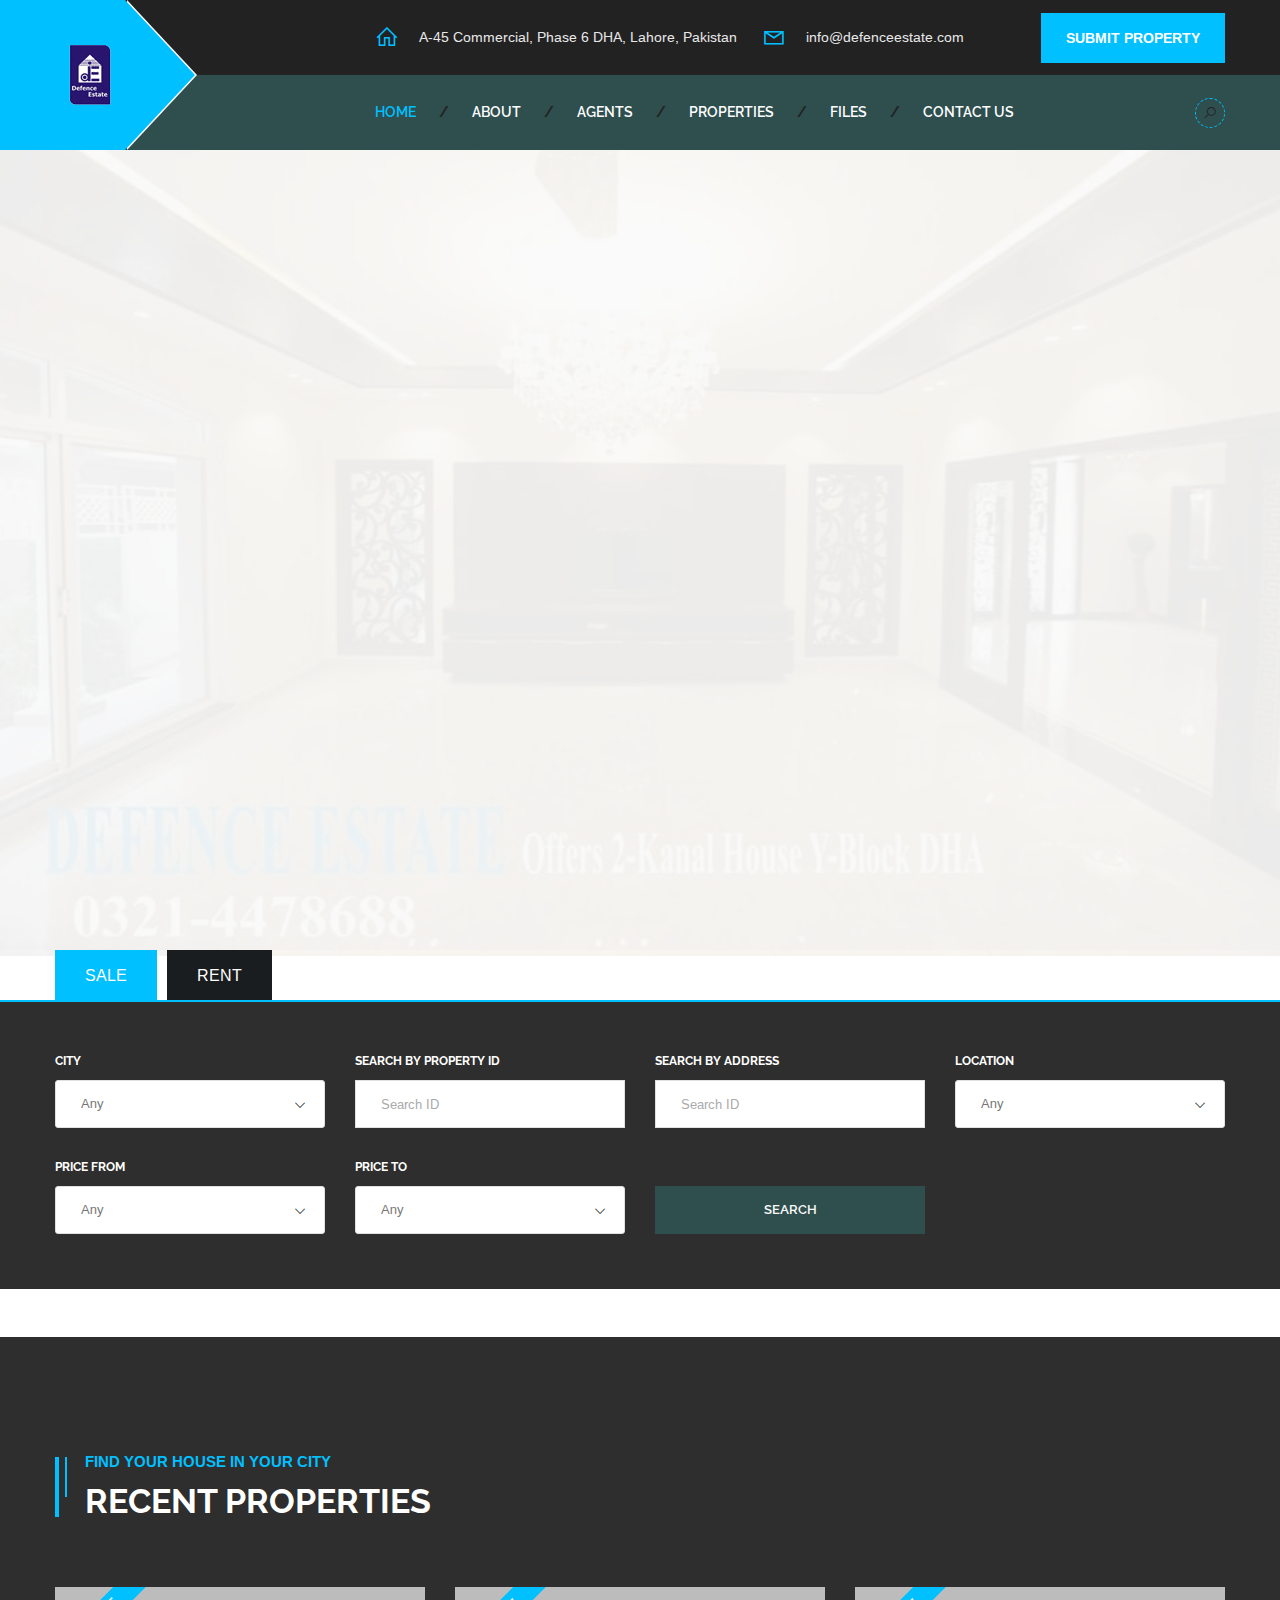
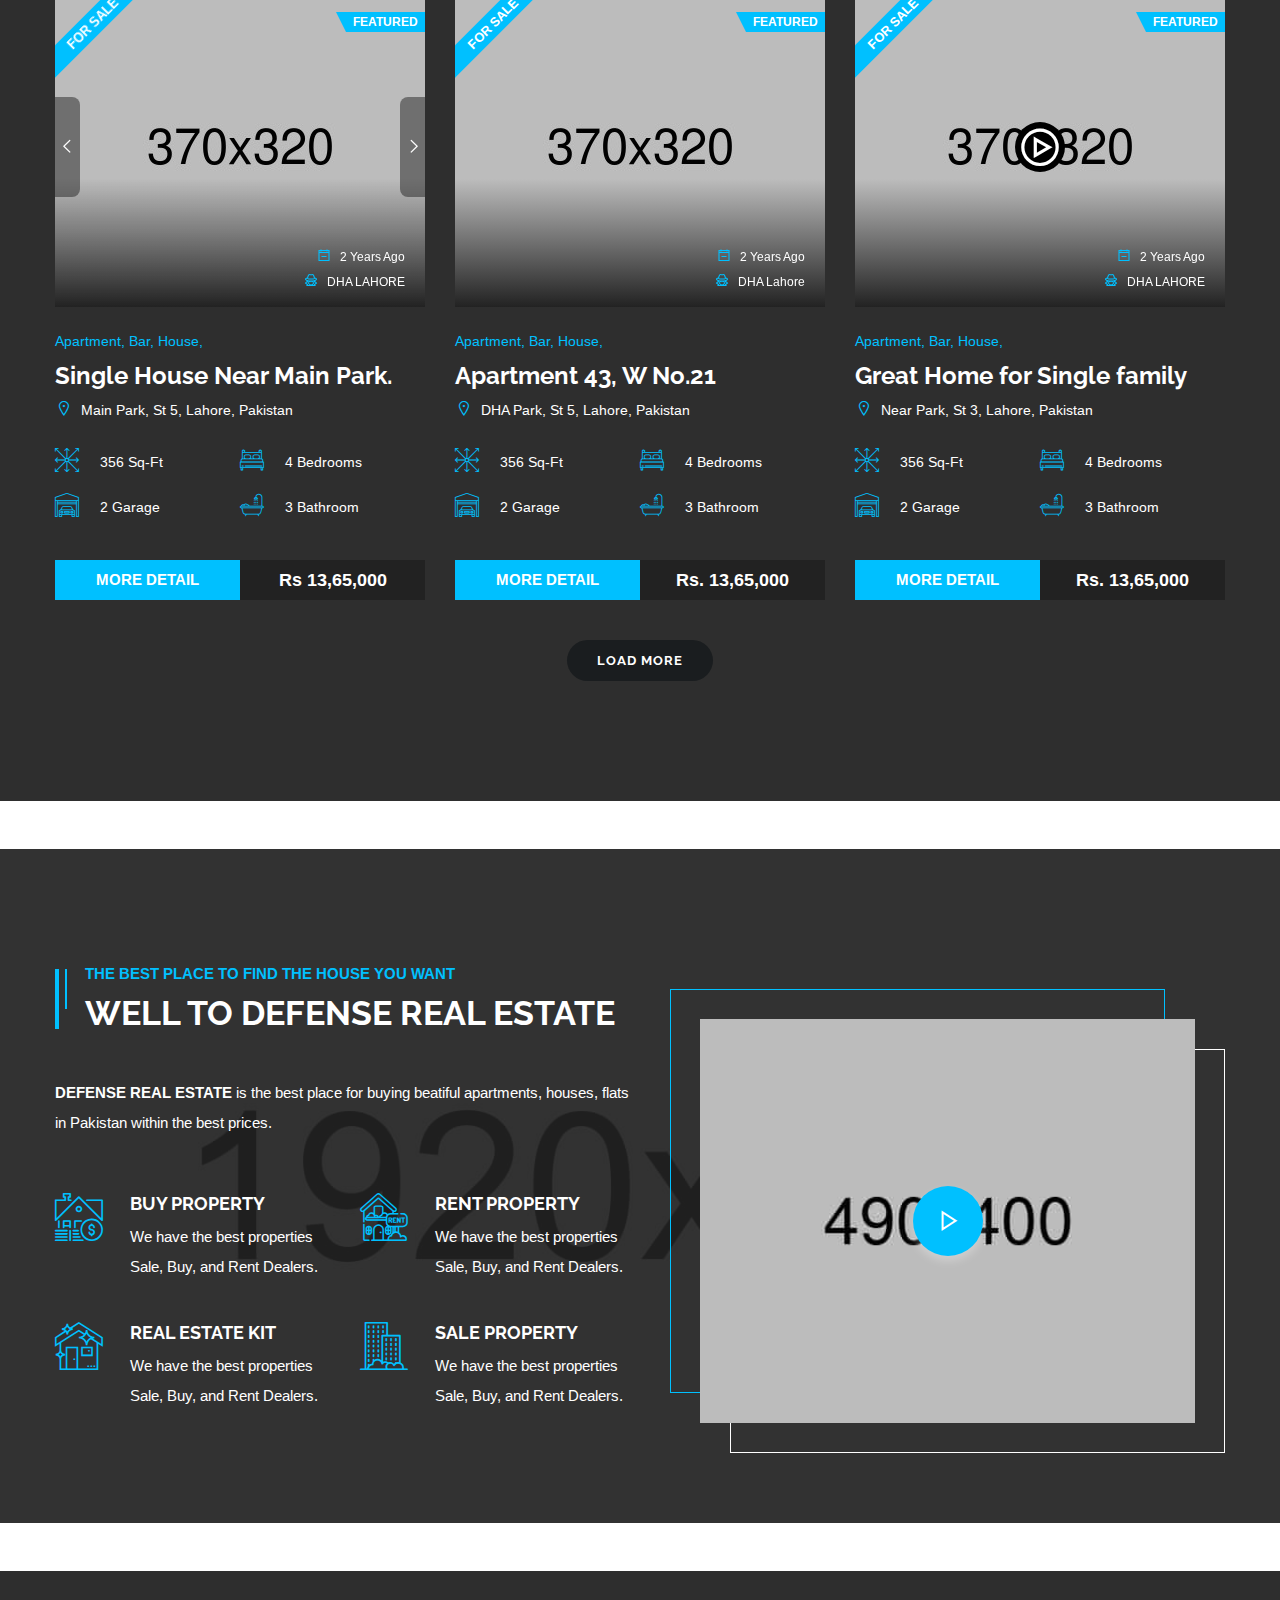
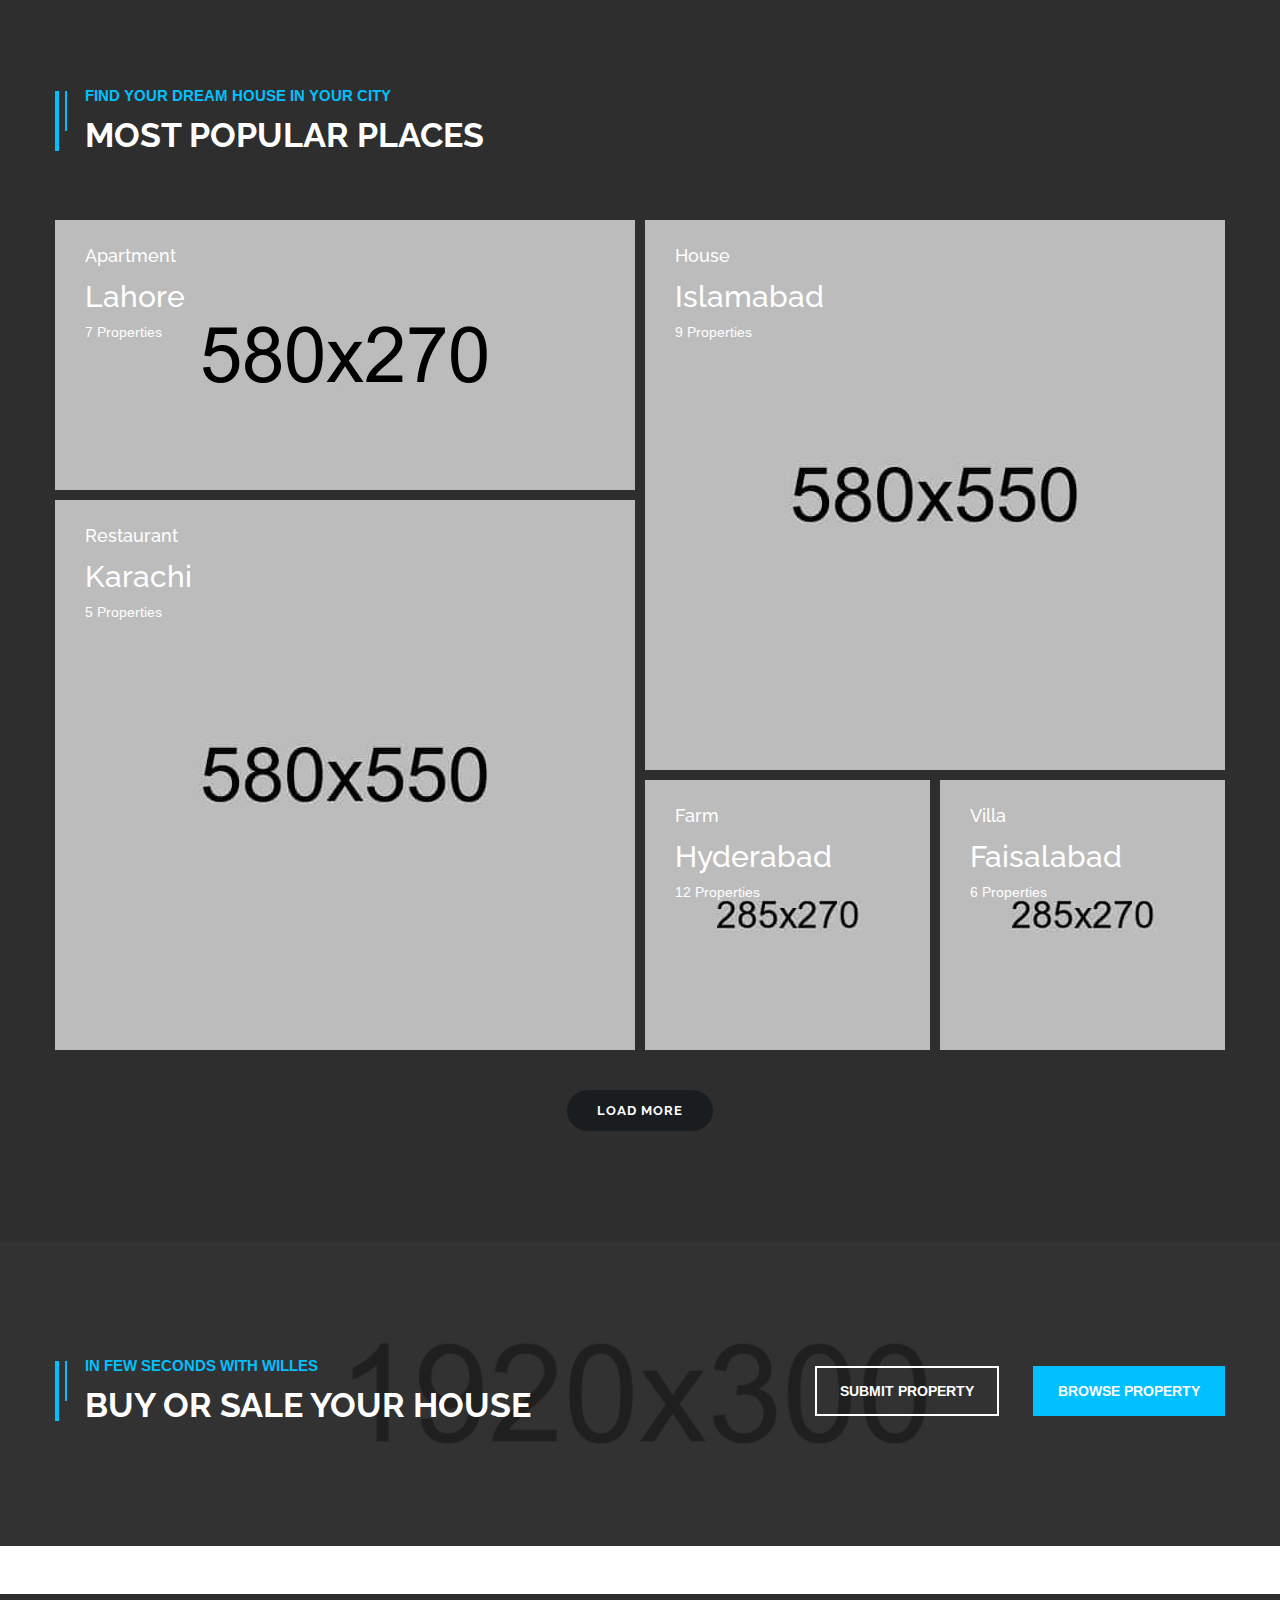
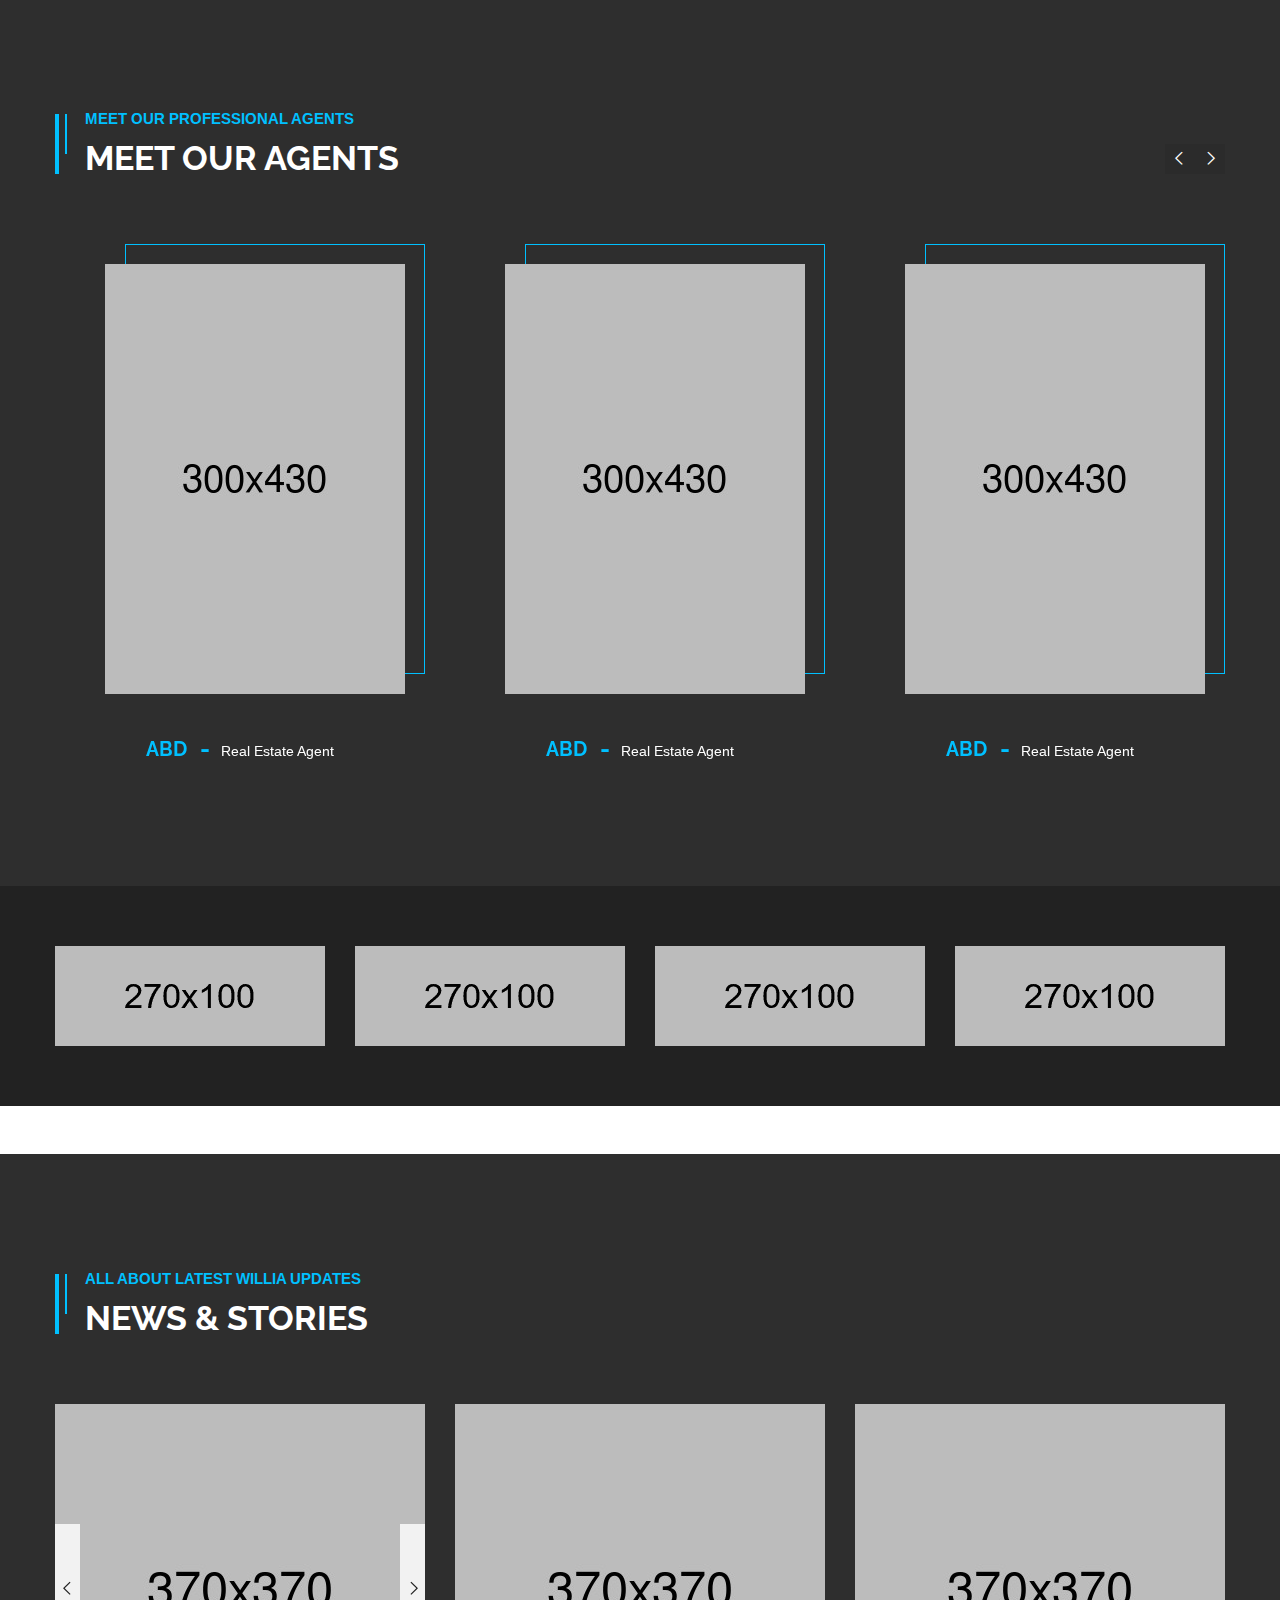
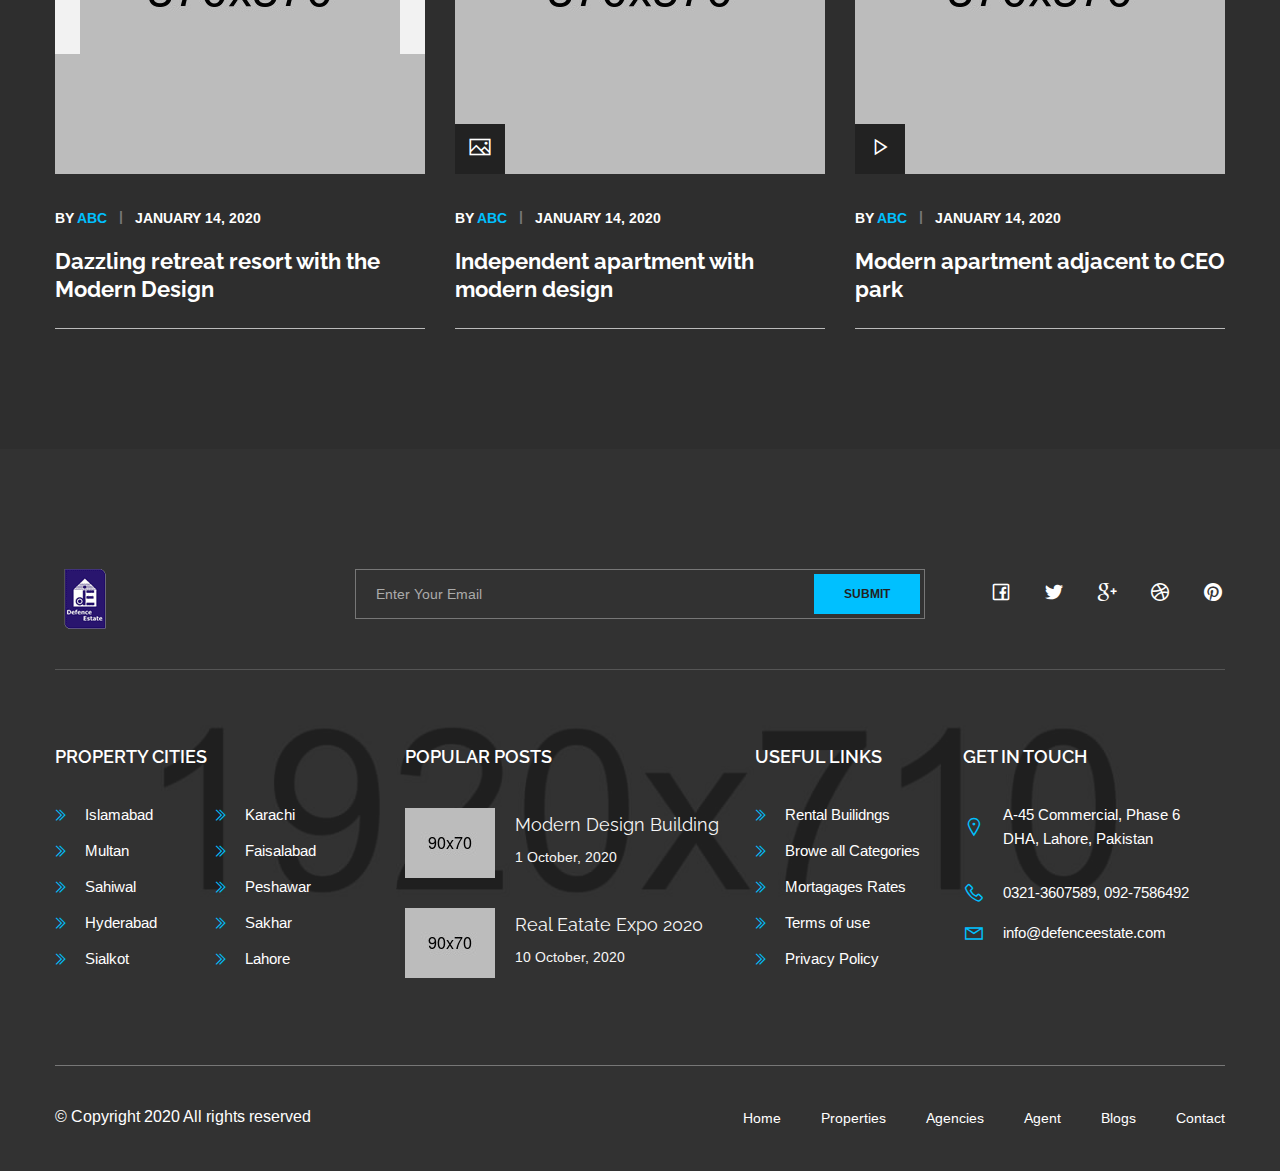
==== index.html @ d402511c "upload files" ====
<!DOCTYPE html>
<html lang="en">

<head>
    <meta charset="utf-8">
    <title>Defense Estate</title>
    <!-- Stylesheets -->
    <link href="css/bootstrap.css" rel="stylesheet">
    <link href="plugins/revolution/css/settings.css" rel="stylesheet" type="text/css">
    <!-- REVOLUTION SETTINGS STYLES -->
    <link href="plugins/revolution/css/layers.css" rel="stylesheet" type="text/css"><!-- REVOLUTION LAYERS STYLES -->
    <link href="plugins/revolution/css/navigation.css" rel="stylesheet" type="text/css">
    <!-- REVOLUTION NAVIGATION STYLES -->
    <link href="css/style.css" rel="stylesheet">
    <link href="css/responsive.css" rel="stylesheet">
    <!--Color Themes-->
    <link id="theme-color-file" href="css/color-themes/default-theme.css" rel="stylesheet">

    <link rel="shortcut icon" href="images/favicon.png" type="image/x-icon">
    <link rel="icon" href="images/favicon.png" type="image/x-icon">
    <!-- Responsive -->
    <meta http-equiv="X-UA-Compatible" content="IE=edge">
    <meta name="viewport" content="width=device-width, initial-scale=1.0, maximum-scale=1.0, user-scalable=0">
    <!--[if lt IE 9]><script src="https://cdnjs.cloudflare.com/ajax/libs/html5shiv/3.7.3/html5shiv.js"></script><![endif]-->
    <!--[if lt IE 9]><script src="js/respond.js"></script><![endif]-->
</head>

<body>

    <div class="page-wrapper">
        <!-- Preloader -->
        <div class="preloader"></div>

        <!-- Main Header-->
        <header class="main-header header-style-one">
            <!--Header Top-->
            <div class="header-top">
                <div class="auto-container">
                    <div class="inner-container clearfix">
                        <div class="top-left">
                            <ul class="contact-list clearfix">
                                <li><i class="la la-home"></i> A-45 Commercial, Phase 6 DHA,
                                    Lahore, Pakistan</li>
                                <li><i class="la la-envelope-o"></i><a href="#">info@defenceestate.com
                                    </a></li>
                            </ul>
                        </div>
                        <div class="top-right">
                            <div class="btn-box"><a href="admin/submit-property.html"
                                    class="theme-btn btn-style-four">Submit Property</a></div>
                        </div>
                    </div>
                </div>
            </div>
            <!-- End Header Top -->

            <!-- Header Lower -->
            <div class="header-lower">
                <div class="main-box" style="background: linear-gradient(to bottom, #2f4f4f 0%,#2f4f4f 100%)">
                    <div class="auto-container">
                        <div class="inner-container clearfix">
                            <div class="logo-box">
                                <div class="logo"><a href="index.html"><img src="images/2.png" alt="" title=""></a>
                                </div>
                            </div>

                            <div class="nav-outer">
                                <!-- Main Menu -->
                                <nav class="main-menu navbar-expand-md navbar-light">
                                    <div class="navbar-header">
                                        <!-- Toggle Button -->
                                        <button class="navbar-toggler" type="button" data-toggle="collapse"
                                            data-target="#navbarSupportedContent" aria-controls="navbarSupportedContent"
                                            aria-expanded="false" aria-label="Toggle navigation">
                                            <span class="icon flaticon-menu"></span>
                                        </button>
                                    </div>

                                    <div class="collapse navbar-collapse clearfix" id="navbarSupportedContent">
                                        <ul class="navigation clearfix">
                                            <li class="current"><a href="index.html">Home</a></li>
                                            <li><a href="#" style="color: #FFFFFF;">About</a></li>
                                            <li><a href="#" style="color: #FFFFFF;">Agents</a></li>
                                            <li><a href="properties.html" style="color: #FFFFFF;">Properties</a></li>
                                            <li class="dropdown"><a href="#" style="color: #FFFFFF;">Files</a>
                                                <ul>
                                                    <li><a href="files.html">All Files</a></li>
                                                    <li><a href="maps.html">Maps</a></li>
                                                    <li><a href="#">Transfer Document</a></li>
                                                </ul>
                                            </li>
                                            <li><a href="#" style="color: #FFFFFF;">Contact Us</a></li>
                                        </ul>
                                    </div>
                                </nav><!-- Main Menu End-->

                                <!-- Main Menu End-->
                                <div class="outer-box clearfix">
                                    <!--Search Box-->
                                    <div class="search-box-outer">
                                        <div class="dropdown">
                                            <button class="search-box-btn dropdown-toggle" type="button"
                                                id="dropdownMenu3" data-toggle="dropdown" aria-haspopup="true"
                                                aria-expanded="false"><span class="la la-search"></span></button>
                                            <ul class="dropdown-menu pull-right search-panel"
                                                aria-labelledby="dropdownMenu3">
                                                <li class="panel-outer">
                                                    <div class="form-container">
                                                        <form method="post" action="blog.html">
                                                            <div class="form-group">
                                                                <input type="search" name="field-name" value=""
                                                                    placeholder="Search Here" required>
                                                                <button type="submit" class="search-btn"><span
                                                                        class="la la-search"></span></button>
                                                            </div>
                                                        </form>
                                                    </div>
                                                </li>
                                            </ul>
                                        </div>
                                    </div>
                                </div>
                            </div>
                        </div>
                    </div>
                </div>
            </div>
            <!--End Header Lower-->

            <!-- Sticky Header  -->
            <div class="sticky-header" style="background: linear-gradient(to bottom, #2e2e2e 0%,#2e2e2e 100%);">
                <div class="auto-container clearfix">
                    <!--Logo-->
                    <div class="logo pull-left">
                        <a href="#" title=""><img src="images/2.png" alt="" title=""></a>
                    </div>
                    <!--Right Col-->
                    <div class="pull-right">
                        <!-- Main Menu -->
                        <nav class="main-menu">
                            <div class="navbar-collapse show collapse clearfix">
                                <ul class="navigation clearfix">
                                    <li class="current"><a href="index.html"
                                            style="background-color: transparent">Home</a></li>
                                    <li><a href="#" style="color: #FFFFFF;background-color: transparent">About</a></li>
                                    <li><a href="#" style="color: #FFFFFF;background-color: transparent">Agents</a></li>
                                    <li><a href="properties.html"
                                            style="color: #FFFFFF;background-color: transparent">Properties</a></li>
                                    <li class="dropdown"><a href="#"
                                            style="color: #FFFFFF;background-color: transparent">Files</a>
                                        <ul>
                                            <li><a href="files.html">All Files</a></li>
                                            <li><a href="maps.html">Maps</a></li>
                                            <li><a href="#">Transfer Document</a></li>
                                        </ul>
                                    </li>
                                    <li><a href="#" style="color: #FFFFFF;background-color: transparent">Contact Us</a>
                                    </li>
                                </ul>
                            </div>
                        </nav><!-- Main Menu End-->
                    </div>
                </div>
            </div><!-- End Sticky Menu -->
        </header>
        <!--End Main Header -->

        <!--Main Slider-->
        <section class="main-slider">
            <div class="rev_slider_wrapper fullwidthbanner-container" id="rev_slider_one_wrapper" data-source="gallery">
                <div class="rev_slider fullwidthabanner" id="rev_slider_one" data-version="5.4.1">
                    <ul>
                        <!-- Slide 1 -->
                        <li data-description="Slide Description" data-easein="default" data-easeout="default"
                            data-fsmasterspeed="1500" data-fsslotamount="7" data-fstransition="fade"
                            data-hideafterloop="0" data-hideslideonmobile="off" data-index="rs-1689"
                            data-masterspeed="default" data-param1="" data-param10="" data-param2="" data-param3=""
                            data-param4="" data-param5="" data-param6="" data-param7="" data-param8="" data-param9=""
                            data-rotate="0" data-saveperformance="off" data-slotamount="default"
                            data-thumb="images/main.jpg" data-title="Slide Title" data-transition="parallaxvertical">

                            <img alt="" class="rev-slidebg" data-bgfit="cover" data-bgparallax="10"
                                data-bgposition="center center" data-bgrepeat="no-repeat" data-kenburns="on"
                                data-duration="10000" data-ease="Linear.easeNone" data-scalestart="100"
                                data-scaleend="120" src="images/main.jpg">

                            <div class="tp-caption" data-paddingbottom="[0,0,0,0]" data-paddingleft="[0,0,0,0]"
                                data-paddingright="[0,0,0,0]" data-paddingtop="[0,0,0,0]" data-responsive_offset="on"
                                data-type="text" data-height="none" data-whitespace="nowrap" data-width="auto"
                                data-text-align="center" data-hoffset="['10','50','0','0']"
                                data-voffset="['0','0','0','0']" data-x="['right','right','center','center']"
                                data-y="['middle','middle','middle','middle']"
                                data-frames='[{"delay":1500,"speed":1000,"frame":"0","from":"x:50px;opacity:0;","to":"o:1;","ease":"Power3.easeInOut"},{"delay":"wait","speed":300,"frame":"999","to":"x:50px;opacity:0;","ease":"Power3.easeInOut"}]'>
                                <div class="content-box">
                                    <div class="inner-box">
                                        <div class="title-box">
                                            <h3>Luxurious Home</h3>
                                            <p>2-Kanals Bungalow Y-Block Phase-3 DHA,Lahore</p>
                                        </div>
                                        <ul class="info-list">
                                            <li><span>2340</span>Area Sq-ft</li>
                                            <li><span>04</span>Bed Room</li>
                                            <li><span>02</span>Kitchen</li>
                                        </ul>
                                        <div class="price">Rs. 4 Crore</div>
                                        <div class="btn-box"><a href="#" class="theme-btn btn-style-one">CONTACT
                                                AGENT</a></div>
                                    </div>
                                </div>
                            </div>
                        </li>

                        <!-- Slide 1 -->
                        <li data-description="Slide Description" data-easein="default" data-easeout="default"
                            data-fsmasterspeed="1500" data-fsslotamount="7" data-fstransition="fade"
                            data-hideafterloop="0" data-hideslideonmobile="off" data-index="rs-1690"
                            data-masterspeed="default" data-param1="" data-param10="" data-param2="" data-param3=""
                            data-param4="" data-param5="" data-param6="" data-param7="" data-param8="" data-param9=""
                            data-rotate="0" data-saveperformance="off" data-slotamount="default"
                            data-thumb="images/main2.jpg" data-title="Slide Title" data-transition="parallaxvertical">

                            <img alt="" class="rev-slidebg" data-bgfit="cover" data-bgparallax="10"
                                data-bgposition="center center" data-bgrepeat="no-repeat" data-kenburns="on"
                                data-duration="10000" data-ease="Linear.easeNone" data-scalestart="100"
                                data-scaleend="120" src="images/main2.jpg">

                            <div class="tp-caption" data-paddingbottom="[0,0,0,0]" data-paddingleft="[0,0,0,0]"
                                data-paddingright="[0,0,0,0]" data-paddingtop="[0,0,0,0]" data-responsive_offset="on"
                                data-type="text" data-height="none" data-whitespace="nowrap" data-width="auto"
                                data-text-align="center" data-hoffset="['10','50','0','0']"
                                data-voffset="['0','0','0','0']" data-x="['right','right','center','center']"
                                data-y="['middle','middle','middle','middle']"
                                data-frames='[{"delay":1500,"speed":1000,"frame":"0","from":"x:50px;opacity:0;","to":"o:1;","ease":"Power3.easeInOut"},{"delay":"wait","speed":300,"frame":"999","to":"x:50px;opacity:0;","ease":"Power3.easeInOut"}]'>
                                <div class="content-box">
                                    <div class="inner-box">
                                        <div class="title-box">
                                            <h3>Luxurious Home</h3>
                                            <p>At Y - Block / DHA - Lahore.</p>
                                        </div>
                                        <ul class="info-list">
                                            <li><span>2340</span>Area Sq-ft</li>
                                            <li><span>04</span>Bed Room</li>
                                            <li><span>02</span>Kitchen</li>
                                        </ul>
                                        <div class="price">Rs. 4 Crore</div>
                                        <div class="btn-box"><a href="#" class="theme-btn btn-style-one">CONTACT
                                                AGENT</a></div>
                                    </div>
                                </div>
                            </div>
                        </li>
                    </ul>
                </div>
            </div>
        </section>
        <!--End Main Slider-->

        <!-- Property Search Section -->
        <section class="property-search-section" style="background: #2e2e2e">
            <div class="auto-container">
                <div class="property-search-tabs tabs-box">
                    <ul class="tab-buttons">
                        <li data-tab="#sale" class="tab-btn active-btn">Sale</li>
                        <li data-tab="#rent" class="tab-btn">Rent</li>
                    </ul>

                    <div class="tabs-content">
                        <!--Tab / Active Tab-->
                        <div class="tab active-tab" id="sale">
                            <div class="property-search-form">
                                <form method="post" action="index.html">
                                    <div class="row">
                                        <!-- Form Group -->
                                        <div class="form-group col-lg-3 col-md-6 col-sm-12">
                                            <label style="color: #FFFFFF">city</label>
                                            <select class="custom-select-box">
                                                <option>Any</option>
                                                <option>Lahore</option>
                                                <option>Islamabad</option>
                                                <option>Multan</option>
                                                <option>Karachi</option>
                                            </select>
                                        </div>

                                        <!-- Form Group -->
                                        <div class="form-group col-lg-3 col-md-6 col-sm-12">
                                            <label style="color: #FFFFFF">search by property id</label>
                                            <input type="text" name="text" placeholder="Search ID" required>
                                        </div>

                                        <!-- Form Group -->
                                        <div class="form-group col-lg-3 col-md-6 col-sm-12">
                                            <label style="color: #FFFFFF">search by Address</label>
                                            <input type="text" name="text" placeholder="Search ID" required>
                                        </div>

                                        <!-- Form Group -->
                                        <div class="form-group col-lg-3 col-md-6 col-sm-12">
                                            <label style="color: #FFFFFF">Location</label>
                                            <select class="custom-select-box">
                                                <option>Any</option>
                                                <option>Lahore</option>
                                                <option>Islamabad</option>
                                                <option>Multan</option>
                                                <option>Karachi</option>
                                            </select>
                                        </div>

                                        <!-- Form Group -->
                                        <!--                                    <div class="form-group col-lg-3 col-md-6 col-sm-12">-->
                                        <!--                                        <label>country</label>-->
                                        <!--                                        <select class="custom-select-box">-->
                                        <!--                                            <option>Any</option>-->
                                        <!--                                            <option>California</option>-->
                                        <!--                                            <option>Florida</option>-->
                                        <!--                                            <option>Georgia</option>-->
                                        <!--                                            <option>New York</option>-->
                                        <!--                                            <option>Texas</option>-->
                                        <!--                                        </select>-->
                                        <!--                                    </div>-->

                                        <!-- Form Group -->
                                        <div class="form-group col-lg-3 col-md-6 col-sm-12">
                                            <label style="color: #FFFFFF">Price from</label>
                                            <select class="custom-select-box">
                                                <option>Any</option>
                                                <option>Rs. 1000000</option>
                                                <option>Rs. 2000000</option>
                                                <option>Rs. 4000000</option>
                                                <option>Rs. 6000000</option>
                                                <option>Rs. 8000000</option>
                                            </select>
                                        </div>

                                        <!-- Form Group -->
                                        <div class="form-group col-lg-3 col-md-6 col-sm-12">
                                            <label style="color: #FFFFFF">Price To</label>
                                            <select class="custom-select-box">
                                                <option>Any</option>
                                                <option>Rs. 2000000</option>
                                                <option>Rs. 3000000</option>
                                                <option>Rs. 5000000</option>
                                                <option>Rs. 7000000</option>
                                                <option>Rs. 9000000</option>
                                            </select>
                                        </div>

                                        <!-- Form Group -->
                                        <div class="form-group col-lg-3 col-md-6 col-sm-12">
                                            <button type="submit" class="theme-btn btn-style-two"
                                                style="background: #2f4f4f">Search</button>
                                        </div>
                                    </div>
                                </form>
                            </div>
                        </div>
                        <!--Tab -->
                        <div class="tab" id="rent">
                            <div class="property-search-form">
                                <form method="post" action="index.html">
                                    <div class="row">
                                        <!-- Form Group -->
                                        <div class="form-group col-lg-3 col-md-6 col-sm-12">
                                            <label style="color: #FFFFFF">city</label>
                                            <select class="custom-select-box">
                                                <option>Any</option>
                                                <option>Lahore</option>
                                                <option>Islamabad</option>
                                                <option>Multan</option>
                                                <option>Karachi</option>
                                            </select>
                                        </div>

                                        <!-- Form Group -->
                                        <div class="form-group col-lg-3 col-md-6 col-sm-12">
                                            <label style="color: #FFFFFF">search by property id</label>
                                            <input type="text" name="text" placeholder="Search ID" required>
                                        </div>

                                        <!-- Form Group -->
                                        <div class="form-group col-lg-3 col-md-6 col-sm-12">
                                            <label style="color: #FFFFFF">search by Address</label>
                                            <input type="text" name="text" placeholder="Search ID" required>
                                        </div>

                                        <!-- Form Group -->
                                        <div class="form-group col-lg-3 col-md-6 col-sm-12">
                                            <label style="color: #FFFFFF">Location</label>
                                            <select class="custom-select-box">
                                                <option>Any</option>
                                                <option>Lahore</option>
                                                <option>Islamabad</option>
                                                <option>Multan</option>
                                                <option>Karachi</option>
                                            </select>
                                        </div>

                                        <!-- Form Group -->
                                        <!--                                    <div class="form-group col-lg-3 col-md-6 col-sm-12">-->
                                        <!--                                        <label>country</label>-->
                                        <!--                                        <select class="custom-select-box">-->
                                        <!--                                            <option>Any</option>-->
                                        <!--                                            <option>California</option>-->
                                        <!--                                            <option>Florida</option>-->
                                        <!--                                            <option>Georgia</option>-->
                                        <!--                                            <option>New York</option>-->
                                        <!--                                            <option>Texas</option>-->
                                        <!--                                        </select>-->
                                        <!--                                    </div>-->

                                        <!-- Form Group -->
                                        <div class="form-group col-lg-3 col-md-6 col-sm-12">
                                            <div class="range-slider-one clearfix">
                                                <label style="color: #FFFFFF">Area</label>
                                                <div class="area-range-slider"></div>
                                                <div class="input" style="color: #FFFFFF"><input type="text"
                                                        class="property-amount" name="field-name" style="color: #FFFFFF"
                                                        readonly></div>
                                                <div class="title" style="color: #FFFFFF">m<sup>2</sup></div>
                                            </div>
                                        </div>

                                        <!-- Form Group -->
                                        <div class="form-group col-lg-3 col-md-6 col-sm-12">
                                            <div class="range-slider-one clearfix">
                                                <label style="color: #FFFFFF">Price Filter</label>
                                                <div class="price-range-slider"></div>
                                                <div class="input" style="color: #FFFFFF"><input type="text"
                                                        class="price-amount" name="field-name readonly"
                                                        style="color: #FFFFFF"></div>
                                                <div class="title" style="color: #FFFFFF">PK Rupees</div>
                                            </div>
                                        </div>

                                        <!-- Form Group -->
                                        <div class="form-group col-lg-3 col-md-6 col-sm-12">
                                            <button type="submit" class="theme-btn btn-style-two"
                                                style="background: #2f4f4f">Search</button>
                                        </div>
                                    </div>
                                </form>
                            </div>
                        </div>
                    </div>
                </div>
            </div>
        </section>
        <!-- End Property Search Section -->

        <!-- Recent Section -->
        <section class="property-section mt-5" style="background: #2e2e2e">
            <div class="auto-container">
                <div class="sec-title">
                    <span class="title">FIND YOUR HOUSE IN YOUR CITY</span>
                    <h2 style="color: #FFFFFF">RECENT PROPERTIES</h2>
                </div>

                <div class="row">
                    <!-- Property Block -->
                    <div class="property-block col-lg-4 col-md-6 col-sm-12">
                        <div class="inner-box">
                            <div class="image-box">
                                <div class="single-item-carousel owl-carousel owl-theme">
                                    <figure class="image"><img src="images/resource/property-1.jpg" alt=""></figure>
                                    <figure class="image"><img src="images/resource/property-2.jpg" alt=""></figure>
                                    <figure class="image"><img src="images/resource/property-3.jpg" alt=""></figure>
                                </div>
                                <span class="for">FOR SALE</span>
                                <span class="featured">FEATURED</span>
                                <ul class="info clearfix">
                                    <li><a href="#"><i class="la la-calendar-minus-o"></i>2 Years Ago</a></li>
                                    <li><a href="#"><i class="la la-user-secret"></i>DHA LAHORE</a></li>
                                </ul>
                            </div>
                            <div class="lower-content">
                                <ul class="tags">
                                    <li><a href="#">Apartment</a>,</li>
                                    <li><a href="#">Bar</a>,</li>
                                    <li><a href="#">House</a>,</li>
                                </ul>
                                <h3><a href="#" style="color: #FFFFFF">Single House Near Main Park.</a></h3>
                                <div class="lucation" style="color: #FFFFFF"><i class="la la-map-marker"></i> Main Park,
                                    St 5, Lahore, Pakistan</div>
                                <ul class="property-info clearfix">
                                    <li style="color: #FFFFFF"><i class="flaticon-dimension"></i> 356 Sq-Ft</li>
                                    <li style="color: #FFFFFF"><i class="flaticon-bed"></i> 4 Bedrooms</li>
                                    <li style="color: #FFFFFF"><i class="flaticon-car"></i> 2 Garage</li>
                                    <li style="color: #FFFFFF"><i class="flaticon-bathtub"></i> 3 Bathroom</li>
                                </ul>
                                <div class="property-price clearfix">
                                    <div class="read-more"><a href="property-detail.html" class="theme-btn">More
                                            Detail</a></div>
                                    <div class="price">Rs 13,65,000</div>
                                </div>
                            </div>
                        </div>
                    </div>

                    <!-- Property Block -->
                    <div class="property-block col-lg-4 col-md-6 col-sm-12">
                        <div class="inner-box">
                            <div class="image-box">
                                <figure class="image"><img src="images/resource/property-2.jpg" alt=""></figure>
                                <span class="for">FOR SALE</span>
                                <span class="featured">FEATURED</span>
                                <ul class="option-box">
                                    <li><a href="images/resource/property-1.jpg" class="lightbox-image"
                                            data-fancybox="property"><i class="la la-camera"></i></a></li>
                                    <li><a href="#"><i class="la la-heart"></i></a></li>
                                    <li><a href="#"><i class="la la-retweet"></i></a></li>
                                </ul>
                                <ul class="info clearfix">
                                    <li><a href="#"><i class="la la-calendar-minus-o"></i>2 Years Ago</a></li>
                                    <li><a href="#"><i class="la la-user-secret"></i>DHA Lahore</a></li>
                                </ul>
                            </div>
                            <div class="lower-content">
                                <ul class="tags">
                                    <li><a href="#">Apartment</a>,</li>
                                    <li><a href="#">Bar</a>,</li>
                                    <li><a href="#">House</a>,</li>
                                </ul>
                                <h3><a href="#" style="color: #FFFFFF">Apartment 43, W No.21</a></h3>
                                <div class="lucation" style="color: #FFFFFF"><i class="la la-map-marker"></i> DHA Park,
                                    St 5, Lahore, Pakistan</div>
                                <ul class="property-info clearfix">
                                    <li style="color: #FFFFFF"><i class="flaticon-dimension"></i> 356 Sq-Ft</li>
                                    <li style="color: #FFFFFF"><i class="flaticon-bed"></i> 4 Bedrooms</li>
                                    <li style="color: #FFFFFF"><i class="flaticon-car"></i> 2 Garage</li>
                                    <li style="color: #FFFFFF"><i class="flaticon-bathtub"></i> 3 Bathroom</li>
                                </ul>
                                <div class="property-price clearfix">
                                    <div class="read-more"><a href="property-detail.html" class="theme-btn">More
                                            Detail</a></div>
                                    <div class="price">Rs. 13,65,000</div>
                                </div>
                            </div>
                        </div>
                    </div>

                    <!-- Property Block -->
                    <div class="property-block col-lg-4 col-md-6 col-sm-12">
                        <div class="inner-box">
                            <div class="image-box">
                                <figure class="image"><img src="images/resource/property-3.jpg" alt=""></figure>
                                <span class="for">FOR SALE</span>
                                <span class="featured">FEATURED</span>
                                <div class="video-link"><a href="https://www.youtube.com/watch?v=Fvae8nxzVz4"
                                        data-fancybox="gallery" data-caption=""><i class="icon la la-play-circle"
                                            aria-hidden="true"></i></a></div>
                                <ul class="info clearfix">
                                    <li><a href="#"><i class="la la-calendar-minus-o"></i>2 Years Ago</a></li>
                                    <li><a href="#"><i class="la la-user-secret"></i>DHA LAHORE</a></li>
                                </ul>
                            </div>
                            <div class="lower-content">
                                <ul class="tags">
                                    <li><a href="#">Apartment</a>,</li>
                                    <li><a href="#">Bar</a>,</li>
                                    <li><a href="#">House</a>,</li>
                                </ul>
                                <h3><a href="#" style="color: #FFFFFF">Great Home for Single family</a></h3>
                                <div class="lucation" style="color: #FFFFFF"><i class="la la-map-marker"></i> Near Park,
                                    St 3, Lahore, Pakistan</div>
                                <ul class="property-info clearfix">
                                    <li style="color: #FFFFFF"><i class="flaticon-dimension"></i> 356 Sq-Ft</li>
                                    <li style="color: #FFFFFF"><i class="flaticon-bed"></i> 4 Bedrooms</li>
                                    <li style="color: #FFFFFF"><i class="flaticon-car"></i> 2 Garage</li>
                                    <li style="color: #FFFFFF"><i class="flaticon-bathtub"></i> 3 Bathroom</li>
                                </ul>
                                <div class="property-price clearfix">
                                    <div class="read-more"><a href="property-detail.html" class="theme-btn">More
                                            Detail</a></div>
                                    <div class="price">Rs. 13,65,000</div>
                                </div>
                            </div>
                        </div>
                    </div>
                </div>

                <div class="load-more-btn text-center">
                    <a href="#" class="theme-btn btn-style-two">Load More</a>
                </div>
            </div>
        </section>
        <!--End Property Section -->

        <!-- About Us -->
        <section class="about-us mt-5" style="background-image: url(images/background/1.jpg);">
            <div class="auto-container">
                <div class="row">
                    <!-- Info Column -->
                    <div class="info-column col-xl-6 col-lg-12 col-md-12 col-sm-12">
                        <div class="inner-column">
                            <div class="sec-title light">
                                <span class="title">THE BEST PLACE TO FIND THE HOUSE YOU WANT</span>
                                <h2>WELL TO DEFENSE REAL ESTATE</h2>
                            </div>

                            <div class="text" style="color: #FFFFFF"><strong>DEFENSE REAL ESTATE</strong> is the best
                                place for buying beatiful apartments, houses, flats in Pakistan within the best prices.
                            </div>

                            <div class="row features">
                                <!-- Feature Block -->
                                <div class="feature-block col-lg-6 col-md-6 col-sm-12">
                                    <div class="inner-box">
                                        <span class="icon flaticon-house-1"></span>
                                        <h4><a href="#">Buy Property</a></h4>
                                        <div class="text" style="color: #FFFFFF">We have the best properties Sale, Buy,
                                            and Rent Dealers.</div>
                                    </div>
                                </div>

                                <!-- Feature Block -->
                                <div class="feature-block col-lg-6 col-md-6 col-sm-12">
                                    <div class="inner-box">
                                        <span class="icon flaticon-rent"></span>
                                        <h4><a href="#">REnt Property</a></h4>
                                        <div class="text" style="color: #FFFFFF">We have the best properties Sale, Buy,
                                            and Rent Dealers.</div>
                                    </div>
                                </div>

                                <!-- Feature Block -->
                                <div class="feature-block col-lg-6 col-md-6 col-sm-12">
                                    <div class="inner-box">
                                        <span class="icon flaticon-house-5"></span>
                                        <h4><a href="#">Real Estate Kit</a></h4>
                                        <div class="text" style="color: #FFFFFF">We have the best properties Sale, Buy,
                                            and Rent Dealers.</div>
                                    </div>
                                </div>

                                <!-- Feature Block -->
                                <div class="feature-block col-lg-6 col-md-6 col-sm-12">
                                    <div class="inner-box">
                                        <span class="icon flaticon-apartment"></span>
                                        <h4><a href="#">Sale Property</a></h4>
                                        <div class="text" style="color: #FFFFFF">We have the best properties Sale, Buy,
                                            and Rent Dealers.</div>
                                    </div>
                                </div>
                            </div>
                        </div>
                    </div>

                    <!-- Video Column -->
                    <div class="video-column col-xl-6 col-lg-7 col-md-12 col-sm-12">
                        <div class="inner-column">
                            <div class="video-box">
                                <figure class="image"><img src="images/resource/image-2.jpg" alt=""></figure>
                                <a href="https://www.youtube.com/watch?v=Fvae8nxzVz4" class="play-now"
                                    data-fancybox="gallery" data-caption=""><i class="icon la la-play"
                                        aria-hidden="true"></i><span class="ripple"></span></a>
                            </div>
                        </div>
                    </div>
                </div>
            </div>
        </section>
        <!-- About Us -->

        <!--Popular Places Section-->
        <section class="popular-places-section mt-5" style="background: #2e2e2e">
            <div class="auto-container">
                <div class="sec-title">
                    <span class="title">FIND YOUR DREAM HOUSE IN YOUR CITY</span>
                    <h2 style="color: #FFFFFF">MOST POPULAR PLACES</h2>
                </div>

                <div class="masonry-items-container clearfix">
                    <!-- Portfolio Item -->
                    <div class="popular-item masonry-item medium-item">
                        <div class="image-box">
                            <figure class="image"><img src="images/gallery/1-1.jpg" alt=""></figure>
                            <div class="info-box">
                                <span class="category">Apartment</span>
                                <h3 class="place"><a href="#">Lahore</a></h3>
                                <div class="properties"><a href="#">7 Properties</a></div>
                                <div class="view-all"><a href="#">View All</a></div>
                            </div>
                        </div>
                    </div>

                    <!-- Portfolio Item -->
                    <div class="popular-item masonry-item medium-item">
                        <div class="image-box">
                            <figure class="image"><img src="images/gallery/1-2.jpg" alt=""></figure>
                            <div class="info-box">
                                <span class="category">House</span>
                                <h3 class="place"><a href="#">Islamabad</a></h3>
                                <div class="properties"><a href="#">9 Properties</a></div>
                                <div class="view-all"><a href="#">View All</a></div>
                            </div>
                        </div>
                    </div>

                    <!-- Portfolio Item -->
                    <div class="popular-item masonry-item medium-item">
                        <div class="image-box">
                            <figure class="image"><img src="images/gallery/1-3.jpg" alt=""></figure>
                            <div class="info-box">
                                <span class="category">Restaurant</span>
                                <h3 class="place"><a href="#">Karachi</a></h3>
                                <div class="properties"><a href="#">5 Properties</a></div>
                                <div class="view-all"><a href="#">View All</a></div>
                            </div>
                        </div>
                    </div>

                    <!-- Portfolio Item -->
                    <div class="popular-item masonry-item small-item">
                        <div class="image-box">
                            <figure class="image"><img src="images/gallery/1-4.jpg" alt=""></figure>
                            <div class="info-box">
                                <span class="category">Farm</span>
                                <h3 class="place"><a href="#">Hyderabad</a></h3>
                                <div class="properties"><a href="#">12 Properties</a></div>
                                <div class="view-all"><a href="#">View All</a></div>
                            </div>
                        </div>
                    </div>


                    <!-- Portfolio Item -->
                    <div class="popular-item masonry-item small-item">
                        <div class="image-box">
                            <figure class="image"><img src="images/gallery/1-5.jpg" alt=""></figure>
                            <div class="info-box">
                                <span class="category">Villa</span>
                                <h3 class="place"><a href="#">Faisalabad</a></h3>
                                <div class="properties"><a href="#">6 Properties</a></div>
                                <div class="view-all"><a href="#">View All</a></div>
                            </div>
                        </div>
                    </div>
                </div>

                <!-- Load More -->
                <div class="load-more-btn text-center">
                    <a href="#" class="theme-btn btn-style-two">Load More</a>
                </div>
            </div>
        </section>
        <!--Portfolio Section-->

        <!-- Call To Action -->
        <section class="call-to-action" style="background-image: url(images/background/2.jpg);">
            <div class="auto-container">
                <div class="clearfix">
                    <!-- Title Column -->
                    <div class="title-column">
                        <div class="sec-title light">
                            <span class="title">IN FEW SECONDS WITH WILLES</span>
                            <h2>BUY OR SALE YOUR HOUSE</h2>
                        </div>
                    </div>

                    <!-- Button Column -->
                    <div class="button-column">
                        <a href="admin/submit-property.html" class="theme-btn btn-style-three">SUBMIT PROPERTY</a>
                        <a href="#" class="theme-btn btn-style-one">BROWSE PROPERTY</a>
                    </div>
                </div>
            </div>
        </section>
        <!--End Call To Action -->

        <!-- Agents Section -->
        <div class="agents-section mt-5" style="background: #2e2e2e">
            <div class="auto-container">
                <div class="sec-title">
                    <span class="title">MEET OUR PROFESSIONAL AGENTS</span>
                    <h2 style="color: #FFFFFF">MEET OUR AGENTS</h2>
                </div>

                <div class="agents-carousel owl-carousel owl-theme">
                    <!-- Agent Block -->
                    <div class="agent-block">
                        <div class="inner-box">
                            <div class="image-box">
                                <figure class="image"><a href="agent-detail.html"><img src="images/resource/agent-1.jpg"
                                            alt=""></a></figure>
                                <ul class="social-links">
                                    <li><a href="#"><i class="la la-facebook-f"></i></a></li>
                                    <li><a href="#"><i class="la la-twitter"></i></a></li>
                                    <li><a href="#"><i class="la la-google-plus"></i></a></li>
                                    <li><a href="#"><i class="la la-dribbble"></i></a></li>
                                    <li><a href="#"><i class="la la-pinterest"></i></a></li>
                                </ul>
                            </div>
                            <div class="info-box">
                                <h4 class="name"><a href="agent-detail.html">ABD</a></h4>
                                <span class="designation" style="color: #FFFFFF">Real Estate Agent</span>
                            </div>
                        </div>
                    </div>

                    <!-- Agent Block -->
                    <div class="agent-block">
                        <div class="inner-box">
                            <div class="image-box">
                                <figure class="image"><a href="agent-detail.html"><img src="images/resource/agent-2.jpg"
                                            alt=""></a></figure>
                                <ul class="social-links">
                                    <li><a href="#"><i class="la la-facebook-f"></i></a></li>
                                    <li><a href="#"><i class="la la-twitter"></i></a></li>
                                    <li><a href="#"><i class="la la-google-plus"></i></a></li>
                                    <li><a href="#"><i class="la la-dribbble"></i></a></li>
                                    <li><a href="#"><i class="la la-pinterest"></i></a></li>
                                </ul>
                            </div>
                            <div class="info-box">
                                <h4 class="name"><a href="agent-detail.html">ABD</a></h4>
                                <span class="designation" style="color: #FFFFFF">Real Estate Agent</span>
                            </div>
                        </div>
                    </div>

                    <!-- Agent Block -->
                    <div class="agent-block">
                        <div class="inner-box">
                            <div class="image-box">
                                <figure class="image"><a href="agent-detail.html"><img src="images/resource/agent-3.jpg"
                                            alt=""></a></figure>
                                <ul class="social-links">
                                    <li><a href="#"><i class="la la-facebook-f"></i></a></li>
                                    <li><a href="#"><i class="la la-twitter"></i></a></li>
                                    <li><a href="#"><i class="la la-google-plus"></i></a></li>
                                    <li><a href="#"><i class="la la-dribbble"></i></a></li>
                                    <li><a href="#"><i class="la la-pinterest"></i></a></li>
                                </ul>
                            </div>
                            <div class="info-box">
                                <h4 class="name"><a href="agent-detail.html">ABD</a></h4>
                                <span class="designation" style="color: #FFFFFF">Real Estate Agent</span>
                            </div>
                        </div>
                    </div>

                    <!-- Agent Block -->
                    <div class="agent-block">
                        <div class="inner-box">
                            <div class="image-box">
                                <figure class="image"><a href="agent-detail.html"><img src="images/resource/agent-1.jpg"
                                            alt=""></a></figure>
                                <ul class="social-links">
                                    <li><a href="#"><i class="la la-facebook-f"></i></a></li>
                                    <li><a href="#"><i class="la la-twitter"></i></a></li>
                                    <li><a href="#"><i class="la la-google-plus"></i></a></li>
                                    <li><a href="#"><i class="la la-dribbble"></i></a></li>
                                    <li><a href="#"><i class="la la-pinterest"></i></a></li>
                                </ul>
                            </div>
                            <div class="info-box">
                                <h4 class="name"><a href="agent-detail.html">ABD</a></h4>
                                <span class="designation" style="color: #FFFFFF">Real Estate Agent</span>
                            </div>
                        </div>
                    </div>

                    <!-- Agent Block -->
                    <div class="agent-block">
                        <div class="inner-box">
                            <div class="image-box">
                                <figure class="image"><a href="agent-detail.html"><img src="images/resource/agent-2.jpg"
                                            alt=""></a></figure>
                                <ul class="social-links">
                                    <li><a href="#"><i class="la la-facebook-f"></i></a></li>
                                    <li><a href="#"><i class="la la-twitter"></i></a></li>
                                    <li><a href="#"><i class="la la-google-plus"></i></a></li>
                                    <li><a href="#"><i class="la la-dribbble"></i></a></li>
                                    <li><a href="#"><i class="la la-pinterest"></i></a></li>
                                </ul>
                            </div>
                            <div class="info-box">
                                <h4 class="name"><a href="agent-detail.html">ABD</a></h4>
                                <span class="designation" style="color: #FFFFFF">Real Estate Agent</span>
                            </div>
                        </div>
                    </div>

                    <!-- Agent Block -->
                    <div class="agent-block">
                        <div class="inner-box">
                            <div class="image-box">
                                <figure class="image"><a href="agent-detail.html"><img src="images/resource/agent-3.jpg"
                                            alt=""></a></figure>
                                <ul class="social-links">
                                    <li><a href="#"><i class="la la-facebook-f"></i></a></li>
                                    <li><a href="#"><i class="la la-twitter"></i></a></li>
                                    <li><a href="#"><i class="la la-google-plus"></i></a></li>
                                    <li><a href="#"><i class="la la-dribbble"></i></a></li>
                                    <li><a href="#"><i class="la la-pinterest"></i></a></li>
                                </ul>
                            </div>
                            <div class="info-box">
                                <h4 class="name"><a href="#" style="color: #FFFFFF">ABD</a></h4>
                                <span class="designation" style="color: #FFFFFF">Real Estate Agent</span>
                            </div>
                        </div>
                    </div>
                </div>
            </div>
        </div>
        <!-- End Agents Section -->

        <!--Clients Section-->
        <section class="clients-section">
            <div class="auto-container">
                <div class="sponsors-outer">
                    <!--Sponsors Carousel-->
                    <ul class="sponsors-carousel owl-carousel owl-theme">
                        <li class="slide-item">
                            <figure class="image-box"><a href="#"><img src="images/clients/1-1.png" alt=""></a></figure>
                        </li>
                        <li class="slide-item">
                            <figure class="image-box"><a href="#"><img src="images/clients/1-2.png" alt=""></a></figure>
                        </li>
                        <li class="slide-item">
                            <figure class="image-box"><a href="#"><img src="images/clients/1-3.png" alt=""></a></figure>
                        </li>
                        <li class="slide-item">
                            <figure class="image-box"><a href="#"><img src="images/clients/1-4.png" alt=""></a></figure>
                        </li>
                        <li class="slide-item">
                            <figure class="image-box"><a href="#"><img src="images/clients/1-1.png" alt=""></a></figure>
                        </li>
                        <li class="slide-item">
                            <figure class="image-box"><a href="#"><img src="images/clients/1-2.png" alt=""></a></figure>
                        </li>
                        <li class="slide-item">
                            <figure class="image-box"><a href="#"><img src="images/clients/1-3.png" alt=""></a></figure>
                        </li>
                        <li class="slide-item">
                            <figure class="image-box"><a href="#"><img src="images/clients/1-4.png" alt=""></a></figure>
                        </li>
                    </ul>
                </div>
            </div>
        </section>
        <!--End Clients Section-->

        <!-- News Section -->
        <section class="news-section mt-5" style="background: #2e2e2e">
            <div class="auto-container">
                <div class="sec-title">
                    <span class="title">ALL ABOUT LATEST WILLIA UPDATES</span>
                    <h2 style="color: #FFFFFF">NEWS & STORIES</h2>
                </div>

                <div class="row">
                    <!-- News Block -->
                    <div class="news-block col-lg-4 col-md-6 col-sm-12">
                        <div class="inner-box">
                            <div class="image-box">
                                <div class="single-item-carousel owl-carousel owl-theme">
                                    <figure class="image"><a href="blog-detail.html"><img
                                                src="images/resource/news-1.jpg" alt=""></a></figure>
                                    <figure class="image"><a href="blog-detail.html"><img
                                                src="images/resource/news-2.jpg" alt=""></a></figure>
                                    <figure class="image"><a href="blog-detail.html"><img
                                                src="images/resource/news-3.jpg" alt=""></a></figure>
                                </div>
                            </div>
                            <div class="lower-content">
                                <ul class="info">
                                    <li style="color: #FFFFFF">by <span>ABC</span></li>
                                    <li style="color: #FFFFFF">JANUARY 14, 2020</li>
                                </ul>
                                <h3><a href="#" style="color: #FFFFFF">Dazzling retreat resort with the Modern
                                        Design</a></h3>
                            </div>
                        </div>
                    </div>

                    <!-- News Block -->
                    <div class="news-block col-lg-4 col-md-6 col-sm-12">
                        <div class="inner-box">
                            <div class="image-box">
                                <figure class="image"><a href="images/resource/news-2.jpg" class="lightbox-image"
                                        data-fancybox="images"><img src="images/resource/news-2.jpg" alt=""></a>
                                </figure>
                                <div class="icon-box"><span class="icon la la-photo"></span></div>
                            </div>
                            <div class="lower-content">
                                <ul class="info">
                                    <li style="color: #FFFFFF">by <span>Abc</span></li>
                                    <li style="color: #FFFFFF">JANUARY 14, 2020</li>
                                </ul>
                                <h3><a href="#" style="color: #FFFFFF">Independent apartment with modern design</a></h3>
                            </div>
                        </div>
                    </div>

                    <!-- News Block -->
                    <div class="news-block col-lg-4 col-md-6 col-sm-12">
                        <div class="inner-box">
                            <div class="image-box">
                                <figure class="image"><a href="https://www.youtube.com/watch?v=oYN4RStp_t0"
                                        class="lightbox-image" data-fancybox="video"><img
                                            src="images/resource/news-3.jpg" alt=""></a></figure>
                                <div class="icon-box"><span class="icon la la-play"></span></div>
                            </div>
                            <div class="lower-content">
                                <ul class="info">
                                    <li style="color: #FFFFFF">by <span>Abc</span></li>
                                    <li style="color: #FFFFFF">JANUARY 14, 2020</li>
                                </ul>
                                <h3><a href="#" style="color: #FFFFFF">Modern apartment adjacent to CEO park</a></h3>
                            </div>
                        </div>
                    </div>
                </div>
            </div>
        </section>
        <!--End News Section -->

        <!-- Main Footer -->
        <footer class="main-footer" style="background-image: url(images/background/3.jpg);">
            <div class="auto-container">
                <div class="upper-box">
                    <div class="row">
                        <!-- Upper column -->
                        <div class="upper-column col-lg-3 col-md-12 col-sm-12">
                            <div class="footer-logo">
                                <figure class="image"><a href="#"><img src="images/2.png" alt=""></a></figure>
                            </div>
                        </div>

                        <!-- Upper column -->
                        <div class="upper-column col-lg-6 col-md-12 col-sm-12">
                            <div class="subscribe-form">
                                <form method="post" action="#">
                                    <div class="form-group">
                                        <input type="email" name="email" value="" placeholder="Enter Your Email"
                                            required="">
                                        <button type="submit" class="theme-btn btn-style-four">Submit</button>
                                    </div>
                                </form>
                            </div>
                        </div>

                        <!-- Upper column -->
                        <div class="upper-column col-lg-3 col-md-12 col-sm-12">
                            <div class="social-links">
                                <ul class="social-icon-two">
                                    <li><a href="#"><i class="la la-facebook"></i></a></li>
                                    <li><a href="#"><i class="la la-twitter"></i></a></li>
                                    <li><a href="#"><i class="la la-google-plus"></i></a></li>
                                    <li><a href="#"><i class="la la-dribbble"></i></a></li>
                                    <li><a href="#"><i class="la la-pinterest-p"></i></a></li>
                                </ul>
                            </div>
                        </div>
                    </div>
                </div>

                <!--Widgets Section-->
                <div class="widgets-section">
                    <div class="row">
                        <!--Big Column-->
                        <div class="big-column col-xl-7 col-lg-12 col-md-12 col-sm-12">
                            <div class="row">


                                <!--Footer Column-->
                                <div class="footer-column col-xl-6 col-lg-6 col-md-6 col-sm-12">
                                    <div class="footer-widget cities-widget">
                                        <h2 class="widget-title">PROPERTY CITIES</h2>
                                        <div class="widget-content">
                                            <ul class="list clearfix">
                                                <li><a href="properties.html">Islamabad</a></li>
                                                <li><a href="properties.html">Karachi</a></li>
                                                <li><a href="properties.html">Multan</a></li>
                                                <li><a href="properties.html">Faisalabad</a></li>
                                                <li><a href="properties.html">Sahiwal</a></li>
                                                <li><a href="properties.html">Peshawar</a></li>
                                                <li><a href="properties.html">Hyderabad</a></li>
                                                <li><a href="properties.html">Sakhar</a></li>
                                                <li><a href="properties.html">Sialkot</a></li>
                                                <li><a href="properties.html">Lahore</a></li>
                                            </ul>
                                        </div>
                                    </div>
                                </div>

                                <div class="footer-column col-xl-6 col-lg-6 col-md-6 col-sm-12">
                                    <!--Footer Column-->
                                    <div class="footer-widget popular-posts">
                                        <h2 class="widget-title">Popular Posts</h2>
                                        <!--Footer Column-->
                                        <div class="widget-content">
                                            <div class="post">
                                                <div class="thumb"><a href="blog-detail.html"><img
                                                            src="images/resource/post-thumb-1.jpg" alt=""></a></div>
                                                <h4><a href="blog-detail.html">Modern Design Building </a></h4>
                                                <span class="date">1 October, 2020</span>
                                            </div>

                                            <div class="post">
                                                <div class="thumb"><a href="blog-detail.html"><img
                                                            src="images/resource/post-thumb-2.jpg" alt=""></a></div>
                                                <h4><a href="blog-detail.html">Real Eatate Expo 2020</a></h4>
                                                <span class="date">10 October, 2020</span>
                                            </div>
                                        </div>
                                    </div>
                                </div>
                            </div>
                        </div>

                        <!--Big Column-->
                        <div class="big-column col-xl-5 col-lg-12 col-md-12 col-sm-12">
                            <div class="row clearfix">


                                <!--Footer Column-->
                                <div class="footer-column col-xl-5 col-lg-6 col-md-6 col-sm-12">
                                    <div class="footer-widget links-widget">
                                        <h2 class="widget-title">USEFUL LINKS</h2>
                                        <div class="widget-content">
                                            <ul class="list clearfix">
                                                <li><a href="properties.html">Rental Builidngs</a></li>
                                                <li><a href="properties.html">Browe all Categories</a></li>
                                                <li><a href="properties.html">Mortagages Rates</a></li>
                                                <li><a href="properties.html">Terms of use</a></li>
                                                <li><a href="properties.html">Privacy Policy</a></li>
                                            </ul>
                                        </div>
                                    </div>
                                </div>

                                <!--Footer Column-->
                                <div class="footer-column col-xl-7 col-lg-6 col-md-6 col-sm-12">
                                    <div class="footer-widget contact-widget">
                                        <h2 class="widget-title">Get in Touch</h2>
                                        <div class="widget-content">
                                            <ul class="contact-list">
                                                <li><span class="la la-map-marker"></span> A-45 Commercial, Phase
                                                    6<br>DHA, Lahore, Pakistan</li>
                                                <li><span class="la la-phone"></span>0321-3607589, 092-7586492</li>
                                                <li><span class="la la-envelope"></span><a
                                                        href="#">info@defenceestate.com</a></li>
                                            </ul>
                                        </div>
                                    </div>
                                </div>
                            </div>
                        </div>
                    </div>
                </div>
            </div>

            <!--Footer Bottom-->
            <div class="footer-bottom">
                <div class="auto-container">
                    <!--Scroll to top-->
                    <div class="scroll-to-top scroll-to-target" data-target="html"><span
                            class="la la-angle-double-up"></span></div>

                    <div class="inner-container clearfix">
                        <div class="footer-nav">
                            <ul class="clearfix">
                                <li><a href="#">Home</a></li>
                                <li><a href="#">Properties</a></li>
                                <li><a href="#">Agencies</a></li>
                                <li><a href="#">Agent</a></li>
                                <li><a href="#">Blogs</a></li>
                                <li><a href="#">Contact</a></li>
                            </ul>
                        </div>

                        <div class="copyright-text">
                            <p>© Copyright 2020 All rights reserved</p>
                        </div>
                    </div>
                </div>
            </div>
        </footer>
        <!-- End Main Footer -->
    </div>
    <!--End pagewrapper-->


    <script src="js/jquery.js"></script>
    <script src="js/popper.min.js"></script>
    <script src="js/bootstrap.min.js"></script>
    <!--Revolution Slider-->
    <script src="plugins/revolution/js/jquery.themepunch.revolution.min.js"></script>
    <script src="plugins/revolution/js/jquery.themepunch.tools.min.js"></script>
    <script src="plugins/revolution/js/extensions/revolution.extension.actions.min.js"></script>
    <script src="plugins/revolution/js/extensions/revolution.extension.carousel.min.js"></script>
    <script src="plugins/revolution/js/extensions/revolution.extension.kenburn.min.js"></script>
    <script src="plugins/revolution/js/extensions/revolution.extension.layeranimation.min.js"></script>
    <script src="plugins/revolution/js/extensions/revolution.extension.migration.min.js"></script>
    <script src="plugins/revolution/js/extensions/revolution.extension.navigation.min.js"></script>
    <script src="plugins/revolution/js/extensions/revolution.extension.parallax.min.js"></script>
    <script src="plugins/revolution/js/extensions/revolution.extension.slideanims.min.js"></script>
    <script src="plugins/revolution/js/extensions/revolution.extension.video.min.js"></script>
    <script src="js/main-slider-script.js"></script>
    <!--End Revolution Slider-->
    <script src="js/jquery-ui.js"></script>
    <script src="js/jquery.fancybox.js"></script>
    <script src="js/owl.js"></script>
    <script src="js/wow.js"></script>
    <script src="js/isotope.js"></script>
    <script src="js/appear.js"></script>
    <script src="js/script.js"></script>
    <!-- Color Setting -->
    <script src="js/color-settings.js"></script>
</body>

</html>
---- plugins/revolution/css/settings.css ----
/*-----------------------------------------------------------------------------

-	Revolution Slider 5.0 Default Style Settings -

Screen Stylesheet

version:   	5.4.5
date:      	15/05/17
author:		themepunch
email:     	info@themepunch.com
website:   	http://www.themepunch.com
-----------------------------------------------------------------------------*/
#debungcontrolls,.debugtimeline{width:100%;box-sizing:border-box}.rev_column,.rev_column .tp-parallax-wrap,.tp-svg-layer svg{vertical-align:top}#debungcontrolls{z-index:100000;position:fixed;bottom:0;height:auto;background:rgba(0,0,0,.6);padding:10px}.debugtimeline{height:10px;position:relative;margin-bottom:3px;display:none;white-space:nowrap}.debugtimeline:hover{height:15px}.the_timeline_tester{background:#e74c3c;position:absolute;top:0;left:0;height:100%;width:0}.rs-go-fullscreen{position:fixed!important;width:100%!important;height:100%!important;top:0!important;left:0!important;z-index:9999999!important;background:#fff!important}.debugtimeline.tl_slide .the_timeline_tester{background:#f39c12}.debugtimeline.tl_frame .the_timeline_tester{background:#3498db}.debugtimline_txt{color:#fff;font-weight:400;font-size:7px;position:absolute;left:10px;top:0;white-space:nowrap;line-height:10px}.rtl{direction:rtl}@font-face{font-family:revicons;src:url(../fonts/revicons/revicons.eot?5510888);src:url(../fonts/revicons/revicons.eot?5510888#iefix) format('embedded-opentype'),url(../fonts/revicons/revicons.woff?5510888) format('woff'),url(../fonts/revicons/revicons.ttf?5510888) format('truetype'),url(../fonts/revicons/revicons.svg?5510888#revicons) format('svg');font-weight:400;font-style:normal}[class*=" revicon-"]:before,[class^=revicon-]:before{font-family:revicons;font-style:normal;font-weight:400;speak:none;display:inline-block;text-decoration:inherit;width:1em;margin-right:.2em;text-align:center;font-variant:normal;text-transform:none;line-height:1em;margin-left:.2em}.revicon-search-1:before{content:'\e802'}.revicon-pencil-1:before{content:'\e831'}.revicon-picture-1:before{content:'\e803'}.revicon-cancel:before{content:'\e80a'}.revicon-info-circled:before{content:'\e80f'}.revicon-trash:before{content:'\e801'}.revicon-left-dir:before{content:'\e817'}.revicon-right-dir:before{content:'\e818'}.revicon-down-open:before{content:'\e83b'}.revicon-left-open:before{content:'\e819'}.revicon-right-open:before{content:'\e81a'}.revicon-angle-left:before{content:'\e820'}.revicon-angle-right:before{content:'\e81d'}.revicon-left-big:before{content:'\e81f'}.revicon-right-big:before{content:'\e81e'}.revicon-magic:before{content:'\e807'}.revicon-picture:before{content:'\e800'}.revicon-export:before{content:'\e80b'}.revicon-cog:before{content:'\e832'}.revicon-login:before{content:'\e833'}.revicon-logout:before{content:'\e834'}.revicon-video:before{content:'\e805'}.revicon-arrow-combo:before{content:'\e827'}.revicon-left-open-1:before{content:'\e82a'}.revicon-right-open-1:before{content:'\e82b'}.revicon-left-open-mini:before{content:'\e822'}.revicon-right-open-mini:before{content:'\e823'}.revicon-left-open-big:before{content:'\e824'}.revicon-right-open-big:before{content:'\e825'}.revicon-left:before{content:'\e836'}.revicon-right:before{content:'\e826'}.revicon-ccw:before{content:'\e808'}.revicon-arrows-ccw:before{content:'\e806'}.revicon-palette:before{content:'\e829'}.revicon-list-add:before{content:'\e80c'}.revicon-doc:before{content:'\e809'}.revicon-left-open-outline:before{content:'\e82e'}.revicon-left-open-2:before{content:'\e82c'}.revicon-right-open-outline:before{content:'\e82f'}.revicon-right-open-2:before{content:'\e82d'}.revicon-equalizer:before{content:'\e83a'}.revicon-layers-alt:before{content:'\e804'}.revicon-popup:before{content:'\e828'}.rev_slider_wrapper{position:relative;z-index:0;width:100%}.rev_slider{position:relative;overflow:visible}.entry-content .rev_slider a,.rev_slider a{box-shadow:none}.tp-overflow-hidden{overflow:hidden!important}.group_ov_hidden{overflow:hidden}.rev_slider img,.tp-simpleresponsive img{max-width:none!important;transition:none;margin:0;padding:0;border:none}.rev_slider .no-slides-text{font-weight:700;text-align:center;padding-top:80px}.rev_slider>ul,.rev_slider>ul>li,.rev_slider>ul>li:before,.rev_slider_wrapper>ul,.tp-revslider-mainul>li,.tp-revslider-mainul>li:before,.tp-simpleresponsive>ul,.tp-simpleresponsive>ul>li,.tp-simpleresponsive>ul>li:before{list-style:none!important;position:absolute;margin:0!important;padding:0!important;overflow-x:visible;overflow-y:visible;background-image:none;background-position:0 0;text-indent:0;top:0;left:0}.rev_slider>ul>li,.rev_slider>ul>li:before,.tp-revslider-mainul>li,.tp-revslider-mainul>li:before,.tp-simpleresponsive>ul>li,.tp-simpleresponsive>ul>li:before{visibility:hidden}.tp-revslider-mainul,.tp-revslider-slidesli{padding:0!important;margin:0!important;list-style:none!important}.fullscreen-container,.fullwidthbanner-container{padding:0;position:relative}.rev_slider li.tp-revslider-slidesli{position:absolute!important}.tp-caption .rs-untoggled-content{display:block}.tp-caption .rs-toggled-content{display:none}.rs-toggle-content-active.tp-caption .rs-toggled-content{display:block}.rs-toggle-content-active.tp-caption .rs-untoggled-content{display:none}.rev_slider .caption,.rev_slider .tp-caption{position:relative;visibility:hidden;white-space:nowrap;display:block;-webkit-font-smoothing:antialiased!important;z-index:1}.rev_slider .caption,.rev_slider .tp-caption,.tp-simpleresponsive img{-moz-user-select:none;-khtml-user-select:none;-webkit-user-select:none;-o-user-select:none}.rev_slider .tp-mask-wrap .tp-caption,.rev_slider .tp-mask-wrap :last-child,.wpb_text_column .rev_slider .tp-mask-wrap .tp-caption,.wpb_text_column .rev_slider .tp-mask-wrap :last-child{margin-bottom:0}.tp-svg-layer svg{width:100%;height:100%;position:relative}.tp-carousel-wrapper{cursor:url(openhand.cur),move}.tp-carousel-wrapper.dragged{cursor:url(closedhand.cur),move}.tp_inner_padding{box-sizing:border-box;max-height:none!important}.tp-caption.tp-layer-selectable{-moz-user-select:all;-khtml-user-select:all;-webkit-user-select:all;-o-user-select:all}.tp-caption.tp-hidden-caption,.tp-forcenotvisible,.tp-hide-revslider,.tp-parallax-wrap.tp-hidden-caption{visibility:hidden!important;display:none!important}.rev_slider audio,.rev_slider embed,.rev_slider iframe,.rev_slider object,.rev_slider video{max-width:none!important}.tp-element-background{position:absolute;top:0;left:0;width:100%;height:100%;z-index:0}.tp-blockmask,.tp-blockmask_in,.tp-blockmask_out{position:absolute;top:0;left:0;width:100%;height:100%;background:#fff;z-index:1000;transform:scaleX(0) scaleY(0)}.tp-parallax-wrap{transform-style:preserve-3d}.rev_row_zone{position:absolute;width:100%;left:0;box-sizing:border-box;min-height:50px;font-size:0}.rev_column_inner,.rev_slider .tp-caption.rev_row{position:relative;width:100%!important;box-sizing:border-box}.rev_row_zone_top{top:0}.rev_row_zone_middle{top:50%;transform:translateY(-50%)}.rev_row_zone_bottom{bottom:0}.rev_slider .tp-caption.rev_row{display:table;table-layout:fixed;vertical-align:top;height:auto!important;font-size:0}.rev_column{display:table-cell;position:relative;height:auto;box-sizing:border-box;font-size:0}.rev_column_inner{display:block;height:auto!important;white-space:normal!important}.rev_column_bg{width:100%;height:100%;position:absolute;top:0;left:0;z-index:0;box-sizing:border-box;background-clip:content-box;border:0 solid transparent}.tp-caption .backcorner,.tp-caption .backcornertop,.tp-caption .frontcorner,.tp-caption .frontcornertop{height:0;top:0;width:0;position:absolute}.rev_column_inner .tp-loop-wrap,.rev_column_inner .tp-mask-wrap,.rev_column_inner .tp-parallax-wrap{text-align:inherit}.rev_column_inner .tp-mask-wrap{display:inline-block}.rev_column_inner .tp-parallax-wrap,.rev_column_inner .tp-parallax-wrap .tp-loop-wrap,.rev_column_inner .tp-parallax-wrap .tp-mask-wrap{position:relative!important;left:auto!important;top:auto!important;line-height:0}.tp-video-play-button,.tp-video-play-button i{line-height:50px!important;vertical-align:top;text-align:center}.rev_column_inner .rev_layer_in_column,.rev_column_inner .tp-parallax-wrap,.rev_column_inner .tp-parallax-wrap .tp-loop-wrap,.rev_column_inner .tp-parallax-wrap .tp-mask-wrap{vertical-align:top}.rev_break_columns{display:block!important}.rev_break_columns .tp-parallax-wrap.rev_column{display:block!important;width:100%!important}.fullwidthbanner-container{overflow:hidden}.fullwidthbanner-container .fullwidthabanner{width:100%;position:relative}.tp-static-layers{position:absolute;z-index:101;top:0;left:0}.tp-caption .frontcorner{border-left:40px solid transparent;border-right:0 solid transparent;border-top:40px solid #00A8FF;left:-40px}.tp-caption .backcorner{border-left:0 solid transparent;border-right:40px solid transparent;border-bottom:40px solid #00A8FF;right:0}.tp-caption .frontcornertop{border-left:40px solid transparent;border-right:0 solid transparent;border-bottom:40px solid #00A8FF;left:-40px}.tp-caption .backcornertop{border-left:0 solid transparent;border-right:40px solid transparent;border-top:40px solid #00A8FF;right:0}.tp-layer-inner-rotation{position:relative!important}img.tp-slider-alternative-image{width:100%;height:auto}.caption.fullscreenvideo,.rs-background-video-layer,.tp-caption.coverscreenvideo,.tp-caption.fullscreenvideo{width:100%;height:100%;top:0;left:0;position:absolute}.noFilterClass{filter:none!important}.rs-background-video-layer{visibility:hidden;z-index:0}.caption.fullscreenvideo audio,.caption.fullscreenvideo iframe,.caption.fullscreenvideo video,.tp-caption.fullscreenvideo iframe,.tp-caption.fullscreenvideo iframe audio,.tp-caption.fullscreenvideo iframe video{width:100%!important;height:100%!important;display:none}.fullcoveredvideo audio,.fullscreenvideo audio .fullcoveredvideo video,.fullscreenvideo video{background:#000}.fullcoveredvideo .tp-poster{background-position:center center;background-size:cover;width:100%;height:100%;top:0;left:0}.videoisplaying .html5vid .tp-poster{display:none}.tp-video-play-button{background:#000;background:rgba(0,0,0,.3);border-radius:5px;position:absolute;top:50%;left:50%;color:#FFF;margin-top:-25px;margin-left:-25px;cursor:pointer;width:50px;height:50px;box-sizing:border-box;display:inline-block;z-index:4;opacity:0;transition:opacity .3s ease-out!important}.tp-audio-html5 .tp-video-play-button,.tp-hiddenaudio{display:none!important}.tp-caption .html5vid{width:100%!important;height:100%!important}.tp-video-play-button i{width:50px;height:50px;display:inline-block;font-size:40px!important}.rs-fullvideo-cover,.tp-dottedoverlay,.tp-shadowcover{height:100%;top:0;left:0;position:absolute}.tp-caption:hover .tp-video-play-button{opacity:1;display:block}.tp-caption .tp-revstop{display:none;border-left:5px solid #fff!important;border-right:5px solid #fff!important;margin-top:15px!important;line-height:20px!important;vertical-align:top;font-size:25px!important}.tp-seek-bar,.tp-video-button,.tp-volume-bar{outline:0;line-height:12px;margin:0;cursor:pointer}.videoisplaying .revicon-right-dir{display:none}.videoisplaying .tp-revstop{display:inline-block}.videoisplaying .tp-video-play-button{display:none}.fullcoveredvideo .tp-video-play-button{display:none!important}.fullscreenvideo .fullscreenvideo audio,.fullscreenvideo .fullscreenvideo video{object-fit:contain!important}.fullscreenvideo .fullcoveredvideo audio,.fullscreenvideo .fullcoveredvideo video{object-fit:cover!important}.tp-video-controls{position:absolute;bottom:0;left:0;right:0;padding:5px;opacity:0;transition:opacity .3s;background-image:linear-gradient(to bottom,#000 13%,#323232 100%);display:table;max-width:100%;overflow:hidden;box-sizing:border-box}.rev-btn.rev-hiddenicon i,.rev-btn.rev-withicon i{transition:all .2s ease-out!important;font-size:15px}.tp-caption:hover .tp-video-controls{opacity:.9}.tp-video-button{background:rgba(0,0,0,.5);border:0;border-radius:3px;font-size:12px;color:#fff;padding:0}.tp-video-button:hover{cursor:pointer}.tp-video-button-wrap,.tp-video-seek-bar-wrap,.tp-video-vol-bar-wrap{padding:0 5px;display:table-cell;vertical-align:middle}.tp-video-seek-bar-wrap{width:80%}.tp-video-vol-bar-wrap{width:20%}.tp-seek-bar,.tp-volume-bar{width:100%;padding:0}.rs-fullvideo-cover{width:100%;background:0 0;z-index:5}.disabled_lc .tp-video-play-button,.rs-background-video-layer audio::-webkit-media-controls,.rs-background-video-layer video::-webkit-media-controls,.rs-background-video-layer video::-webkit-media-controls-start-playback-button{display:none!important}.tp-audio-html5 .tp-video-controls{opacity:1!important;visibility:visible!important}.tp-dottedoverlay{background-repeat:repeat;width:100%;z-index:3}.tp-dottedoverlay.twoxtwo{background:url(../assets/gridtile.png)}.tp-dottedoverlay.twoxtwowhite{background:url(../assets/gridtile_white.png)}.tp-dottedoverlay.threexthree{background:url(../assets/gridtile_3x3.png)}.tp-dottedoverlay.threexthreewhite{background:url(../assets/gridtile_3x3_white.png)}.tp-shadowcover{width:100%;background:#fff;z-index:-1}.tp-shadow1{box-shadow:0 10px 6px -6px rgba(0,0,0,.8)}.tp-shadow2:after,.tp-shadow2:before,.tp-shadow3:before,.tp-shadow4:after{z-index:-2;position:absolute;content:"";bottom:10px;left:10px;width:50%;top:85%;max-width:300px;background:0 0;box-shadow:0 15px 10px rgba(0,0,0,.8);transform:rotate(-3deg)}.tp-shadow2:after,.tp-shadow4:after{transform:rotate(3deg);right:10px;left:auto}.tp-shadow5{position:relative;box-shadow:0 1px 4px rgba(0,0,0,.3),0 0 40px rgba(0,0,0,.1) inset}.tp-shadow5:after,.tp-shadow5:before{content:"";position:absolute;z-index:-2;box-shadow:0 0 25px 0 rgba(0,0,0,.6);top:30%;bottom:0;left:20px;right:20px;border-radius:100px/20px}.tp-button{padding:6px 13px 5px;border-radius:3px;height:30px;cursor:pointer;color:#fff!important;text-shadow:0 1px 1px rgba(0,0,0,.6)!important;font-size:15px;line-height:45px!important;font-family:arial,sans-serif;font-weight:700;letter-spacing:-1px;text-decoration:none}.tp-button.big{color:#fff;text-shadow:0 1px 1px rgba(0,0,0,.6);font-weight:700;padding:9px 20px;font-size:19px;line-height:57px!important}.purchase:hover,.tp-button.big:hover,.tp-button:hover{background-position:bottom,15px 11px}.purchase.green,.purchase:hover.green,.tp-button.green,.tp-button:hover.green{background-color:#21a117;box-shadow:0 3px 0 0 #104d0b}.purchase.blue,.purchase:hover.blue,.tp-button.blue,.tp-button:hover.blue{background-color:#1d78cb;box-shadow:0 3px 0 0 #0f3e68}.purchase.red,.purchase:hover.red,.tp-button.red,.tp-button:hover.red{background-color:#cb1d1d;box-shadow:0 3px 0 0 #7c1212}.purchase.orange,.purchase:hover.orange,.tp-button.orange,.tp-button:hover.orange{background-color:#f70;box-shadow:0 3px 0 0 #a34c00}.purchase.darkgrey,.purchase:hover.darkgrey,.tp-button.darkgrey,.tp-button.grey,.tp-button:hover.darkgrey,.tp-button:hover.grey{background-color:#555;box-shadow:0 3px 0 0 #222}.purchase.lightgrey,.purchase:hover.lightgrey,.tp-button.lightgrey,.tp-button:hover.lightgrey{background-color:#888;box-shadow:0 3px 0 0 #555}.rev-btn,.rev-btn:visited{outline:0!important;box-shadow:none!important;text-decoration:none!important;line-height:44px;font-size:17px;font-weight:500;padding:12px 35px;box-sizing:border-box;font-family:Roboto,sans-serif;cursor:pointer}.rev-btn.rev-uppercase,.rev-btn.rev-uppercase:visited{text-transform:uppercase;letter-spacing:1px;font-size:15px;font-weight:900}.rev-btn.rev-withicon i{font-weight:400;position:relative;top:0;margin-left:10px!important}.rev-btn.rev-hiddenicon i{font-weight:400;position:relative;top:0;opacity:0;margin-left:0!important;width:0!important}.rev-btn.rev-hiddenicon:hover i{opacity:1!important;margin-left:10px!important;width:auto!important}.rev-btn.rev-medium,.rev-btn.rev-medium:visited{line-height:36px;font-size:14px;padding:10px 30px}.rev-btn.rev-medium.rev-hiddenicon i,.rev-btn.rev-medium.rev-withicon i{font-size:14px;top:0}.rev-btn.rev-small,.rev-btn.rev-small:visited{line-height:28px;font-size:12px;padding:7px 20px}.rev-btn.rev-small.rev-hiddenicon i,.rev-btn.rev-small.rev-withicon i{font-size:12px;top:0}.rev-maxround{border-radius:30px}.rev-minround{border-radius:3px}.rev-burger{position:relative;width:60px;height:60px;box-sizing:border-box;padding:22px 0 0 14px;border-radius:50%;border:1px solid rgba(51,51,51,.25);-webkit-tap-highlight-color:transparent;cursor:pointer}.rev-burger span{display:block;width:30px;height:3px;background:#333;transition:.7s;pointer-events:none;transform-style:flat!important}.rev-burger.revb-white span,.rev-burger.revb-whitenoborder span{background:#fff}.rev-burger span:nth-child(2){margin:3px 0}#dialog_addbutton .rev-burger:hover :first-child,.open .rev-burger :first-child,.open.rev-burger :first-child{transform:translateY(6px) rotate(-45deg)}#dialog_addbutton .rev-burger:hover :nth-child(2),.open .rev-burger :nth-child(2),.open.rev-burger :nth-child(2){transform:rotate(-45deg);opacity:0}#dialog_addbutton .rev-burger:hover :last-child,.open .rev-burger :last-child,.open.rev-burger :last-child{transform:translateY(-6px) rotate(-135deg)}.rev-burger.revb-white{border:2px solid rgba(255,255,255,.2)}.rev-burger.revb-darknoborder,.rev-burger.revb-whitenoborder{border:0}.rev-burger.revb-darknoborder span{background:#333}.rev-burger.revb-whitefull{background:#fff;border:none}.rev-burger.revb-whitefull span{background:#333}.rev-burger.revb-darkfull{background:#333;border:none}.rev-burger.revb-darkfull span,.rev-scroll-btn.revs-fullwhite{background:#fff}@keyframes rev-ani-mouse{0%{opacity:1;top:29%}15%{opacity:1;top:50%}50%{opacity:0;top:50%}100%{opacity:0;top:29%}}.rev-scroll-btn{display:inline-block;position:relative;left:0;right:0;text-align:center;cursor:pointer;width:35px;height:55px;box-sizing:border-box;border:3px solid #fff;border-radius:23px}.rev-scroll-btn>*{display:inline-block;line-height:18px;font-size:13px;font-weight:400;color:#fff;font-family:proxima-nova,"Helvetica Neue",Helvetica,Arial,sans-serif;letter-spacing:2px}.rev-scroll-btn>.active,.rev-scroll-btn>:focus,.rev-scroll-btn>:hover{color:#fff}.rev-scroll-btn>.active,.rev-scroll-btn>:active,.rev-scroll-btn>:focus,.rev-scroll-btn>:hover{opacity:.8}.rev-scroll-btn.revs-fullwhite span{background:#333}.rev-scroll-btn.revs-fulldark{background:#333;border:none}.rev-scroll-btn.revs-fulldark span,.tp-bullet{background:#fff}.rev-scroll-btn span{position:absolute;display:block;top:29%;left:50%;width:8px;height:8px;margin:-4px 0 0 -4px;background:#fff;border-radius:50%;animation:rev-ani-mouse 2.5s linear infinite}.rev-scroll-btn.revs-dark{border-color:#333}.rev-scroll-btn.revs-dark span{background:#333}.rev-control-btn{position:relative;display:inline-block;z-index:5;color:#FFF;font-size:20px;line-height:60px;font-weight:400;font-style:normal;font-family:Raleway;text-decoration:none;text-align:center;background-color:#000;border-radius:50px;text-shadow:none;background-color:rgba(0,0,0,.5);width:60px;height:60px;box-sizing:border-box;cursor:pointer}.rev-cbutton-dark-sr,.rev-cbutton-light-sr{border-radius:3px}.rev-cbutton-light,.rev-cbutton-light-sr{color:#333;background-color:rgba(255,255,255,.75)}.rev-sbutton{line-height:37px;width:37px;height:37px}.rev-sbutton-blue{background-color:#3B5998}.rev-sbutton-lightblue{background-color:#00A0D1}.rev-sbutton-red{background-color:#DD4B39}.tp-bannertimer{visibility:hidden;width:100%;height:5px;background:#000;background:rgba(0,0,0,.15);position:absolute;z-index:200;top:0}.tp-bannertimer.tp-bottom{visibility: hidden!important;top:auto;bottom:0!important;height:5px}.tp-caption img{background:0 0;-ms-filter:"progid:DXImageTransform.Microsoft.gradient(startColorstr=#00FFFFFF,endColorstr=#00FFFFFF)";filter:progid:DXImageTransform.Microsoft.gradient(startColorstr=#00FFFFFF, endColorstr=#00FFFFFF);zoom:1}.caption.slidelink a div,.tp-caption.slidelink a div{width:3000px;height:1500px;background:url(../assets/coloredbg.png)}.tp-caption.slidelink a span{background:url(../assets/coloredbg.png)}.tp-loader.spinner0,.tp-loader.spinner5{background-image:url(../assets/loader.gif);background-repeat:no-repeat}.tp-shape{width:100%;height:100%}.tp-caption .rs-starring{display:inline-block}.tp-caption .rs-starring .star-rating{float:none;display:inline-block;vertical-align:top;color:#FFC321!important}.tp-caption .rs-starring .star-rating,.tp-caption .rs-starring-page .star-rating{position:relative;height:1em;width:5.4em;font-family:star;font-size:1em!important}.tp-loader.spinner0,.tp-loader.spinner1{width:40px;height:40px;margin-top:-20px;margin-left:-20px;animation:tp-rotateplane 1.2s infinite ease-in-out;background-color:#fff;border-radius:3px;box-shadow:0 0 20px 0 rgba(0,0,0,.15)}.tp-caption .rs-starring .star-rating:before,.tp-caption .rs-starring-page .star-rating:before{content:"\73\73\73\73\73";color:#E0DADF;float:left;top:0;left:0;position:absolute}.tp-caption .rs-starring .star-rating span{overflow:hidden;float:left;top:0;left:0;position:absolute;padding-top:1.5em;font-size:1em!important}.tp-caption .rs-starring .star-rating span:before{content:"\53\53\53\53\53";top:0;position:absolute;left:0}.tp-loader{top:50%;left:50%;z-index:10000;position:absolute}.tp-loader.spinner0{background-position:center center}.tp-loader.spinner5{background-position:10px 10px;background-color:#fff;margin:-22px;width:44px;height:44px;border-radius:3px}@keyframes tp-rotateplane{0%{transform:perspective(120px) rotateX(0) rotateY(0)}50%{transform:perspective(120px) rotateX(-180.1deg) rotateY(0)}100%{transform:perspective(120px) rotateX(-180deg) rotateY(-179.9deg)}}.tp-loader.spinner2{width:40px;height:40px;margin-top:-20px;margin-left:-20px;background-color:red;box-shadow:0 0 20px 0 rgba(0,0,0,.15);border-radius:100%;animation:tp-scaleout 1s infinite ease-in-out}@keyframes tp-scaleout{0%{transform:scale(0)}100%{transform:scale(1);opacity:0}}.tp-loader.spinner3{margin:-9px 0 0 -35px;width:70px;text-align:center}.tp-loader.spinner3 .bounce1,.tp-loader.spinner3 .bounce2,.tp-loader.spinner3 .bounce3{width:18px;height:18px;background-color:#fff;box-shadow:0 0 20px 0 rgba(0,0,0,.15);border-radius:100%;display:inline-block;animation:tp-bouncedelay 1.4s infinite ease-in-out;animation-fill-mode:both}.tp-loader.spinner3 .bounce1{animation-delay:-.32s}.tp-loader.spinner3 .bounce2{animation-delay:-.16s}@keyframes tp-bouncedelay{0%,100%,80%{transform:scale(0)}40%{transform:scale(1)}}.tp-loader.spinner4{margin:-20px 0 0 -20px;width:40px;height:40px;text-align:center;animation:tp-rotate 2s infinite linear}.tp-loader.spinner4 .dot1,.tp-loader.spinner4 .dot2{width:60%;height:60%;display:inline-block;position:absolute;top:0;background-color:#fff;border-radius:100%;animation:tp-bounce 2s infinite ease-in-out;box-shadow:0 0 20px 0 rgba(0,0,0,.15)}.tp-loader.spinner4 .dot2{top:auto;bottom:0;animation-delay:-1s}@keyframes tp-rotate{100%{transform:rotate(360deg)}}@keyframes tp-bounce{0%,100%{transform:scale(0)}50%{transform:scale(1)}}.tp-bullets.navbar,.tp-tabs.navbar,.tp-thumbs.navbar{border:none;min-height:0;margin:0;border-radius:0}.tp-bullets,.tp-tabs,.tp-thumbs{position:absolute;display:block;z-index:1000;top:0;left:0}.tp-tab,.tp-thumb{cursor:pointer;position:absolute;opacity:.5;box-sizing:border-box}.tp-arr-imgholder,.tp-tab-image,.tp-thumb-image,.tp-videoposter{background-position:center center;background-size:cover;width:100%;height:100%;display:block;position:absolute;top:0;left:0}.tp-tab.selected,.tp-tab:hover,.tp-thumb.selected,.tp-thumb:hover{opacity:1}.tp-tab-mask,.tp-thumb-mask{box-sizing:border-box!important}.tp-tabs,.tp-thumbs{box-sizing:content-box!important}.tp-bullet{width:15px;height:15px;position:absolute;background:rgba(255,255,255,.3);cursor:pointer}.tp-bullet.selected,.tp-bullet:hover{background:#fff}.tparrows{cursor:pointer;background:#000;background:rgba(0,0,0,.5);width:40px;height:40px;position:absolute;display:block;z-index:1000}.tparrows:hover{background:#000}.tparrows:before{font-family:revicons;font-size:15px;color:#fff;display:block;line-height:40px;text-align:center}.hginfo,.hglayerinfo{font-size:12px;font-weight:600}.tparrows.tp-leftarrow:before{content:'\e824'}.tparrows.tp-rightarrow:before{content:'\e825'}body.rtl .tp-kbimg{left:0!important}.dddwrappershadow{box-shadow:0 45px 100px rgba(0,0,0,.4)}.hglayerinfo{position:fixed;bottom:0;left:0;color:#FFF;line-height:20px;background:rgba(0,0,0,.75);padding:5px 10px;z-index:2000;white-space:normal}.helpgrid,.hginfo{position:absolute}.hginfo{top:-2px;left:-2px;color:#e74c3c;background:#000;padding:2px 5px}.indebugmode .tp-caption:hover{border:1px dashed #c0392b!important}.helpgrid{border:2px dashed #c0392b;top:0;left:0;z-index:0}#revsliderlogloglog{padding:15px;color:#fff;position:fixed;top:0;left:0;width:200px;height:150px;background:rgba(0,0,0,.7);z-index:100000;font-size:10px;overflow:scroll}.aden{filter:hue-rotate(-20deg) contrast(.9) saturate(.85) brightness(1.2)}.aden::after{background:linear-gradient(to right,rgba(66,10,14,.2),transparent);mix-blend-mode:darken}.perpetua::after,.reyes::after{mix-blend-mode:soft-light;opacity:.5}.inkwell{filter:sepia(.3) contrast(1.1) brightness(1.1) grayscale(1)}.perpetua::after{background:linear-gradient(to bottom,#005b9a,#e6c13d)}.reyes{filter:sepia(.22) brightness(1.1) contrast(.85) saturate(.75)}.reyes::after{background:#efcdad}.gingham{filter:brightness(1.05) hue-rotate(-10deg)}.gingham::after{background:linear-gradient(to right,rgba(66,10,14,.2),transparent);mix-blend-mode:darken}.toaster{filter:contrast(1.5) brightness(.9)}.toaster::after{background:radial-gradient(circle,#804e0f,#3b003b);mix-blend-mode:screen}.walden{filter:brightness(1.1) hue-rotate(-10deg) sepia(.3) saturate(1.6)}.walden::after{background:#04c;mix-blend-mode:screen;opacity:.3}.hudson{filter:brightness(1.2) contrast(.9) saturate(1.1)}.hudson::after{background:radial-gradient(circle,#a6b1ff 50%,#342134);mix-blend-mode:multiply;opacity:.5}.earlybird{filter:contrast(.9) sepia(.2)}.earlybird::after{background:radial-gradient(circle,#d0ba8e 20%,#360309 85%,#1d0210 100%);mix-blend-mode:overlay}.mayfair{filter:contrast(1.1) saturate(1.1)}.mayfair::after{background:radial-gradient(circle at 40% 40%,rgba(255,255,255,.8),rgba(255,200,200,.6),#111 60%);mix-blend-mode:overlay;opacity:.4}.lofi{filter:saturate(1.1) contrast(1.5)}.lofi::after{background:radial-gradient(circle,transparent 70%,#222 150%);mix-blend-mode:multiply}._1977{filter:contrast(1.1) brightness(1.1) saturate(1.3)}._1977:after{background:rgba(243,106,188,.3);mix-blend-mode:screen}.brooklyn{filter:contrast(.9) brightness(1.1)}.brooklyn::after{background:radial-gradient(circle,rgba(168,223,193,.4) 70%,#c4b7c8);mix-blend-mode:overlay}.xpro2{filter:sepia(.3)}.xpro2::after{background:radial-gradient(circle,#e6e7e0 40%,rgba(43,42,161,.6) 110%);mix-blend-mode:color-burn}.nashville{filter:sepia(.2) contrast(1.2) brightness(1.05) saturate(1.2)}.nashville::after{background:rgba(0,70,150,.4);mix-blend-mode:lighten}.nashville::before{background:rgba(247,176,153,.56);mix-blend-mode:darken}.lark{filter:contrast(.9)}.lark::after{background:rgba(242,242,242,.8);mix-blend-mode:darken}.lark::before{background:#22253f;mix-blend-mode:color-dodge}.moon{filter:grayscale(1) contrast(1.1) brightness(1.1)}.moon::before{background:#a0a0a0;mix-blend-mode:soft-light}.moon::after{background:#383838;mix-blend-mode:lighten}.clarendon{filter:contrast(1.2) saturate(1.35)}.clarendon:before{background:rgba(127,187,227,.2);mix-blend-mode:overlay}.willow{filter:grayscale(.5) contrast(.95) brightness(.9)}.willow::before{background-color:radial-gradient(40%,circle,#d4a9af 55%,#000 150%);mix-blend-mode:overlay}.willow::after{background-color:#d8cdcb;mix-blend-mode:color}.rise{filter:brightness(1.05) sepia(.2) contrast(.9) saturate(.9)}.rise::after{background:radial-gradient(circle,rgba(232,197,152,.8),transparent 90%);mix-blend-mode:overlay;opacity:.6}.rise::before{background:radial-gradient(circle,rgba(236,205,169,.15) 55%,rgba(50,30,7,.4));mix-blend-mode:multiply}._1977:after,._1977:before,.aden:after,.aden:before,.brooklyn:after,.brooklyn:before,.clarendon:after,.clarendon:before,.earlybird:after,.earlybird:before,.gingham:after,.gingham:before,.hudson:after,.hudson:before,.inkwell:after,.inkwell:before,.lark:after,.lark:before,.lofi:after,.lofi:before,.mayfair:after,.mayfair:before,.moon:after,.moon:before,.nashville:after,.nashville:before,.perpetua:after,.perpetua:before,.reyes:after,.reyes:before,.rise:after,.rise:before,.slumber:after,.slumber:before,.toaster:after,.toaster:before,.walden:after,.walden:before,.willow:after,.willow:before,.xpro2:after,.xpro2:before{content:'';display:block;height:100%;width:100%;top:0;left:0;position:absolute;pointer-events:none}._1977,.aden,.brooklyn,.clarendon,.earlybird,.gingham,.hudson,.inkwell,.lark,.lofi,.mayfair,.moon,.nashville,.perpetua,.reyes,.rise,.slumber,.toaster,.walden,.willow,.xpro2{position:relative}._1977 img,.aden img,.brooklyn img,.clarendon img,.earlybird img,.gingham img,.hudson img,.inkwell img,.lark img,.lofi img,.mayfair img,.moon img,.nashville img,.perpetua img,.reyes img,.rise img,.slumber img,.toaster img,.walden img,.willow img,.xpro2 img{width:100%;z-index:1}._1977:before,.aden:before,.brooklyn:before,.clarendon:before,.earlybird:before,.gingham:before,.hudson:before,.inkwell:before,.lark:before,.lofi:before,.mayfair:before,.moon:before,.nashville:before,.perpetua:before,.reyes:before,.rise:before,.slumber:before,.toaster:before,.walden:before,.willow:before,.xpro2:before{z-index:2}._1977:after,.aden:after,.brooklyn:after,.clarendon:after,.earlybird:after,.gingham:after,.hudson:after,.inkwell:after,.lark:after,.lofi:after,.mayfair:after,.moon:after,.nashville:after,.perpetua:after,.reyes:after,.rise:after,.slumber:after,.toaster:after,.walden:after,.willow:after,.xpro2:after{z-index:3}.slumber{filter:saturate(.66) brightness(1.05)}.slumber::after{background:rgba(125,105,24,.5);mix-blend-mode:soft-light}.slumber::before{background:rgba(69,41,12,.4);mix-blend-mode:lighten}.tp-kbimg-wrap:after,.tp-kbimg-wrap:before{height:500%;width:500%}
---- plugins/revolution/css/layers.css ----
/*-----------------------------------------------------------------------------

-	Revolution Slider 5.0 Layer Style Settings -

Screen Stylesheet

version:   	5.0.0
date:      	18/03/15
author:		themepunch
email:     	info@themepunch.com
website:   	http://www.themepunch.com
-----------------------------------------------------------------------------*/

* {
    -webkit-box-sizing: border-box;
    -moz-box-sizing: border-box;
    box-sizing: border-box;
}

.tp-caption.Twitter-Content a,.tp-caption.Twitter-Content a:visited
{
	color:#0084B4!important;
}

.tp-caption.Twitter-Content a:hover
{
	color:#0084B4!important;
	text-decoration:underline!important;
}

.tp-caption.medium_grey,.medium_grey
{
	background-color:#888;
	border-style:none;
	border-width:0;
	color:#fff;
	font-family:Arial;
	font-size:20px;
	font-weight:700;
	line-height:20px;
	margin:0;
	padding:2px 4px;
	position:absolute;
	text-shadow:0 2px 5px rgba(0,0,0,0.5);
	white-space:nowrap;
}

.tp-caption.small_text,.small_text
{
	border-style:none;
	border-width:0;
	color:#fff;
	font-family:Arial;
	font-size:14px;
	font-weight:700;
	line-height:20px;
	margin:0;
	position:absolute;
	text-shadow:0 2px 5px rgba(0,0,0,0.5);
	white-space:nowrap;
}

.tp-caption.medium_text,.medium_text
{
	border-style:none;
	border-width:0;
	color:#fff;
	font-family:Arial;
	font-size:20px;
	font-weight:700;
	line-height:20px;
	margin:0;
	position:absolute;
	text-shadow:0 2px 5px rgba(0,0,0,0.5);
	white-space:nowrap;
}

.tp-caption.large_text,.large_text
{
	border-style:none;
	border-width:0;
	color:#fff;
	font-family:Arial;
	font-size:40px;
	font-weight:700;
	line-height:40px;
	margin:0;
	position:absolute;
	text-shadow:0 2px 5px rgba(0,0,0,0.5);
	white-space:nowrap;
}

.tp-caption.very_large_text,.very_large_text
{
	border-style:none;
	border-width:0;
	color:#fff;
	font-family:Arial;
	font-size:60px;
	font-weight:700;
	letter-spacing:-2px;
	line-height:60px;
	margin:0;
	position:absolute;
	text-shadow:0 2px 5px rgba(0,0,0,0.5);
	white-space:nowrap;
}

.tp-caption.very_big_white,.very_big_white
{
	background-color:#000;
	border-style:none;
	border-width:0;
	color:#fff;
	font-family:Arial;
	font-size:60px;
	font-weight:800;
	line-height:60px;
	margin:0;
	padding:1px 4px 0;
	position:absolute;
	text-shadow:none;
	white-space:nowrap;
}

.tp-caption.very_big_black,.very_big_black
{
	background-color:#fff;
	border-style:none;
	border-width:0;
	color:#000;
	font-family:Arial;
	font-size:60px;
	font-weight:700;
	line-height:60px;
	margin:0;
	padding:1px 4px 0;
	position:absolute;
	text-shadow:none;
	white-space:nowrap;
}

.tp-caption.modern_medium_fat,.modern_medium_fat
{
	border-style:none;
	border-width:0;
	color:#000;
	font-family:"Open Sans", sans-serif;
	font-size:24px;
	font-weight:800;
	line-height:20px;
	margin:0;
	position:absolute;
	text-shadow:none;
	white-space:nowrap;
}

.tp-caption.modern_medium_fat_white,.modern_medium_fat_white
{
	border-style:none;
	border-width:0;
	color:#fff;
	font-family:"Open Sans", sans-serif;
	font-size:24px;
	font-weight:800;
	line-height:20px;
	margin:0;
	position:absolute;
	text-shadow:none;
	white-space:nowrap;
}

.tp-caption.modern_medium_light,.modern_medium_light
{
	border-style:none;
	border-width:0;
	color:#000;
	font-family:"Open Sans", sans-serif;
	font-size:24px;
	font-weight:300;
	line-height:20px;
	margin:0;
	position:absolute;
	text-shadow:none;
	white-space:nowrap;
}

.tp-caption.modern_big_bluebg,.modern_big_bluebg
{
	background-color:#4e5b6c;
	border-style:none;
	border-width:0;
	color:#fff;
	font-family:"Open Sans", sans-serif;
	font-size:30px;
	font-weight:800;
	letter-spacing:0;
	line-height:36px;
	margin:0;
	padding:3px 10px;
	position:absolute;
	text-shadow:none;
}

.tp-caption.modern_big_redbg,.modern_big_redbg
{
	background-color:#de543e;
	border-style:none;
	border-width:0;
	color:#fff;
	font-family:"Open Sans", sans-serif;
	font-size:30px;
	font-weight:300;
	letter-spacing:0;
	line-height:36px;
	margin:0;
	padding:1px 10px 3px;
	position:absolute;
	text-shadow:none;
}

.tp-caption.modern_small_text_dark,.modern_small_text_dark
{
	border-style:none;
	border-width:0;
	color:#555;
	font-family:Arial;
	font-size:14px;
	line-height:22px;
	margin:0;
	position:absolute;
	text-shadow:none;
	white-space:nowrap;
}

.tp-caption.boxshadow,.boxshadow
{		
	box-shadow:0 0 20px rgba(0,0,0,0.5);
}

.tp-caption.black,.black
{
	color:#000;
	text-shadow:none;
}

.tp-caption.noshadow,.noshadow
{
	text-shadow:none;
}

.tp-caption.thinheadline_dark,.thinheadline_dark
{
	background-color:transparent;
	color:rgba(0,0,0,0.85);
	font-family:"Open Sans";
	font-size:30px;
	font-weight:300;
	line-height:30px;
	position:absolute;
	text-shadow:none;
}

.tp-caption.thintext_dark,.thintext_dark
{
	background-color:transparent;
	color:rgba(0,0,0,0.85);
	font-family:"Open Sans";
	font-size:16px;
	font-weight:300;
	line-height:26px;
	position:absolute;
	text-shadow:none;
}

.tp-caption.largeblackbg,.largeblackbg
{
	
	
	background-color:#000;
	border-radius:0;
	color:#fff;
	font-family:"Open Sans";
	font-size:50px;
	font-weight:300;
	line-height:70px;
	padding:0 20px;
	position:absolute;
	text-shadow:none;
}

.tp-caption.largepinkbg,.largepinkbg
{
	
	
	background-color:#db4360;
	border-radius:0;
	color:#fff;
	font-family:"Open Sans";
	font-size:50px;
	font-weight:300;
	line-height:70px;
	padding:0 20px;
	position:absolute;
	text-shadow:none;
}

.tp-caption.largewhitebg,.largewhitebg
{
	
	
	background-color:#fff;
	border-radius:0;
	color:#000;
	font-family:"Open Sans";
	font-size:50px;
	font-weight:300;
	line-height:70px;
	padding:0 20px;
	position:absolute;
	text-shadow:none;
}

.tp-caption.largegreenbg,.largegreenbg
{
	
	
	background-color:#67ae73;
	border-radius:0;
	color:#fff;
	font-family:"Open Sans";
	font-size:50px;
	font-weight:300;
	line-height:70px;
	padding:0 20px;
	position:absolute;
	text-shadow:none;
}

.tp-caption.excerpt,.excerpt
{
	background-color:rgba(0,0,0,1);
	border-color:#fff;
	border-style:none;
	border-width:0;
	color:#fff;
	font-family:Arial;
	font-size:36px;
	font-weight:700;
	height:auto;
	letter-spacing:-1.5px;
	line-height:36px;
	margin:0;
	padding:1px 4px 0;
	text-decoration:none;
	text-shadow:none;
	white-space:normal!important;
	width:150px;
}

.tp-caption.large_bold_grey,.large_bold_grey
{
	background-color:transparent;
	border-color:#ffd658;
	border-style:none;
	border-width:0;
	color:#666;
	font-family:"Open Sans";
	font-size:60px;
	font-weight:800;
	line-height:60px;
	margin:0;
	padding:1px 4px 0;
	text-decoration:none;
	text-shadow:none;
}

.tp-caption.medium_thin_grey,.medium_thin_grey
{
	background-color:transparent;
	border-color:#ffd658;
	border-style:none;
	border-width:0;
	color:#666;
	font-family:"Open Sans";
	font-size:34px;
	font-weight:300;
	line-height:30px;
	margin:0;
	padding:1px 4px 0;
	text-decoration:none;
	text-shadow:none;
}

.tp-caption.small_thin_grey,.small_thin_grey
{
	background-color:transparent;
	border-color:#ffd658;
	border-style:none;
	border-width:0;
	color:#757575;
	font-family:"Open Sans";
	font-size:18px;
	font-weight:300;
	line-height:26px;
	margin:0;
	padding:1px 4px 0;
	text-decoration:none;
	text-shadow:none;
}

.tp-caption.lightgrey_divider,.lightgrey_divider
{
	background-color:rgba(235,235,235,1);
	background-position:initial;
	background-repeat:initial;
	border-color:#222;
	border-style:none;
	border-width:0;
	height:3px;
	text-decoration:none;
	width:370px;
}

.tp-caption.large_bold_darkblue,.large_bold_darkblue
{
	background-color:transparent;
	border-color:#ffd658;
	border-style:none;
	border-width:0;
	color:#34495e;
	font-family:"Open Sans";
	font-size:58px;
	font-weight:800;
	line-height:60px;
	text-decoration:none;
}

.tp-caption.medium_bg_darkblue,.medium_bg_darkblue
{
	background-color:#34495e;
	border-color:#ffd658;
	border-style:none;
	border-width:0;
	color:#fff;
	font-family:"Open Sans";
	font-size:20px;
	font-weight:800;
	line-height:20px;
	padding:10px;
	text-decoration:none;
}

.tp-caption.medium_bold_red,.medium_bold_red
{
	background-color:transparent;
	border-color:#ffd658;
	border-style:none;
	border-width:0;
	color:#e33a0c;
	font-family:"Open Sans";
	font-size:24px;
	font-weight:800;
	line-height:30px;
	padding:0;
	text-decoration:none;
}

.tp-caption.medium_light_red,.medium_light_red
{
	background-color:transparent;
	border-color:#ffd658;
	border-style:none;
	border-width:0;
	color:#e33a0c;
	font-family:"Open Sans";
	font-size:21px;
	font-weight:300;
	line-height:26px;
	padding:0;
	text-decoration:none;
}

.tp-caption.medium_bg_red,.medium_bg_red
{
	background-color:#e33a0c;
	border-color:#ffd658;
	border-style:none;
	border-width:0;
	color:#fff;
	font-family:"Open Sans";
	font-size:20px;
	font-weight:800;
	line-height:20px;
	padding:10px;
	text-decoration:none;
}

.tp-caption.medium_bold_orange,.medium_bold_orange
{
	background-color:transparent;
	border-color:#ffd658;
	border-style:none;
	border-width:0;
	color:#f39c12;
	font-family:"Open Sans";
	font-size:24px;
	font-weight:800;
	line-height:30px;
	text-decoration:none;
}

.tp-caption.medium_bg_orange,.medium_bg_orange
{
	background-color:#f39c12;
	border-color:#ffd658;
	border-style:none;
	border-width:0;
	color:#fff;
	font-family:"Open Sans";
	font-size:20px;
	font-weight:800;
	line-height:20px;
	padding:10px;
	text-decoration:none;
}

.tp-caption.grassfloor,.grassfloor
{
	background-color:rgba(160,179,151,1);
	border-color:#222;
	border-style:none;
	border-width:0;
	height:150px;
	text-decoration:none;
	width:4000px;
}

.tp-caption.large_bold_white,.large_bold_white
{
	background-color:transparent;
	border-color:#ffd658;
	border-style:none;
	border-width:0;
	color:#fff;
	font-family:"Open Sans";
	font-size:58px;
	font-weight:800;
	line-height:60px;
	text-decoration:none;
}

.tp-caption.medium_light_white,.medium_light_white
{
	background-color:transparent;
	border-color:#ffd658;
	border-style:none;
	border-width:0;
	color:#fff;
	font-family:"Open Sans";
	font-size:30px;
	font-weight:300;
	line-height:36px;
	padding:0;
	text-decoration:none;
}

.tp-caption.mediumlarge_light_white,.mediumlarge_light_white
{
	background-color:transparent;
	border-color:#ffd658;
	border-style:none;
	border-width:0;
	color:#fff;
	font-family:"Open Sans";
	font-size:34px;
	font-weight:300;
	line-height:40px;
	padding:0;
	text-decoration:none;
}

.tp-caption.mediumlarge_light_white_center,.mediumlarge_light_white_center
{
	background-color:transparent;
	border-color:#ffd658;
	border-style:none;
	border-width:0;
	color:#fff;
	font-family:"Open Sans";
	font-size:34px;
	font-weight:300;
	line-height:40px;
	padding:0;
	text-align:center;
	text-decoration:none;
}

.tp-caption.medium_bg_asbestos,.medium_bg_asbestos
{
	background-color:#7f8c8d;
	border-color:#ffd658;
	border-style:none;
	border-width:0;
	color:#fff;
	font-family:"Open Sans";
	font-size:20px;
	font-weight:800;
	line-height:20px;
	padding:10px;
	text-decoration:none;
}

.tp-caption.medium_light_black,.medium_light_black
{
	background-color:transparent;
	border-color:#ffd658;
	border-style:none;
	border-width:0;
	color:#000;
	font-family:"Open Sans";
	font-size:30px;
	font-weight:300;
	line-height:36px;
	padding:0;
	text-decoration:none;
}

.tp-caption.large_bold_black,.large_bold_black
{
	background-color:transparent;
	border-color:#ffd658;
	border-style:none;
	border-width:0;
	color:#000;
	font-family:"Open Sans";
	font-size:58px;
	font-weight:800;
	line-height:60px;
	text-decoration:none;
}

.tp-caption.mediumlarge_light_darkblue,.mediumlarge_light_darkblue
{
	background-color:transparent;
	border-color:#ffd658;
	border-style:none;
	border-width:0;
	color:#34495e;
	font-family:"Open Sans";
	font-size:34px;
	font-weight:300;
	line-height:40px;
	padding:0;
	text-decoration:none;
}

.tp-caption.small_light_white,.small_light_white
{
	background-color:transparent;
	border-color:#ffd658;
	border-style:none;
	border-width:0;
	color:#fff;
	font-family:"Open Sans";
	font-size:17px;
	font-weight:300;
	line-height:28px;
	padding:0;
	text-decoration:none;
}

.tp-caption.roundedimage,.roundedimage
{
	border-color:#222;
	border-style:none;
	border-width:0;
}

.tp-caption.large_bg_black,.large_bg_black
{
	background-color:#000;
	border-color:#ffd658;
	border-style:none;
	border-width:0;
	color:#fff;
	font-family:"Open Sans";
	font-size:40px;
	font-weight:800;
	line-height:40px;
	padding:10px 20px 15px;
	text-decoration:none;
}

.tp-caption.mediumwhitebg,.mediumwhitebg
{
	background-color:#fff;
	border-color:#000;
	border-style:none;
	border-width:0;
	color:#000;
	font-family:"Open Sans";
	font-size:30px;
	font-weight:300;
	line-height:30px;
	padding:5px 15px 10px;
	text-decoration:none;
	text-shadow:none;
}

.tp-caption.maincaption,.maincaption
{
	background-color:transparent;
	border-color:#000;
	border-style:none;
	border-width:0;
	color:#212a40;
	font-family:roboto;
	font-size:33px;
	font-weight:500;
	line-height:43px;
	text-decoration:none;
	text-shadow:none;
}

.tp-caption.miami_title_60px,.miami_title_60px
{
	background-color:transparent;
	border-color:#000;
	border-style:none;
	border-width:0;
	color:#fff;
	font-family:"Source Sans Pro";
	font-size:60px;
	font-weight:700;
	letter-spacing:1px;
	line-height:60px;
	text-decoration:none;
	text-shadow:none;
}

.tp-caption.miami_subtitle,.miami_subtitle
{
	background-color:transparent;
	border-color:#000;
	border-style:none;
	border-width:0;
	color:rgba(255,255,255,0.65);
	font-family:"Source Sans Pro";
	font-size:17px;
	font-weight:400;
	letter-spacing:2px;
	line-height:24px;
	text-decoration:none;
	text-shadow:none;
}

.tp-caption.divideline30px,.divideline30px
{
	background:#fff;
	background-color:#fff;
	border-color:#222;
	border-style:none;
	border-width:0;
	height:2px;
	min-width:30px;
	text-decoration:none;
}

.tp-caption.Miami_nostyle,.Miami_nostyle
{
	border-color:#222;
	border-style:none;
	border-width:0;
}

.tp-caption.miami_content_light,.miami_content_light
{
	background-color:transparent;
	border-color:#000;
	border-style:none;
	border-width:0;
	color:#fff;
	font-family:"Source Sans Pro";
	font-size:22px;
	font-weight:400;
	letter-spacing:0;
	line-height:28px;
	text-decoration:none;
	text-shadow:none;
}

.tp-caption.miami_title_60px_dark,.miami_title_60px_dark
{
	background-color:transparent;
	border-color:#000;
	border-style:none;
	border-width:0;
	color:#333;
	font-family:"Source Sans Pro";
	font-size:60px;
	font-weight:700;
	letter-spacing:1px;
	line-height:60px;
	text-decoration:none;
	text-shadow:none;
}

.tp-caption.miami_content_dark,.miami_content_dark
{
	background-color:transparent;
	border-color:#000;
	border-style:none;
	border-width:0;
	color:#666;
	font-family:"Source Sans Pro";
	font-size:22px;
	font-weight:400;
	letter-spacing:0;
	line-height:28px;
	text-decoration:none;
	text-shadow:none;
}

.tp-caption.divideline30px_dark,.divideline30px_dark
{
	background-color:#333;
	border-color:#222;
	border-style:none;
	border-width:0;
	height:2px;
	min-width:30px;
	text-decoration:none;
}

.tp-caption.ellipse70px,.ellipse70px
{
	background-color:rgba(0,0,0,0.14902);
	border-color:#222;
	border-radius:50px 50px 50px 50px;
	border-style:none;
	border-width:0;
	cursor:pointer;
	line-height:1px;
	min-height:70px;
	min-width:70px;
	text-decoration:none;
}

.tp-caption.arrowicon,.arrowicon
{
	border-color:#222;
	border-style:none;
	border-width:0;
	line-height:1px;
}

.tp-caption.MarkerDisplay,.MarkerDisplay
{
	background-color:transparent;
	border-color:#000;
	border-radius:0 0 0 0;
	border-style:none;
	border-width:0;
	font-family:"Permanent Marker";
	font-style:normal;
	padding:0;
	text-decoration:none;
	text-shadow:none;
}

.tp-caption.Restaurant-Display,.Restaurant-Display
{
	background-color:transparent;
	border-color:transparent;
	border-radius:0 0 0 0;
	border-style:none;
	border-width:0;
	color:#fff;
	font-family:Roboto;
	font-size:120px;
	font-style:normal;
	font-weight:700;
	line-height:120px;
	padding:0;
	text-decoration:none;
}

.tp-caption.Restaurant-Cursive,.Restaurant-Cursive
{
	background-color:transparent;
	border-color:transparent;
	border-radius:0 0 0 0;
	border-style:none;
	border-width:0;
	color:#fff;
	font-family:"Nothing you could do";
	font-size:30px;
	font-style:normal;
	font-weight:400;
	letter-spacing:2px;
	line-height:30px;
	padding:0;
	text-decoration:none;
}

.tp-caption.Restaurant-ScrollDownText,.Restaurant-ScrollDownText
{
	background-color:transparent;
	border-color:transparent;
	border-radius:0 0 0 0;
	border-style:none;
	border-width:0;
	color:#fff;
	font-family:Roboto;
	font-size:17px;
	font-style:normal;
	font-weight:400;
	letter-spacing:2px;
	line-height:17px;
	padding:0;
	text-decoration:none;
}

.tp-caption.Restaurant-Description,.Restaurant-Description
{
	background-color:transparent;
	border-color:transparent;
	border-radius:0 0 0 0;
	border-style:none;
	border-width:0;
	color:#fff;
	font-family:Roboto;
	font-size:20px;
	font-style:normal;
	font-weight:300;
	letter-spacing:3px;
	line-height:30px;
	padding:0;
	text-decoration:none;
}

.tp-caption.Restaurant-Price,.Restaurant-Price
{
	background-color:transparent;
	border-color:transparent;
	border-radius:0 0 0 0;
	border-style:none;
	border-width:0;
	color:#fff;
	font-family:Roboto;
	font-size:30px;
	font-style:normal;
	font-weight:300;
	letter-spacing:3px;
	line-height:30px;
	padding:0;
	text-decoration:none;
}

.tp-caption.Restaurant-Menuitem,.Restaurant-Menuitem
{
	background-color:rgba(0,0,0,1.00);
	border-color:transparent;
	border-radius:0 0 0 0;
	border-style:none;
	border-width:0;
	color:rgba(255,255,255,1.00);
	font-family:Roboto;
	font-size:17px;
	font-style:normal;
	font-weight:400;
	letter-spacing:2px;
	line-height:17px;
	padding:10px 30px;
	text-align:left;
	text-decoration:none;
}

.tp-caption.Furniture-LogoText,.Furniture-LogoText
{
	background-color:transparent;
	border-color:transparent;
	border-radius:0 0 0 0;
	border-style:none;
	border-width:0;
	color:rgba(230,207,163,1.00);
	font-family:Raleway;
	font-size:160px;
	font-style:normal;
	font-weight:300;
	line-height:150px;
	padding:0;
	text-decoration:none;
	text-shadow:none;
}

.tp-caption.Furniture-Plus,.Furniture-Plus
{
	background-color:rgba(255,255,255,1.00);
	border-color:transparent;
	border-radius:30px 30px 30px 30px;
	border-style:none;
	border-width:0;
	box-shadow:rgba(0,0,0,0.1) 0 1px 3px;
	color:rgba(230,207,163,1.00);
	font-family:Raleway;
	font-size:20px;
	font-style:normal;
	font-weight:400;
	line-height:20px;
	padding:6px 7px 4px;
	text-decoration:none;
	text-shadow:none;
}

.tp-caption.Furniture-Title,.Furniture-Title
{
	background-color:transparent;
	border-color:transparent;
	border-radius:0 0 0 0;
	border-style:none;
	border-width:0;
	color:rgba(0,0,0,1.00);
	font-family:Raleway;
	font-size:20px;
	font-style:normal;
	font-weight:700;
	letter-spacing:3px;
	line-height:20px;
	padding:0;
	text-decoration:none;
	text-shadow:none;
}

.tp-caption.Furniture-Subtitle,.Furniture-Subtitle
{
	background-color:transparent;
	border-color:transparent;
	border-radius:0 0 0 0;
	border-style:none;
	border-width:0;
	color:rgba(0,0,0,1.00);
	font-family:Raleway;
	font-size:17px;
	font-style:normal;
	font-weight:300;
	line-height:20px;
	padding:0;
	text-decoration:none;
	text-shadow:none;
}

.tp-caption.Gym-Display,.Gym-Display
{
	background-color:transparent;
	border-color:transparent;
	border-radius:0 0 0 0;
	border-style:none;
	border-width:0;
	color:rgba(255,255,255,1.00);
	font-family:Raleway;
	font-size:80px;
	font-style:normal;
	font-weight:900;
	line-height:70px;
	padding:0;
	text-decoration:none;
}

.tp-caption.Gym-Subline,.Gym-Subline
{
	background-color:transparent;
	border-color:transparent;
	border-radius:0 0 0 0;
	border-style:none;
	border-width:0;
	color:rgba(255,255,255,1.00);
	font-family:Raleway;
	font-size:30px;
	font-style:normal;
	font-weight:100;
	letter-spacing:5px;
	line-height:30px;
	padding:0;
	text-decoration:none;
}

.tp-caption.Gym-SmallText,.Gym-SmallText
{
	background-color:transparent;
	border-color:transparent;
	border-radius:0 0 0 0;
	border-style:none;
	border-width:0;
	color:rgba(255,255,255,1.00);
	font-family:Raleway;
	font-size:17px;
	font-style:normal;
	font-weight:300;
	line-height:22;
	padding:0;
	text-decoration:none;
	text-shadow:none;
}

.tp-caption.Fashion-SmallText,.Fashion-SmallText
{
	background-color:transparent;
	border-color:transparent;
	border-radius:0 0 0 0;
	border-style:none;
	border-width:0;
	color:rgba(255,255,255,1.00);
	font-family:Raleway;
	font-size:12px;
	font-style:normal;
	font-weight:600;
	letter-spacing:2px;
	line-height:20px;
	padding:0;
	text-decoration:none;
}

.tp-caption.Fashion-BigDisplay,.Fashion-BigDisplay
{
	background-color:transparent;
	border-color:transparent;
	border-radius:0 0 0 0;
	border-style:none;
	border-width:0;
	color:rgba(0,0,0,1.00);
	font-family:Raleway;
	font-size:60px;
	font-style:normal;
	font-weight:900;
	letter-spacing:2px;
	line-height:60px;
	padding:0;
	text-decoration:none;
}

.tp-caption.Fashion-TextBlock,.Fashion-TextBlock
{
	background-color:transparent;
	border-color:transparent;
	border-radius:0 0 0 0;
	border-style:none;
	border-width:0;
	color:rgba(0,0,0,1.00);
	font-family:Raleway;
	font-size:20px;
	font-style:normal;
	font-weight:400;
	letter-spacing:2px;
	line-height:40px;
	padding:0;
	text-decoration:none;
}

.tp-caption.Sports-Display,.Sports-Display
{
	background-color:transparent;
	border-color:transparent;
	border-radius:0 0 0 0;
	border-style:none;
	border-width:0;
	color:rgba(255,255,255,1.00);
	font-family:Raleway;
	font-size:130px;
	font-style:normal;
	font-weight:100;
	letter-spacing:13px;
	line-height:130px;
	padding:0;
	text-decoration:none;
}

.tp-caption.Sports-DisplayFat,.Sports-DisplayFat
{
	background-color:transparent;
	border-color:transparent;
	border-radius:0 0 0 0;
	border-style:none;
	border-width:0;
	color:rgba(255,255,255,1.00);
	font-family:Raleway;
	font-size:130px;
	font-style:normal;
	font-weight:900;
	line-height:130px;
	padding:0;
	text-decoration:none;
}

.tp-caption.Sports-Subline,.Sports-Subline
{
	background-color:transparent;
	border-color:transparent;
	border-radius:0 0 0 0;
	border-style:none;
	border-width:0;
	color:rgba(0,0,0,1.00);
	font-family:Raleway;
	font-size:32px;
	font-style:normal;
	font-weight:400;
	letter-spacing:4px;
	line-height:32px;
	padding:0;
	text-decoration:none;
}

.tp-caption.Instagram-Caption,.Instagram-Caption
{
	background-color:transparent;
	border-color:transparent;
	border-radius:0 0 0 0;
	border-style:none;
	border-width:0;
	color:rgba(255,255,255,1.00);
	font-family:Roboto;
	font-size:20px;
	font-style:normal;
	font-weight:900;
	line-height:20px;
	padding:0;
	text-decoration:none;
}

.tp-caption.News-Title,.News-Title
{
	background-color:transparent;
	border-color:transparent;
	border-radius:0 0 0 0;
	border-style:none;
	border-width:0;
	color:rgba(255,255,255,1.00);
	font-family:"Roboto Slab";
	font-size:70px;
	font-style:normal;
	font-weight:400;
	line-height:60px;
	padding:0;
	text-decoration:none;
}

.tp-caption.News-Subtitle,.News-Subtitle
{
	background-color:rgba(255,255,255,0);
	border-color:transparent;
	border-radius:0 0 0 0;
	border-style:none;
	border-width:0;
	color:rgba(255,255,255,1.00);
	font-family:"Roboto Slab";
	font-size:15px;
	font-style:normal;
	font-weight:300;
	line-height:24px;
	padding:0;
	text-decoration:none;
}

.tp-caption.News-Subtitle:hover,.News-Subtitle:hover
{
	background-color:rgba(255,255,255,0);
	border-color:transparent;
	border-radius:0 0 0 0;
	border-style:solid;
	border-width:0;
	color:rgba(255,255,255,0.65);
	text-decoration:none;
}

.tp-caption.Photography-Display,.Photography-Display
{
	background-color:transparent;
	border-color:transparent;
	border-radius:0 0 0 0;
	border-style:none;
	border-width:0;
	color:rgba(255,255,255,1.00);
	font-family:Raleway;
	font-size:80px;
	font-style:normal;
	font-weight:100;
	letter-spacing:5px;
	line-height:70px;
	padding:0;
	text-decoration:none;
}

.tp-caption.Photography-Subline,.Photography-Subline
{
	background-color:transparent;
	border-color:transparent;
	border-radius:0 0 0 0;
	border-style:none;
	border-width:0;
	color:rgba(119,119,119,1.00);
	font-family:Raleway;
	font-size:20px;
	font-style:normal;
	font-weight:300;
	letter-spacing:3px;
	line-height:30px;
	padding:0;
	text-decoration:none;
}

.tp-caption.Photography-ImageHover,.Photography-ImageHover
{
	background-color:transparent;
	border-color:rgba(255,255,255,0);
	border-radius:0 0 0 0;
	border-style:none;
	border-width:0;
	color:rgba(255,255,255,1.00);
	font-size:20px;
	font-style:normal;
	font-weight:400;
	line-height:22;
	padding:0;
	text-decoration:none;
}

.tp-caption.Photography-ImageHover:hover,.Photography-ImageHover:hover
{
	background-color:transparent;
	border-color:transparent;
	border-radius:0 0 0 0;
	border-style:none;
	border-width:0;
	color:rgba(255,255,255,1.00);
	text-decoration:none;
}

.tp-caption.Photography-Menuitem,.Photography-Menuitem
{
	background-color:rgba(0,0,0,0.65);
	border-color:transparent;
	border-radius:0 0 0 0;
	border-style:none;
	border-width:0;
	color:rgba(255,255,255,1.00);
	font-family:Raleway;
	font-size:20px;
	font-style:normal;
	font-weight:300;
	letter-spacing:2px;
	line-height:20px;
	padding:3px 5px 3px 8px;
	text-decoration:none;
}

.tp-caption.Photography-Menuitem:hover,.Photography-Menuitem:hover
{
	background-color:rgba(0,255,222,0.65);
	border-color:transparent;
	border-radius:0 0 0 0;
	border-style:none;
	border-width:0;
	color:rgba(255,255,255,1.00);
	text-decoration:none;
}

.tp-caption.Photography-Textblock,.Photography-Textblock
{
	background-color:transparent;
	border-color:transparent;
	border-radius:0 0 0 0;
	border-style:none;
	border-width:0;
	color:rgba(255,255,255,1.00);
	font-family:Raleway;
	font-size:17px;
	font-style:normal;
	font-weight:300;
	letter-spacing:2px;
	line-height:30px;
	padding:0;
	text-decoration:none;
}

.tp-caption.Photography-Subline-2,.Photography-Subline-2
{
	background-color:transparent;
	border-color:transparent;
	border-radius:0 0 0 0;
	border-style:none;
	border-width:0;
	color:rgba(255,255,255,0.35);
	font-family:Raleway;
	font-size:20px;
	font-style:normal;
	font-weight:300;
	letter-spacing:3px;
	line-height:30px;
	padding:0;
	text-decoration:none;
}

.tp-caption.Photography-ImageHover2,.Photography-ImageHover2
{
	background-color:transparent;
	border-color:rgba(255,255,255,0);
	border-radius:0 0 0 0;
	border-style:none;
	border-width:0;
	color:rgba(255,255,255,1.00);
	font-family:Arial;
	font-size:20px;
	font-style:normal;
	font-weight:400;
	line-height:22;
	padding:0;
	text-decoration:none;
}

.tp-caption.Photography-ImageHover2:hover,.Photography-ImageHover2:hover
{
	background-color:transparent;
	border-color:transparent;
	border-radius:0 0 0 0;
	border-style:none;
	border-width:0;
	color:rgba(255,255,255,1.00);
	text-decoration:none;
}

.tp-caption.WebProduct-Title,.WebProduct-Title
{
	background-color:transparent;
	border-color:transparent;
	border-radius:0 0 0 0;
	border-style:none;
	border-width:0;
	color:rgba(51,51,51,1.00);
	font-family:Raleway;
	font-size:90px;
	font-style:normal;
	font-weight:100;
	line-height:90px;
	padding:0;
	text-decoration:none;
}

.tp-caption.WebProduct-SubTitle,.WebProduct-SubTitle
{
	background-color:transparent;
	border-color:transparent;
	border-radius:0 0 0 0;
	border-style:none;
	border-width:0;
	color:rgba(153,153,153,1.00);
	font-family:Raleway;
	font-size:15px;
	font-style:normal;
	font-weight:400;
	line-height:20px;
	padding:0;
	text-decoration:none;
}

.tp-caption.WebProduct-Content,.WebProduct-Content
{
	background-color:transparent;
	border-color:transparent;
	border-radius:0 0 0 0;
	border-style:none;
	border-width:0;
	color:rgba(153,153,153,1.00);
	font-family:Raleway;
	font-size:16px;
	font-style:normal;
	font-weight:600;
	line-height:24px;
	padding:0;
	text-decoration:none;
}

.tp-caption.WebProduct-Menuitem,.WebProduct-Menuitem
{
	background-color:rgba(51,51,51,1.00);
	border-color:transparent;
	border-radius:0 0 0 0;
	border-style:none;
	border-width:0;
	color:rgba(255,255,255,1.00);
	font-family:Raleway;
	font-size:15px;
	font-style:normal;
	font-weight:500;
	letter-spacing:2px;
	line-height:20px;
	padding:3px 5px 3px 8px;
	text-align:left;
	text-decoration:none;
}

.tp-caption.WebProduct-Menuitem:hover,.WebProduct-Menuitem:hover
{
	background-color:rgba(255,255,255,1.00);
	border-color:transparent;
	border-radius:0 0 0 0;
	border-style:none;
	border-width:0;
	color:rgba(153,153,153,1.00);
	text-decoration:none;
}

.tp-caption.WebProduct-Title-Light,.WebProduct-Title-Light
{
	background-color:transparent;
	border-color:transparent;
	border-radius:0 0 0 0;
	border-style:none;
	border-width:0;
	color:rgba(255,255,255,1.00);
	font-family:Raleway;
	font-size:90px;
	font-style:normal;
	font-weight:100;
	line-height:90px;
	padding:0;
	text-align:left;
	text-decoration:none;
}

.tp-caption.WebProduct-SubTitle-Light,.WebProduct-SubTitle-Light
{
	background-color:transparent;
	border-color:transparent;
	border-radius:0 0 0 0;
	border-style:none;
	border-width:0;
	color:rgba(255,255,255,0.35);
	font-family:Raleway;
	font-size:15px;
	font-style:normal;
	font-weight:400;
	line-height:20px;
	padding:0;
	text-align:left;
	text-decoration:none;
}

.tp-caption.WebProduct-Content-Light,.WebProduct-Content-Light
{
	background-color:transparent;
	border-color:transparent;
	border-radius:0 0 0 0;
	border-style:none;
	border-width:0;
	color:rgba(255,255,255,0.65);
	font-family:Raleway;
	font-size:16px;
	font-style:normal;
	font-weight:600;
	line-height:24px;
	padding:0;
	text-align:left;
	text-decoration:none;
}

.tp-caption.FatRounded,.FatRounded
{
	background-color:rgba(0,0,0,0.50);
	border-color:rgba(211,211,211,1.00);
	border-radius:50px 50px 50px 50px;
	border-style:none;
	border-width:0;
	color:rgba(255,255,255,1.00);
	font-family:Raleway;
	font-size:30px;
	font-style:normal;
	font-weight:900;
	line-height:30px;
	padding:20px 22px 20px 25px;
	text-align:left;
	text-decoration:none;
	text-shadow:none;
}

.tp-caption.FatRounded:hover,.FatRounded:hover
{
	background-color:rgba(0,0,0,1.00);
	border-color:rgba(211,211,211,1.00);
	border-radius:50px 50px 50px 50px;
	border-style:none;
	border-width:0;
	color:rgba(255,255,255,1.00);
	text-decoration:none;
}

.tp-caption.NotGeneric-Title,.NotGeneric-Title
{
	background-color:transparent;
	border-color:transparent;
	border-radius:0 0 0 0;
	border-style:none;
	border-width:0;
	color:rgba(255,255,255,1.00);
	font-family:Raleway;
	font-size:70px;
	font-style:normal;
	font-weight:800;
	line-height:70px;
	padding:10px 0;
	text-decoration:none;
}

.tp-caption.NotGeneric-SubTitle,.NotGeneric-SubTitle
{
	background-color:transparent;
	border-color:transparent;
	border-radius:0 0 0 0;
	border-style:none;
	border-width:0;
	color:rgba(255,255,255,1.00);
	font-family:Raleway;
	font-size:13px;
	font-style:normal;
	font-weight:500;
	letter-spacing:4px;
	line-height:20px;
	padding:0;
	text-align:left;
	text-decoration:none;
}

.tp-caption.NotGeneric-CallToAction,.NotGeneric-CallToAction
{
	background-color:rgba(0,0,0,0);
	border-color:rgba(255,255,255,0.50);
	border-radius:0 0 0 0;
	border-style:solid;
	border-width:1px;
	color:rgba(255,255,255,1.00);
	font-family:Raleway;
	font-size:14px;
	font-style:normal;
	font-weight:500;
	letter-spacing:3px;
	line-height:14px;
	padding:10px 30px;
	text-align:left;
	text-decoration:none;
}

.tp-caption.NotGeneric-CallToAction:hover,.NotGeneric-CallToAction:hover
{
	background-color:transparent;
	border-color:rgba(255,255,255,1.00);
	border-radius:0 0 0 0;
	border-style:solid;
	border-width:1px;
	color:rgba(255,255,255,1.00);
	text-decoration:none;
}

.tp-caption.NotGeneric-Icon,.NotGeneric-Icon
{
	background-color:rgba(0,0,0,0);
	border-color:rgba(255,255,255,0);
	border-radius:0 0 0 0;
	border-style:solid;
	border-width:0;
	color:rgba(255,255,255,1.00);
	font-family:Raleway;
	font-size:30px;
	font-style:normal;
	font-weight:400;
	letter-spacing:3px;
	line-height:30px;
	padding:0;
	text-align:left;
	text-decoration:none;
}

.tp-caption.NotGeneric-Menuitem,.NotGeneric-Menuitem
{
	background-color:rgba(0,0,0,0);
	border-color:rgba(255,255,255,0.15);
	border-radius:0 0 0 0;
	border-style:solid;
	border-width:1px;
	color:rgba(255,255,255,1.00);
	font-family:Raleway;
	font-size:14px;
	font-style:normal;
	font-weight:500;
	letter-spacing:3px;
	line-height:14px;
	padding:27px 30px;
	text-align:left;
	text-decoration:none;
}

.tp-caption.NotGeneric-Menuitem:hover,.NotGeneric-Menuitem:hover
{
	background-color:rgba(0,0,0,0);
	border-color:rgba(255,255,255,1.00);
	border-radius:0 0 0 0;
	border-style:solid;
	border-width:1px;
	color:rgba(255,255,255,1.00);
	text-decoration:none;
}

.tp-caption.MarkerStyle,.MarkerStyle
{
	background-color:transparent;
	border-color:transparent;
	border-radius:0 0 0 0;
	border-style:none;
	border-width:0;
	color:rgba(255,255,255,1.00);
	font-family:"Permanent Marker";
	font-size:17px;
	font-style:normal;
	font-weight:100;
	line-height:30px;
	padding:0;
	text-align:left;
	text-decoration:none;
}

.tp-caption.Gym-Menuitem,.Gym-Menuitem
{
	background-color:rgba(0,0,0,1.00);
	border-color:rgba(255,255,255,0);
	border-radius:3px 3px 3px 3px;
	border-style:solid;
	border-width:2px;
	color:rgba(255,255,255,1.00);
	font-family:Raleway;
	font-size:20px;
	font-style:normal;
	font-weight:300;
	letter-spacing:2px;
	line-height:20px;
	padding:3px 5px 3px 8px;
	text-align:left;
	text-decoration:none;
}

.tp-caption.Gym-Menuitem:hover,.Gym-Menuitem:hover
{
	background-color:rgba(0,0,0,1.00);
	border-color:rgba(255,255,255,0.25);
	border-radius:3px 3px 3px 3px;
	border-style:solid;
	border-width:2px;
	color:rgba(255,255,255,1.00);
	text-decoration:none;
}

.tp-caption.Newspaper-Button,.Newspaper-Button
{
	background-color:rgba(255,255,255,0);
	border-color:rgba(255,255,255,0.25);
	border-radius:0 0 0 0;
	border-style:solid;
	border-width:1px;
	color:rgba(255,255,255,1.00);
	font-family:Roboto;
	font-size:13px;
	font-style:normal;
	font-weight:700;
	letter-spacing:2px;
	line-height:17px;
	padding:12px 35px;
	text-align:left;
	text-decoration:none;
}

.tp-caption.Newspaper-Button:hover,.Newspaper-Button:hover
{
	background-color:rgba(255,255,255,1.00);
	border-color:rgba(255,255,255,1.00);
	border-radius:0 0 0 0;
	border-style:solid;
	border-width:1px;
	color:rgba(0,0,0,1.00);
	text-decoration:none;
}

.tp-caption.Newspaper-Subtitle,.Newspaper-Subtitle
{
	background-color:transparent;
	border-color:transparent;
	border-radius:0 0 0 0;
	border-style:none;
	border-width:0;
	color:rgba(168,216,238,1.00);
	font-family:Roboto;
	font-size:15px;
	font-style:normal;
	font-weight:900;
	line-height:20px;
	padding:0;
	text-align:left;
	text-decoration:none;
}

.tp-caption.Newspaper-Title,.Newspaper-Title
{
	background-color:transparent;
	border-color:transparent;
	border-radius:0 0 0 0;
	border-style:none;
	border-width:0;
	color:rgba(255,255,255,1.00);
	font-family:"Roboto Slab";
	font-size:50px;
	font-style:normal;
	font-weight:400;
	line-height:55px;
	padding:0 0 10px;
	text-align:left;
	text-decoration:none;
}

.tp-caption.Newspaper-Title-Centered,.Newspaper-Title-Centered
{
	background-color:transparent;
	border-color:transparent;
	border-radius:0 0 0 0;
	border-style:none;
	border-width:0;
	color:rgba(255,255,255,1.00);
	font-family:"Roboto Slab";
	font-size:50px;
	font-style:normal;
	font-weight:400;
	line-height:55px;
	padding:0 0 10px;
	text-align:center;
	text-decoration:none;
}

.tp-caption.Hero-Button,.Hero-Button
{
	background-color:rgba(0,0,0,0);
	border-color:rgba(255,255,255,0.50);
	border-radius:0 0 0 0;
	border-style:solid;
	border-width:1px;
	color:rgba(255,255,255,1.00);
	font-family:Raleway;
	font-size:14px;
	font-style:normal;
	font-weight:500;
	letter-spacing:3px;
	line-height:14px;
	padding:10px 30px;
	text-align:left;
	text-decoration:none;
}

.tp-caption.Hero-Button:hover,.Hero-Button:hover
{
	background-color:rgba(255,255,255,1.00);
	border-color:rgba(255,255,255,1.00);
	border-radius:0 0 0 0;
	border-style:solid;
	border-width:1px;
	color:rgba(0,0,0,1.00);
	text-decoration:none;
}

.tp-caption.Video-Title,.Video-Title
{
	background-color:rgba(0,0,0,1.00);
	border-color:transparent;
	border-radius:0 0 0 0;
	border-style:none;
	border-width:0;
	color:rgba(255,255,255,1.00);
	font-family:Raleway;
	font-size:30px;
	font-style:normal;
	font-weight:900;
	line-height:30px;
	padding:5px;
	text-align:left;
	text-decoration:none;
}

.tp-caption.Video-SubTitle,.Video-SubTitle
{
	background-color:rgba(0,0,0,0.35);
	border-color:transparent;
	border-radius:0 0 0 0;
	border-style:none;
	border-width:0;
	color:rgba(255,255,255,1.00);
	font-family:Raleway;
	font-size:12px;
	font-style:normal;
	font-weight:600;
	letter-spacing:2px;
	line-height:12px;
	padding:5px;
	text-align:left;
	text-decoration:none;
}

.tp-caption.NotGeneric-Button,.NotGeneric-Button
{
	background-color:rgba(0,0,0,0);
	border-color:rgba(255,255,255,0.50);
	border-radius:0 0 0 0;
	border-style:solid;
	border-width:1px;
	color:rgba(255,255,255,1.00);
	font-family:Raleway;
	font-size:14px;
	font-style:normal;
	font-weight:500;
	letter-spacing:3px;
	line-height:14px;
	padding:10px 30px;
	text-align:left;
	text-decoration:none;
}

.tp-caption.NotGeneric-Button:hover,.NotGeneric-Button:hover
{
	background-color:transparent;
	border-color:rgba(255,255,255,1.00);
	border-radius:0 0 0 0;
	border-style:solid;
	border-width:1px;
	color:rgba(255,255,255,1.00);
	text-decoration:none;
}

.tp-caption.NotGeneric-BigButton,.NotGeneric-BigButton
{
	background-color:rgba(0,0,0,0);
	border-color:rgba(255,255,255,0.15);
	border-radius:0 0 0 0;
	border-style:solid;
	border-width:1px;
	color:rgba(255,255,255,1.00);
	font-family:Raleway;
	font-size:14px;
	font-style:normal;
	font-weight:500;
	letter-spacing:3px;
	line-height:14px;
	padding:27px 30px;
	text-align:left;
	text-decoration:none;
}

.tp-caption.NotGeneric-BigButton:hover,.NotGeneric-BigButton:hover
{
	background-color:rgba(0,0,0,0);
	border-color:rgba(255,255,255,1.00);
	border-radius:0 0 0 0;
	border-style:solid;
	border-width:1px;
	color:rgba(255,255,255,1.00);
	text-decoration:none;
}

.tp-caption.WebProduct-Button,.WebProduct-Button
{
	background-color:rgba(51,51,51,1.00);
	border-color:rgba(0,0,0,1.00);
	border-radius:0 0 0 0;
	border-style:none;
	border-width:2px;
	color:rgba(255,255,255,1.00);
	font-family:Raleway;
	font-size:16px;
	font-style:normal;
	font-weight:600;
	letter-spacing:1px;
	line-height:48px;
	padding:0 40px;
	text-align:left;
	text-decoration:none;
}

.tp-caption.WebProduct-Button:hover,.WebProduct-Button:hover
{
	background-color:rgba(255,255,255,1.00);
	border-color:rgba(0,0,0,1.00);
	border-radius:0 0 0 0;
	border-style:none;
	border-width:2px;
	color:rgba(51,51,51,1.00);
	text-decoration:none;
}

.tp-caption.Restaurant-Button,.Restaurant-Button
{
	background-color:rgba(10,10,10,0);
	border-color:rgba(255,255,255,0.50);
	border-radius:0 0 0 0;
	border-style:solid;
	border-width:2px;
	color:rgba(255,255,255,1.00);
	font-family:Roboto;
	font-size:17px;
	font-style:normal;
	font-weight:500;
	letter-spacing:3px;
	line-height:17px;
	padding:12px 35px;
	text-align:left;
	text-decoration:none;
}

.tp-caption.Restaurant-Button:hover,.Restaurant-Button:hover
{
	background-color:rgba(0,0,0,0);
	border-color:rgba(255,224,129,1.00);
	border-radius:0 0 0 0;
	border-style:solid;
	border-width:2px;
	color:rgba(255,255,255,1.00);
	text-decoration:none;
}

.tp-caption.Gym-Button,.Gym-Button
{
	background-color:rgba(139,192,39,1.00);
	border-color:rgba(0,0,0,0);
	border-radius:30px 30px 30px 30px;
	border-style:solid;
	border-width:0;
	color:rgba(255,255,255,1.00);
	font-family:Raleway;
	font-size:15px;
	font-style:normal;
	font-weight:600;
	letter-spacing:1px;
	line-height:15px;
	padding:13px 35px;
	text-align:left;
	text-decoration:none;
}

.tp-caption.Gym-Button:hover,.Gym-Button:hover
{
	background-color:rgba(114,168,0,1.00);
	border-color:rgba(0,0,0,0);
	border-radius:30px 30px 30px 30px;
	border-style:solid;
	border-width:0;
	color:rgba(255,255,255,1.00);
	text-decoration:none;
}

.tp-caption.Gym-Button-Light,.Gym-Button-Light
{
	background-color:transparent;
	border-color:rgba(255,255,255,0.25);
	border-radius:30px 30px 30px 30px;
	border-style:solid;
	border-width:2px;
	color:rgba(255,255,255,1.00);
	font-family:Raleway;
	font-size:15px;
	font-style:normal;
	font-weight:600;
	line-height:15px;
	padding:12px 35px;
	text-align:left;
	text-decoration:none;
}

.tp-caption.Gym-Button-Light:hover,.Gym-Button-Light:hover
{
	background-color:rgba(114,168,0,0);
	border-color:rgba(139,192,39,1.00);
	border-radius:30px 30px 30px 30px;
	border-style:solid;
	border-width:2px;
	color:rgba(255,255,255,1.00);
	text-decoration:none;
}

.tp-caption.Sports-Button-Light,.Sports-Button-Light
{
	background-color:rgba(0,0,0,0);
	border-color:rgba(255,255,255,0.50);
	border-radius:0 0 0 0;
	border-style:solid;
	border-width:2px;
	color:rgba(255,255,255,1.00);
	font-family:Raleway;
	font-size:17px;
	font-style:normal;
	font-weight:600;
	letter-spacing:2px;
	line-height:17px;
	padding:12px 35px;
	text-align:left;
	text-decoration:none;
}

.tp-caption.Sports-Button-Light:hover,.Sports-Button-Light:hover
{
	background-color:rgba(0,0,0,0);
	border-color:rgba(255,255,255,1.00);
	border-radius:0 0 0 0;
	border-style:solid;
	border-width:2px;
	color:rgba(255,255,255,1.00);
	text-decoration:none;
}

.tp-caption.Sports-Button-Red,.Sports-Button-Red
{
	background-color:rgba(219,28,34,1.00);
	border-color:rgba(219,28,34,0);
	border-radius:0 0 0 0;
	border-style:solid;
	border-width:2px;
	color:rgba(255,255,255,1.00);
	font-family:Raleway;
	font-size:17px;
	font-style:normal;
	font-weight:600;
	letter-spacing:2px;
	line-height:17px;
	padding:12px 35px;
	text-align:left;
	text-decoration:none;
}

.tp-caption.Sports-Button-Red:hover,.Sports-Button-Red:hover
{
	background-color:rgba(0,0,0,1.00);
	border-color:rgba(0,0,0,1.00);
	border-radius:0 0 0 0;
	border-style:solid;
	border-width:2px;
	color:rgba(255,255,255,1.00);
	text-decoration:none;
}

.tp-caption.Photography-Button,.Photography-Button
{
	background-color:rgba(0,0,0,0);
	border-color:rgba(255,255,255,0.25);
	border-radius:30px 30px 30px 30px;
	border-style:solid;
	border-width:1px;
	color:rgba(255,255,255,1.00);
	font-family:Raleway;
	font-size:15px;
	font-style:normal;
	font-weight:600;
	letter-spacing:1px;
	line-height:15px;
	padding:13px 35px;
	text-align:left;
	text-decoration:none;
}

.tp-caption.Photography-Button:hover,.Photography-Button:hover
{
	background-color:rgba(0,0,0,0);
	border-color:rgba(255,255,255,1.00);
	border-radius:30px 30px 30px 30px;
	border-style:solid;
	border-width:1px;
	color:rgba(255,255,255,1.00);
	text-decoration:none;
}

.tp-caption.Newspaper-Button-2,.Newspaper-Button-2
{
	background-color:rgba(0,0,0,0);
	border-color:rgba(255,255,255,0.50);
	border-radius:3px 3px 3px 3px;
	border-style:solid;
	border-width:2px;
	color:rgba(255,255,255,1.00);
	font-family:Roboto;
	font-size:15px;
	font-style:normal;
	font-weight:900;
	line-height:15px;
	padding:10px 30px;
	text-align:left;
	text-decoration:none;
}

.tp-caption.Newspaper-Button-2:hover,.Newspaper-Button-2:hover
{
	background-color:rgba(0,0,0,0);
	border-color:rgba(255,255,255,1.00);
	border-radius:3px 3px 3px 3px;
	border-style:solid;
	border-width:2px;
	color:rgba(255,255,255,1.00);
	text-decoration:none;
}

.tp-caption.Feature-Tour,.Feature-Tour
{
	background-color:rgba(139,192,39,1.00);
	border-color:rgba(0,0,0,0);
	border-radius:30px 30px 30px 30px;
	border-style:solid;
	border-width:0;
	color:rgba(255,255,255,1.00);
	font-family:Roboto;
	font-size:17px;
	font-style:normal;
	font-weight:700;
	line-height:17px;
	padding:17px 35px;
	text-align:left;
	text-decoration:none;
}

.tp-caption.Feature-Tour:hover,.Feature-Tour:hover
{
	background-color:rgba(114,168,0,1.00);
	border-color:rgba(0,0,0,0);
	border-radius:30px 30px 30px 30px;
	border-style:solid;
	border-width:0;
	color:rgba(255,255,255,1.00);
	text-decoration:none;
}

.tp-caption.Feature-Examples,.Feature-Examples
{
	background-color:transparent;
	border-color:rgba(33,42,64,0.15);
	border-radius:30px 30px 30px 30px;
	border-style:solid;
	border-width:2px;
	color:rgba(33,42,64,0.50);
	font-family:Roboto;
	font-size:17px;
	font-style:normal;
	font-weight:700;
	line-height:17px;
	padding:15px 35px;
	text-align:left;
	text-decoration:none;
}

.tp-caption.Feature-Examples:hover,.Feature-Examples:hover
{
	background-color:transparent;
	border-color:rgba(139,192,39,1.00);
	border-radius:30px 30px 30px 30px;
	border-style:solid;
	border-width:2px;
	color:rgba(139,192,39,1.00);
	text-decoration:none;
}

.tp-caption.subcaption,.subcaption
{
	background-color:transparent;
	border-color:rgba(0,0,0,1.00);
	border-radius:0 0 0 0;
	border-style:none;
	border-width:0;
	color:rgba(111,124,130,1.00);
	font-family:roboto;
	font-size:19px;
	font-style:normal;
	font-weight:400;
	line-height:24px;
	padding:0;
	text-align:left;
	text-decoration:none;
	text-shadow:none;
}

.tp-caption.menutab,.menutab
{
	background-color:transparent;
	border-color:rgba(0,0,0,1.00);
	border-radius:0 0 0 0;
	border-style:none;
	border-width:0;
	color:rgba(41,46,49,1.00);
	font-family:roboto;
	font-size:25px;
	font-style:normal;
	font-weight:300;
	line-height:30px;
	padding:0;
	text-align:left;
	text-decoration:none;
	text-shadow:none;
}

.tp-caption.menutab:hover,.menutab:hover
{
	background-color:transparent;
	border-color:transparent;
	border-radius:0 0 0 0;
	border-style:none;
	border-width:0;
	color:rgba(213,0,0,1.00);
	text-decoration:none;
}

.tp-caption.maincontent,.maincontent
{
	background-color:transparent;
	border-color:rgba(0,0,0,1.00);
	border-radius:0 0 0 0;
	border-style:none;
	border-width:0;
	color:rgba(41,46,49,1.00);
	font-family:roboto;
	font-size:21px;
	font-style:normal;
	font-weight:300;
	line-height:26px;
	padding:0;
	text-align:left;
	text-decoration:none;
	text-shadow:none;
}

.tp-caption.minitext,.minitext
{
	background-color:transparent;
	border-color:rgba(0,0,0,1.00);
	border-radius:0 0 0 0;
	border-style:none;
	border-width:0;
	color:rgba(185,186,187,1.00);
	font-family:roboto;
	font-size:15px;
	font-style:normal;
	font-weight:400;
	line-height:20px;
	padding:0;
	text-align:left;
	text-decoration:none;
	text-shadow:none;
}

.tp-caption.Feature-Buy,.Feature-Buy
{
	background-color:rgba(0,154,238,1.00);
	border-color:rgba(0,0,0,0);
	border-radius:30px 30px 30px 30px;
	border-style:solid;
	border-width:0;
	color:rgba(255,255,255,1.00);
	font-family:Roboto;
	font-size:17px;
	font-style:normal;
	font-weight:700;
	line-height:17px;
	padding:17px 35px;
	text-align:left;
	text-decoration:none;
}

.tp-caption.Feature-Buy:hover,.Feature-Buy:hover
{
	background-color:rgba(0,133,214,1.00);
	border-color:rgba(0,0,0,0);
	border-radius:30px 30px 30px 30px;
	border-style:solid;
	border-width:0;
	color:rgba(255,255,255,1.00);
	text-decoration:none;
}

.tp-caption.Feature-Examples-Light,.Feature-Examples-Light
{
	background-color:transparent;
	border-color:rgba(255,255,255,0.15);
	border-radius:30px 30px 30px 30px;
	border-style:solid;
	border-width:2px;
	color:rgba(255,255,255,1.00);
	font-family:Roboto;
	font-size:17px;
	font-style:normal;
	font-weight:700;
	line-height:17px;
	padding:15px 35px;
	text-align:left;
	text-decoration:none;
}

.tp-caption.Feature-Examples-Light:hover,.Feature-Examples-Light:hover
{
	background-color:transparent;
	border-color:rgba(255,255,255,1.00);
	border-radius:30px 30px 30px 30px;
	border-style:solid;
	border-width:2px;
	color:rgba(255,255,255,1.00);
	text-decoration:none;
}

.tp-caption.Facebook-Likes,.Facebook-Likes
{
	background-color:rgba(59,89,153,1.00);
	border-color:transparent;
	border-radius:0 0 0 0;
	border-style:none;
	border-width:0;
	color:rgba(255,255,255,1.00);
	font-family:Roboto;
	font-size:15px;
	font-style:normal;
	font-weight:500;
	line-height:22px;
	padding:5px 15px;
	text-align:left;
	text-decoration:none;
}

.tp-caption.Twitter-Favorites,.Twitter-Favorites
{
	background-color:rgba(255,255,255,0);
	border-color:transparent;
	border-radius:0 0 0 0;
	border-style:none;
	border-width:0;
	color:rgba(136,153,166,1.00);
	font-family:Roboto;
	font-size:15px;
	font-style:normal;
	font-weight:500;
	line-height:22px;
	padding:0;
	text-align:left;
	text-decoration:none;
}

.tp-caption.Twitter-Link,.Twitter-Link
{
	background-color:rgba(255,255,255,1.00);
	border-color:transparent;
	border-radius:30px 30px 30px 30px;
	border-style:none;
	border-width:0;
	color:rgba(135,153,165,1.00);
	font-family:Roboto;
	font-size:15px;
	font-style:normal;
	font-weight:500;
	line-height:15px;
	padding:11px 11px 9px;
	text-align:left;
	text-decoration:none;
}

.tp-caption.Twitter-Link:hover,.Twitter-Link:hover
{
	background-color:rgba(0,132,180,1.00);
	border-color:transparent;
	border-radius:30px 30px 30px 30px;
	border-style:none;
	border-width:0;
	color:rgba(255,255,255,1.00);
	text-decoration:none;
}

.tp-caption.Twitter-Retweet,.Twitter-Retweet
{
	background-color:rgba(255,255,255,0);
	border-color:transparent;
	border-radius:0 0 0 0;
	border-style:none;
	border-width:0;
	color:rgba(136,153,166,1.00);
	font-family:Roboto;
	font-size:15px;
	font-style:normal;
	font-weight:500;
	line-height:22px;
	padding:0;
	text-align:left;
	text-decoration:none;
}

.tp-caption.Twitter-Content,.Twitter-Content
{
	background-color:rgba(255,255,255,1.00);
	border-color:transparent;
	border-radius:0 0 0 0;
	border-style:none;
	border-width:0;
	color:rgba(41,47,51,1.00);
	font-family:Roboto;
	font-size:20px;
	font-style:normal;
	font-weight:500;
	line-height:28px;
	padding:30px 30px 70px;
	text-align:left;
	text-decoration:none;
}

.revtp-searchform input[type="text"],
.revtp-searchform input[type="email"],
.revtp-form input[type="text"],
.revtp-form input[type="email"]{ 	
	font-family: "Arial", sans-serif;
    font-size: 15px;
    color: #000;
    background-color: #fff;
    line-height: 46px;
    padding: 0 20px;
    cursor: text;
    border: 0;
    width: 400px;
    margin-bottom: 0px;
    -webkit-transition: background-color 0.5s;
    -moz-transition: background-color 0.5s;
    -o-transition: background-color 0.5s;
    -ms-transition: background-color 0.5s;
    transition: background-color 0.5s;
    
    
    border-radius: 0px;
}


.tp-caption.BigBold-Title,
.BigBold-Title {
    color: rgba(255, 255, 255, 1.00);
    font-size: 110px;
    line-height: 100px;
    font-weight: 800;
    font-style: normal;
    font-family: Raleway;
    padding: 10px 0px 10px 0;
    text-decoration: none;
    background-color: transparent;
    border-color: transparent;
    border-style: none;
    border-width: 0px;
    border-radius: 0 0 0 0px;
    text-align: left
}
.tp-caption.BigBold-SubTitle,
.BigBold-SubTitle {
    color: rgba(255, 255, 255, 0.50);
    font-size: 15px;
    line-height: 24px;
    font-weight: 500;
    font-style: normal;
    font-family: Raleway;
    padding: 0 0 0 0px;
    text-decoration: none;
    background-color: transparent;
    border-color: transparent;
    border-style: none;
    border-width: 0px;
    border-radius: 0 0 0 0px;
    text-align: left;
    letter-spacing: 1px
}
.tp-caption.BigBold-Button,
.BigBold-Button {
    color: rgba(255, 255, 255, 1.00);
    font-size: 13px;
    line-height: 13px;
    font-weight: 500;
    font-style: normal;
    font-family: Raleway;
    padding: 15px 50px 15px 50px;
    text-decoration: none;
    background-color: rgba(0, 0, 0, 0);
    border-color: rgba(255, 255, 255, 0.50);
    border-style: solid;
    border-width: 1px;
    border-radius: 0px 0px 0px 0px;
    text-align: left;
    letter-spacing: 1px
}
.tp-caption.BigBold-Button:hover,
.BigBold-Button:hover {
    color: rgba(255, 255, 255, 1.00);
    text-decoration: none;
    background-color: transparent;
    border-color: rgba(255, 255, 255, 1.00);
    border-style: solid;
    border-width: 1px;
    border-radius: 0px 0px 0px 0px
}
.tp-caption.FoodCarousel-Content,
.FoodCarousel-Content {
    color: rgba(41, 46, 49, 1.00);
    font-size: 17px;
    line-height: 28px;
    font-weight: 500;
    font-style: normal;
    font-family: Raleway;
    padding: 30px 30px 30px 30px;
    text-decoration: none;
    background-color: rgba(255, 255, 255, 1.00);
    border-color: rgba(41, 46, 49, 1.00);
    border-style: solid;
    border-width: 1px;
    border-radius: 0 0 0 0px;
    text-align: left
}
.tp-caption.FoodCarousel-Button,
.FoodCarousel-Button {
    color: rgba(41, 46, 49, 1.00);
    font-size: 13px;
    line-height: 13px;
    font-weight: 700;
    font-style: normal;
    font-family: Raleway;
    padding: 15px 70px 15px 50px;
    text-decoration: none;
    background-color: rgba(255, 255, 255, 1.00);
    border-color: rgba(41, 46, 49, 1.00);
    border-style: solid;
    border-width: 1px;
    border-radius: 0px 0px 0px 0px;
    text-align: left;
    letter-spacing: 1px
}
.tp-caption.FoodCarousel-Button:hover,
.FoodCarousel-Button:hover {
    color: rgba(255, 255, 255, 1.00);
    text-decoration: none;
    background-color: rgba(41, 46, 49, 1.00);
    border-color: rgba(41, 46, 49, 1.00);
    border-style: solid;
    border-width: 1px;
    border-radius: 0px 0px 0px 0px
}
.tp-caption.FoodCarousel-CloseButton,
.FoodCarousel-CloseButton {
    color: rgba(41, 46, 49, 1.00);
    font-size: 20px;
    line-height: 20px;
    font-weight: 700;
    font-style: normal;
    font-family: Raleway;
    padding: 14px 14px 14px 16px;
    text-decoration: none;
    background-color: rgba(0, 0, 0, 0);
    border-color: rgba(41, 46, 49, 0);
    border-style: solid;
    border-width: 1px;
    border-radius: 30px 30px 30px 30px;
    text-align: left;
    letter-spacing: 1px
}
.tp-caption.FoodCarousel-CloseButton:hover,
.FoodCarousel-CloseButton:hover {
    color: rgba(255, 255, 255, 1.00);
    text-decoration: none;
    background-color: rgba(41, 46, 49, 1.00);
    border-color: rgba(41, 46, 49, 0);
    border-style: solid;
    border-width: 1px;
    border-radius: 30px 30px 30px 30px
}
.tp-caption.Video-SubTitle,
.Video-SubTitle {
    color: rgba(255, 255, 255, 1.00);
    font-size: 12px;
    line-height: 12px;
    font-weight: 600;
    font-style: normal;
    font-family: Raleway;
    padding: 5px 5px 5px 5px;
    text-decoration: none;
    background-color: rgba(0, 0, 0, 0.35);
    border-color: transparent;
    border-style: none;
    border-width: 0px;
    border-radius: 0 0 0 0px;
    letter-spacing: 2px;
    text-align: left
}
.tp-caption.Video-Title,
.Video-Title {
    color: rgba(255, 255, 255, 1.00);
    font-size: 30px;
    line-height: 30px;
    font-weight: 900;
    font-style: normal;
    font-family: Raleway;
    padding: 5px 5px 5px 5px;
    text-decoration: none;
    background-color: rgba(0, 0, 0, 1.00);
    border-color: transparent;
    border-style: none;
    border-width: 0px;
    border-radius: 0 0 0 0px;
    text-align: left
}
.tp-caption.Travel-BigCaption,
.Travel-BigCaption {
    color: rgba(255, 255, 255, 1.00);
    font-size: 50px;
    line-height: 50px;
    font-weight: 400;
    font-style: normal;
    font-family: Roboto;
    padding: 0 0 0 0px;
    text-decoration: none;
    background-color: transparent;
    border-color: transparent;
    border-style: none;
    border-width: 0px;
    border-radius: 0 0 0 0px;
    text-align: left
}
.tp-caption.Travel-SmallCaption,
.Travel-SmallCaption {
    color: rgba(255, 255, 255, 1.00);
    font-size: 25px;
    line-height: 30px;
    font-weight: 300;
    font-style: normal;
    font-family: Roboto;
    padding: 0 0 0 0px;
    text-decoration: none;
    background-color: transparent;
    border-color: transparent;
    border-style: none;
    border-width: 0px;
    border-radius: 0 0 0 0px;
    text-align: left
}
.tp-caption.Travel-CallToAction,
.Travel-CallToAction {
    color: rgba(255, 255, 255, 1.00);
    font-size: 25px;
    line-height: 25px;
    font-weight: 500;
    font-style: normal;
    font-family: Roboto;
    padding: 12px 20px 12px 20px;
    text-decoration: none;
    background-color: rgba(255, 255, 255, 0.05);
    border-color: rgba(255, 255, 255, 1.00);
    border-style: solid;
    border-width: 2px;
    border-radius: 5px 5px 5px 5px;
    text-align: left;
    letter-spacing: 1px
}
.tp-caption.Travel-CallToAction:hover,
.Travel-CallToAction:hover {
    color: rgba(255, 255, 255, 1.00);
    text-decoration: none;
    background-color: rgba(255, 255, 255, 0.15);
    border-color: rgba(255, 255, 255, 1.00);
    border-style: solid;
    border-width: 2px;
    border-radius: 5px 5px 5px 5px
}


.tp-caption.RotatingWords-TitleWhite,
.RotatingWords-TitleWhite {
    color: rgba(255, 255, 255, 1.00);
    font-size: 70px;
    line-height: 70px;
    font-weight: 800;
    font-style: normal;
    font-family: Raleway;
    padding: 0px 0px 0px 0;
    text-decoration: none;
    background-color: transparent;
    border-color: transparent;
    border-style: none;
    border-width: 0px;
    border-radius: 0 0 0 0px;
    text-align: left
}
.tp-caption.RotatingWords-Button,
.RotatingWords-Button {
    color: rgba(255, 255, 255, 1.00);
    font-size: 20px;
    line-height: 20px;
    font-weight: 700;
    font-style: normal;
    font-family: Raleway;
    padding: 20px 50px 20px 50px;
    text-decoration: none;
    background-color: rgba(0, 0, 0, 0);
    border-color: rgba(255, 255, 255, 0.15);
    border-style: solid;
    border-width: 2px;
    border-radius: 0px 0px 0px 0px;
    text-align: left;
    letter-spacing: 3px
}
.tp-caption.RotatingWords-Button:hover,
.RotatingWords-Button:hover {
    color: rgba(255, 255, 255, 1.00);
    text-decoration: none;
    background-color: transparent;
    border-color: rgba(255, 255, 255, 1.00);
    border-style: solid;
    border-width: 2px;
    border-radius: 0px 0px 0px 0px
}
.tp-caption.RotatingWords-SmallText,
.RotatingWords-SmallText {
    color: rgba(255, 255, 255, 1.00);
    font-size: 14px;
    line-height: 20px;
    font-weight: 400;
    font-style: normal;
    font-family: Raleway;
    padding: 0 0 0 0px;
    text-decoration: none;
    background-color: transparent;
    border-color: transparent;
    border-style: none;
    border-width: 0px;
    border-radius: 0 0 0 0px;
    text-align: left;
    text-shadow: none
}




.tp-caption.ContentZoom-SmallTitle,
.ContentZoom-SmallTitle {
    color: rgba(41, 46, 49, 1.00);
    font-size: 33px;
    line-height: 45px;
    font-weight: 600;
    font-style: normal;
    font-family: Raleway;
    padding: 0 0 0 0px;
    text-decoration: none;
    background-color: transparent;
    border-color: transparent;
    border-style: none;
    border-width: 0px;
    border-radius: 0 0 0 0px;
    text-align: left
}
.tp-caption.ContentZoom-SmallSubtitle,
.ContentZoom-SmallSubtitle {
    color: rgba(111, 124, 130, 1.00);
    font-size: 16px;
    line-height: 24px;
    font-weight: 600;
    font-style: normal;
    font-family: Raleway;
    padding: 0 0 0 0px;
    text-decoration: none;
    background-color: transparent;
    border-color: transparent;
    border-style: none;
    border-width: 0px;
    border-radius: 0 0 0 0px;
    text-align: left
}
.tp-caption.ContentZoom-SmallIcon,
.ContentZoom-SmallIcon {
    color: rgba(41, 46, 49, 1.00);
    font-size: 20px;
    line-height: 20px;
    font-weight: 400;
    font-style: normal;
    font-family: Raleway;
    padding: 10px 10px 10px 10px;
    text-decoration: none;
    background-color: transparent;
    border-color: transparent;
    border-style: none;
    border-width: 0px;
    border-radius: 0 0 0 0px;
    text-align: left
}
.tp-caption.ContentZoom-SmallIcon:hover,
.ContentZoom-SmallIcon:hover {
    color: rgba(111, 124, 130, 1.00);
    text-decoration: none;
    background-color: transparent;
    border-color: transparent;
    border-style: none;
    border-width: 0px;
    border-radius: 0 0 0 0px
}
.tp-caption.ContentZoom-DetailTitle,
.ContentZoom-DetailTitle {
    color: rgba(41, 46, 49, 1.00);
    font-size: 70px;
    line-height: 70px;
    font-weight: 500;
    font-style: normal;
    font-family: Raleway;
    padding: 0 0 0 0px;
    text-decoration: none;
    background-color: transparent;
    border-color: transparent;
    border-style: none;
    border-width: 0px;
    border-radius: 0 0 0 0px;
    text-align: left
}
.tp-caption.ContentZoom-DetailSubTitle,
.ContentZoom-DetailSubTitle {
    color: rgba(111, 124, 130, 1.00);
    font-size: 25px;
    line-height: 25px;
    font-weight: 500;
    font-style: normal;
    font-family: Raleway;
    padding: 0 0 0 0px;
    text-decoration: none;
    background-color: transparent;
    border-color: transparent;
    border-style: none;
    border-width: 0px;
    border-radius: 0 0 0 0px;
    text-align: left
}
.tp-caption.ContentZoom-DetailContent,
.ContentZoom-DetailContent {
    color: rgba(111, 124, 130, 1.00);
    font-size: 17px;
    line-height: 28px;
    font-weight: 500;
    font-style: normal;
    font-family: Raleway;
    padding: 0 0 0 0px;
    text-decoration: none;
    background-color: transparent;
    border-color: transparent;
    border-style: none;
    border-width: 0px;
    border-radius: 0 0 0 0px;
    text-align: left
}
.tp-caption.ContentZoom-Button,
.ContentZoom-Button {
    color: rgba(41, 46, 49, 1.00);
    font-size: 13px;
    line-height: 13px;
    font-weight: 700;
    font-style: normal;
    font-family: Raleway;
    padding: 15px 50px 15px 50px;
    text-decoration: none;
    background-color: rgba(0, 0, 0, 0);
    border-color: rgba(41, 46, 49, 0.50);
    border-style: solid;
    border-width: 1px;
    border-radius: 0px 0px 0px 0px;
    text-align: left;
    letter-spacing: 1px
}
.tp-caption.ContentZoom-Button:hover,
.ContentZoom-Button:hover {
    color: rgba(255, 255, 255, 1.00);
    text-decoration: none;
    background-color: rgba(41, 46, 49, 1.00);
    border-color: rgba(41, 46, 49, 1.00);
    border-style: solid;
    border-width: 1px;
    border-radius: 0px 0px 0px 0px
}
.tp-caption.ContentZoom-ButtonClose,
.ContentZoom-ButtonClose {
    color: rgba(41, 46, 49, 1.00);
    font-size: 13px;
    line-height: 13px;
    font-weight: 700;
    font-style: normal;
    font-family: Raleway;
    padding: 14px 14px 14px 16px;
    text-decoration: none;
    background-color: rgba(0, 0, 0, 0);
    border-color: rgba(41, 46, 49, 0.50);
    border-style: solid;
    border-width: 1px;
    border-radius: 30px 30px 30px 30px;
    text-align: left;
    letter-spacing: 1px
}
.tp-caption.ContentZoom-ButtonClose:hover,
.ContentZoom-ButtonClose:hover {
    color: rgba(255, 255, 255, 1.00);
    text-decoration: none;
    background-color: rgba(41, 46, 49, 1.00);
    border-color: rgba(41, 46, 49, 1.00);
    border-style: solid;
    border-width: 1px;
    border-radius: 30px 30px 30px 30px
}
.tp-caption.Newspaper-Title,
.Newspaper-Title {
    color: rgba(255, 255, 255, 1.00);
    font-size: 50px;
    line-height: 55px;
    font-weight: 400;
    font-style: normal;
    font-family: "Roboto Slab";
    padding: 0 0 10px 0;
    text-decoration: none;
    background-color: transparent;
    border-color: transparent;
    border-style: none;
    border-width: 0px;
    border-radius: 0 0 0 0px;
    text-align: left
}
.tp-caption.Newspaper-Subtitle,
.Newspaper-Subtitle {
    color: rgba(168, 216, 238, 1.00);
    font-size: 15px;
    line-height: 20px;
    font-weight: 900;
    font-style: normal;
    font-family: Roboto;
    padding: 0 0 0 0px;
    text-decoration: none;
    background-color: transparent;
    border-color: transparent;
    border-style: none;
    border-width: 0px;
    border-radius: 0 0 0 0px;
    text-align: left
}
.tp-caption.Newspaper-Button,
.Newspaper-Button {
    color: rgba(255, 255, 255, 1.00);
    font-size: 13px;
    line-height: 17px;
    font-weight: 700;
    font-style: normal;
    font-family: Roboto;
    padding: 12px 35px 12px 35px;
    text-decoration: none;
    background-color: rgba(255, 255, 255, 0);
    border-color: rgba(255, 255, 255, 0.25);
    border-style: solid;
    border-width: 1px;
    border-radius: 0px 0px 0px 0px;
    letter-spacing: 2px;
    text-align: left
}
.tp-caption.Newspaper-Button:hover,
.Newspaper-Button:hover {
    color: rgba(0, 0, 0, 1.00);
    text-decoration: none;
    background-color: rgba(255, 255, 255, 1.00);
    border-color: rgba(255, 255, 255, 1.00);
    border-style: solid;
    border-width: 1px;
    border-radius: 0px 0px 0px 0px
}
.tp-caption.rtwhitemedium,
.rtwhitemedium {
    font-size: 22px;
    line-height: 26px;
    color: rgb(255, 255, 255);
    text-decoration: none;
    background-color: transparent;
    border-width: 0px;
    border-color: rgb(0, 0, 0);
    border-style: none;
    text-shadow: none
}

@media only screen and (max-width: 767px) {
	.revtp-searchform input[type="text"],
	.revtp-searchform input[type="email"],
	.revtp-form input[type="text"],
	.revtp-form input[type="email"] { width: 200px !important; }
}

.revtp-searchform input[type="submit"],
.revtp-form input[type="submit"] {	
	font-family: "Arial", sans-serif;
    line-height: 46px;
    letter-spacing: 1px;
    text-transform: uppercase;
    font-size: 15px;
    font-weight: 700;
    padding: 0 20px;
    border: 0;
    background: #009aee;
    color: #fff;
    
    
    border-radius: 0px;
}

.tp-caption.Twitter-Content a,
    .tp-caption.Twitter-Content a:visited {
        color: #0084B4 !important
    }
    .tp-caption.Twitter-Content a:hover {
        color: #0084B4 !important;
        text-decoration: underline !important
    }
    .tp-caption.Concept-Title,
    .Concept-Title {
        color: rgba(255, 255, 255, 1.00);
        font-size: 70px;
        line-height: 70px;
        font-weight: 700;
        font-style: normal;
        font-family: "Roboto Condensed";
        padding: 0px 0px 10px 0px;
        text-decoration: none;
        text-align: left;
        background-color: transparent;
        border-color: transparent;
        border-style: none;
        border-width: 0px;
        border-radius: 0px 0px 0px 0px;
        letter-spacing: 5px
    }
    .tp-caption.Concept-SubTitle,
    .Concept-SubTitle {
        color: rgba(255, 255, 255, 0.65);
        font-size: 25px;
        line-height: 25px;
        font-weight: 700;
        font-style: italic;
        font-family: ""Playfair Display"";
        padding: 0px 0px 10px 0px;
        text-decoration: none;
        text-align: left;
        background-color: transparent;
        border-color: transparent;
        border-style: none;
        border-width: 0px;
        border-radius: 0px 0px 0px 0px
    }
    .tp-caption.Concept-Content,
    .Concept-Content {
        color: rgba(255, 255, 255, 1.00);
        font-size: 20px;
        line-height: 30px;
        font-weight: 400;
        font-style: normal;
        font-family: "Roboto Condensed";
        padding: 0px 0px 0px 0px;
        text-decoration: none;
        text-align: center;
        background-color: rgba(0, 0, 0, 0);
        border-color: rgba(255, 255, 255, 1.00);
        border-style: none;
        border-width: 2px;
        border-radius: 0px 0px 0px 0px
    }
    .tp-caption.Concept-MoreBtn,
    .Concept-MoreBtn {
        color: rgba(255, 255, 255, 1.00);
        font-size: 30px;
        line-height: 30px;
        font-weight: 300;
        font-style: normal;
        font-family: Roboto;
        padding: 10px 8px 7px 10px;
        text-decoration: none;
        text-align: left;
        background-color: transparent;
        border-color: rgba(255, 255, 255, 0);
        border-style: solid;
        border-width: 0px;
        border-radius: 50px 50px 50px 50px;
        letter-spacing: 1px;
        text-align: left
    }
    .tp-caption.Concept-MoreBtn:hover,
    .Concept-MoreBtn:hover {
        color: rgba(255, 255, 255, 1.00);
        text-decoration: none;
        background-color: rgba(255, 255, 255, 0.15);
        border-color: rgba(255, 255, 255, 0);
        border-style: solid;
        border-width: 0px;
        border-radius: 50px 50px 50px 50px
    }
    .tp-caption.Concept-LessBtn,
    .Concept-LessBtn {
        color: rgba(255, 255, 255, 1.00);
        font-size: 30px;
        line-height: 30px;
        font-weight: 300;
        font-style: normal;
        font-family: Roboto;
        padding: 10px 8px 7px 10px;
        text-decoration: none;
        text-align: left;
        background-color: rgba(0, 0, 0, 1.00);
        border-color: rgba(255, 255, 255, 0);
        border-style: solid;
        border-width: 0px;
        border-radius: 50px 50px 50px 50px;
        letter-spacing: 1px;
        text-align: left
    }
    .tp-caption.Concept-LessBtn:hover,
    .Concept-LessBtn:hover {
        color: rgba(0, 0, 0, 1.00);
        text-decoration: none;
        background-color: rgba(255, 255, 255, 1.00);
        border-color: rgba(255, 255, 255, 0);
        border-style: solid;
        border-width: 0px;
        border-radius: 50px 50px 50px 50px
    }
    .tp-caption.Concept-SubTitle-Dark,
    .Concept-SubTitle-Dark {
        color: rgba(0, 0, 0, 0.65);
        font-size: 25px;
        line-height: 25px;
        font-weight: 700;
        font-style: italic;
        font-family: "Playfair Display";
        padding: 0px 0px 10px 0px;
        text-decoration: none;
        text-align: left;
        background-color: transparent;
        border-color: transparent;
        border-style: none;
        border-width: 0px;
        border-radius: 0px 0px 0px 0px
    }
    .tp-caption.Concept-Title-Dark,
    .Concept-Title-Dark {
        color: rgba(0, 0, 0, 1.00);
        font-size: 70px;
        line-height: 70px;
        font-weight: 700;
        font-style: normal;
        font-family: "Roboto Condensed";
        padding: 0px 0px 10px 0px;
        text-decoration: none;
        text-align: center;
        background-color: transparent;
        border-color: transparent;
        border-style: none;
        border-width: 0px;
        border-radius: 0px 0px 0px 0px;
        letter-spacing: 5px
    }
    .tp-caption.Concept-MoreBtn-Dark,
    .Concept-MoreBtn-Dark {
        color: rgba(0, 0, 0, 1.00);
        font-size: 30px;
        line-height: 30px;
        font-weight: 300;
        font-style: normal;
        font-family: Roboto;
        padding: 10px 8px 7px 10px;
        text-decoration: none;
        text-align: left;
        background-color: transparent;
        border-color: rgba(255, 255, 255, 0);
        border-style: solid;
        border-width: 0px;
        border-radius: 50px 50px 50px 50px;
        letter-spacing: 1px;
        text-align: left
    }
    .tp-caption.Concept-MoreBtn-Dark:hover,
    .Concept-MoreBtn-Dark:hover {
        color: rgba(255, 255, 255, 1.00);
        text-decoration: none;
        background-color: rgba(0, 0, 0, 1.00);
        border-color: rgba(255, 255, 255, 0);
        border-style: solid;
        border-width: 0px;
        border-radius: 50px 50px 50px 50px
    }
    .tp-caption.Concept-Content-Dark,
    .Concept-Content-Dark {
        color: rgba(0, 0, 0, 1.00);
        font-size: 20px;
        line-height: 30px;
        font-weight: 400;
        font-style: normal;
        font-family: "Roboto Condensed";
        padding: 0px 0px 0px 0px;
        text-decoration: none;
        text-align: center;
        background-color: rgba(0, 0, 0, 0);
        border-color: rgba(255, 255, 255, 1.00);
        border-style: none;
        border-width: 2px;
        border-radius: 0px 0px 0px 0px
    }
    .tp-caption.Concept-Notice,
    .Concept-Notice {
        color: rgba(255, 255, 255, 1.00);
        font-size: 15px;
        line-height: 15px;
        font-weight: 400;
        font-style: normal;
        font-family: "Roboto Condensed";
        padding: 0px 0px 0px 0px;
        text-decoration: none;
        text-align: center;
        background-color: rgba(0, 0, 0, 0);
        border-color: rgba(255, 255, 255, 1.00);
        border-style: none;
        border-width: 2px;
        border-radius: 0px 0px 0px 0px;
        letter-spacing: 2px
    }
    .tp-caption.Concept-Content a,
    .tp-caption.Concept-Content a:visited {
        color: #fff !important;
        border-bottom: 1px solid #fff !important;
        font-weight: 700 !important;
    }
    .tp-caption.Concept-Content a:hover {
        border-bottom: 1px solid transparent !important;
    }
    .tp-caption.Concept-Content-Dark a,
    .tp-caption.Concept-Content-Dark a:visited {
        color: #000 !important;
        border-bottom: 1px solid #000 !important;
        font-weight: 700 !important;
    }
    .tp-caption.Concept-Content-Dark a:hover {
        border-bottom: 1px solid transparent !important;
    }

    .tp-caption.Twitter-Content a,
    .tp-caption.Twitter-Content a:visited {
        color: #0084B4 !important
    }
    .tp-caption.Twitter-Content a:hover {
        color: #0084B4 !important;
        text-decoration: underline !important
    }
    .tp-caption.Creative-Title,
    .Creative-Title {
        color: rgba(255, 255, 255, 1.00);
        font-size: 70px;
        line-height: 70px;
        font-weight: 400;
        font-style: normal;
        font-family: "Playfair Display";
        padding: 0px 0px 0px 0px;
        text-decoration: none;
        text-align: center;
        background-color: transparent;
        border-color: transparent;
        border-style: none;
        border-width: 0px;
        border-radius: 0px 0px 0px 0px
    }
    .tp-caption.Creative-SubTitle,
    .Creative-SubTitle {
        color: rgba(205, 176, 131, 1.00);
        font-size: 14px;
        line-height: 14px;
        font-weight: 400;
        font-style: normal;
        font-family: Lato;
        padding: 0px 0px 0px 0px;
        text-decoration: none;
        text-align: center;
        background-color: transparent;
        border-color: transparent;
        border-style: none;
        border-width: 0px;
        border-radius: 0px 0px 0px 0px;
        letter-spacing: 2px
    }
    .tp-caption.Creative-Button,
    .Creative-Button {
        color: rgba(205, 176, 131, 1.00);
        font-size: 13px;
        line-height: 13px;
        font-weight: 400;
        font-style: normal;
        font-family: Lato;
        padding: 15px 50px 15px 50px;
        text-decoration: none;
        text-align: left;
        background-color: rgba(0, 0, 0, 0);
        border-color: rgba(205, 176, 131, 0.25);
        border-style: solid;
        border-width: 1px;
        border-radius: 0px 0px 0px 0px;
        letter-spacing: 2px
    }
    .tp-caption.Creative-Button:hover,
    .Creative-Button:hover {
        color: rgba(205, 176, 131, 1.00);
        text-decoration: none;
        background-color: rgba(0, 0, 0, 0);
        border-color: rgba(205, 176, 131, 1.00);
        border-style: solid;
        border-width: 1px;
        border-radius: 0px 0px 0px 0px
    }

.tp-caption.subcaption,
    .subcaption {
        color: rgba(111, 124, 130, 1.00);
        font-size: 19px;
        line-height: 24px;
        font-weight: 400;
        font-style: normal;
        font-family: roboto;
        padding: 0 0 0 0px;
        text-decoration: none;
        background-color: transparent;
        border-color: rgba(0, 0, 0, 1.00);
        border-style: none;
        border-width: 0px;
        border-radius: 0 0 0 0px;
        text-shadow: none;
        text-align: left
    }
    .tp-caption.RedDot,
    .RedDot {
        color: rgba(0, 0, 0, 1.00);        
        font-weight: 400;
        font-style: normal;        
        padding: 0px 0px 0px 0px;
        text-decoration: none;
        text-align: left;
        background-color: rgba(213, 0, 0, 1.00);
        border-color: rgba(255, 255, 255, 1.00);
        border-style: solid;
        border-width: 5px;
        border-radius: 50px 50px 50px 50px
    }
    .tp-caption.RedDot:hover,
    .RedDot:hover {
        color: rgba(0, 0, 0, 1.00);
        text-decoration: none;
        background-color: rgba(255, 255, 255, 0.75);
        border-color: rgba(213, 0, 0, 1.00);
        border-style: solid;
        border-width: 5px;
        border-radius: 50px 50px 50px 50px
    }

    .tp-caption.SlidingOverlays-Title,
    .SlidingOverlays-Title {
        color: rgba(255, 255, 255, 1.00);
        font-size: 50px;
        line-height: 50px;
        font-weight: 400;
        font-style: normal;
        font-family: "Playfair Display";
        padding: 0px 0px 0px 0px;
        text-decoration: none;
        text-align: left;
        background-color: transparent;
        border-color: transparent;
        border-style: none;
        border-width: 0px;
        border-radius: 0px 0px 0px 0px
    }
    .tp-caption.SlidingOverlays-Title,
    .SlidingOverlays-Title {
        color: rgba(255, 255, 255, 1.00);
        font-size: 50px;
        line-height: 50px;
        font-weight: 400;
        font-style: normal;
        font-family: "Playfair Display";
        padding: 0px 0px 0px 0px;
        text-decoration: none;
        text-align: left;
        background-color: transparent;
        border-color: transparent;
        border-style: none;
        border-width: 0px;
        border-radius: 0px 0px 0px 0px
    }

     .tp-caption.Woo-TitleLarge,
    .Woo-TitleLarge {
        color: rgba(0, 0, 0, 1.00);
        font-size: 40px;
        line-height: 40px;
        font-weight: 400;
        font-style: normal;
        font-family: "Playfair Display";
        padding: 0 0 0 0px;
        text-decoration: none;
        background-color: transparent;
        border-color: transparent;
        border-style: none;
        border-width: 0px;
        border-radius: 0 0 0 0px;
        text-align: center;
        
    }
    .tp-caption.Woo-Rating,
    .Woo-Rating {
        color: rgba(0, 0, 0, 1.00);
        font-size: 14px;
        line-height: 30px;
        font-weight: 300;
        font-style: normal;
        font-family: Roboto;
        padding: 0 0 0 0px;
        text-decoration: none;
        background-color: transparent;
        border-color: transparent;
        border-style: none;
        border-width: 0px;
        border-radius: 0 0 0 0px;
        text-align: left;
        
    }
    .tp-caption.Woo-SubTitle,
    .Woo-SubTitle {
        color: rgba(0, 0, 0, 1.00);
        font-size: 18px;
        line-height: 18px;
        font-weight: 300;
        font-style: normal;
        font-family: Roboto;
        padding: 0 0 0 0px;
        text-decoration: none;
        background-color: transparent;
        border-color: transparent;
        border-style: none;
        border-width: 0px;
        border-radius: 0 0 0 0px;
        text-align: center;
        letter-spacing: 2px;
        
    }
    .tp-caption.Woo-PriceLarge,
    .Woo-PriceLarge {
        color: rgba(0, 0, 0, 1.00);
        font-size: 60px;
        line-height: 60px;
        font-weight: 700;
        font-style: normal;
        font-family: Roboto;
        padding: 0 0 0 0px;
        text-decoration: none;
        background-color: transparent;
        border-color: transparent;
        border-style: none;
        border-width: 0px;
        border-radius: 0 0 0 0px;
        text-align: center;
        
    }
    .tp-caption.Woo-ProductInfo,
    .Woo-ProductInfo {
        color: rgba(0, 0, 0, 1.00);
        font-size: 15px;
        line-height: 15px;
        font-weight: 500;
        font-style: normal;
        font-family: Roboto;
        padding: 12px 75px 12px 50px;
        text-decoration: none;
        background-color: rgba(254, 207, 114, 1.00);
        border-color: rgba(0, 0, 0, 1.00);
        border-style: solid;
        border-width: 1px;
        border-radius: 4px 4px 4px 4px;
        text-align: left;
        
    }
    .tp-caption.Woo-ProductInfo:hover,
    .Woo-ProductInfo:hover {
        color: rgba(0, 0, 0, 1.00);
        text-decoration: none;
        background-color: rgba(243, 168, 71, 1.00);
        border-color: rgba(0, 0, 0, 1.00);
        border-style: solid;
        border-width: 1px;
        border-radius: 4px 4px 4px 4px
    }
    .tp-caption.Woo-AddToCart,
    .Woo-AddToCart {
        color: rgba(0, 0, 0, 1.00);
        font-size: 15px;
        line-height: 15px;
        font-weight: 500;
        font-style: normal;
        font-family: Roboto;
        padding: 12px 35px 12px 35px;
        text-decoration: none;
        background-color: rgba(254, 207, 114, 1.00);
        border-color: rgba(0, 0, 0, 1.00);
        border-style: solid;
        border-width: 1px;
        border-radius: 4px 4px 4px 4px;
        text-align: left;
        
    }
    .tp-caption.Woo-AddToCart:hover,
    .Woo-AddToCart:hover {
        color: rgba(0, 0, 0, 1.00);
        text-decoration: none;
        background-color: rgba(243, 168, 71, 1.00);
        border-color: rgba(0, 0, 0, 1.00);
        border-style: solid;
        border-width: 1px;
        border-radius: 4px 4px 4px 4px
    }
    .tp-caption.Woo-TitleLarge,
    .Woo-TitleLarge {
        color: rgba(0, 0, 0, 1.00);
        font-size: 40px;
        line-height: 40px;
        font-weight: 400;
        font-style: normal;
        font-family: "Playfair Display";
        padding: 0 0 0 0px;
        text-decoration: none;
        background-color: transparent;
        border-color: transparent;
        border-style: none;
        border-width: 0px;
        border-radius: 0 0 0 0px;
        text-align: center;
        
    }
    .tp-caption.Woo-SubTitle,
    .Woo-SubTitle {
        color: rgba(0, 0, 0, 1.00);
        font-size: 18px;
        line-height: 18px;
        font-weight: 300;
        font-style: normal;
        font-family: Roboto;
        padding: 0 0 0 0px;
        text-decoration: none;
        background-color: transparent;
        border-color: transparent;
        border-style: none;
        border-width: 0px;
        border-radius: 0 0 0 0px;
        text-align: center;
        letter-spacing: 2px;
        
    }
    .tp-caption.Woo-PriceLarge,
    .Woo-PriceLarge {
        color: rgba(0, 0, 0, 1.00);
        font-size: 60px;
        line-height: 60px;
        font-weight: 700;
        font-style: normal;
        font-family: Roboto;
        padding: 0 0 0 0px;
        text-decoration: none;
        background-color: transparent;
        border-color: transparent;
        border-style: none;
        border-width: 0px;
        border-radius: 0 0 0 0px;
        text-align: center;
        
    }
    .tp-caption.Woo-ProductInfo,
    .Woo-ProductInfo {
        color: rgba(0, 0, 0, 1.00);
        font-size: 15px;
        line-height: 15px;
        font-weight: 500;
        font-style: normal;
        font-family: Roboto;
        padding: 12px 75px 12px 50px;
        text-decoration: none;
        background-color: rgba(254, 207, 114, 1.00);
        border-color: rgba(0, 0, 0, 1.00);
        border-style: solid;
        border-width: 1px;
        border-radius: 4px 4px 4px 4px;
        text-align: left;
        
    }
    .tp-caption.Woo-ProductInfo:hover,
    .Woo-ProductInfo:hover {
        color: rgba(0, 0, 0, 1.00);
        text-decoration: none;
        background-color: rgba(243, 168, 71, 1.00);
        border-color: rgba(0, 0, 0, 1.00);
        border-style: solid;
        border-width: 1px;
        border-radius: 4px 4px 4px 4px
    }
    .tp-caption.Woo-AddToCart,
    .Woo-AddToCart {
        color: rgba(0, 0, 0, 1.00);
        font-size: 15px;
        line-height: 15px;
        font-weight: 500;
        font-style: normal;
        font-family: Roboto;
        padding: 12px 35px 12px 35px;
        text-decoration: none;
        background-color: rgba(254, 207, 114, 1.00);
        border-color: rgba(0, 0, 0, 1.00);
        border-style: solid;
        border-width: 1px;
        border-radius: 4px 4px 4px 4px;
        text-align: left;
        
    }
    .tp-caption.Woo-AddToCart:hover,
    .Woo-AddToCart:hover {
        color: rgba(0, 0, 0, 1.00);
        text-decoration: none;
        background-color: rgba(243, 168, 71, 1.00);
        border-color: rgba(0, 0, 0, 1.00);
        border-style: solid;
        border-width: 1px;
        border-radius: 4px 4px 4px 4px
    }

    .tp-caption.FullScreen-Toggle,
    .FullScreen-Toggle {
        color: rgba(255, 255, 255, 1.00);
        font-size: 20px;
        line-height: 20px;
        font-weight: 400;
        font-style: normal;
        font-family: Raleway;
        padding: 11px 8px 11px 12px;
        text-decoration: none;
        text-align: left;
        background-color: rgba(0, 0, 0, 0.50);
        border-color: rgba(255, 255, 255, 0);
        border-style: solid;
        border-width: 0px;
        border-radius: 0px 0px 0px 0px;
        letter-spacing: 3px;
        text-align: left
    }
    .tp-caption.FullScreen-Toggle:hover,
    .FullScreen-Toggle:hover {
        color: rgba(255, 255, 255, 1.00);
        text-decoration: none;
        background-color: rgba(0, 0, 0, 1.00);
        border-color: rgba(255, 255, 255, 0);
        border-style: solid;
        border-width: 0px;
        border-radius: 0px 0px 0px 0px
    }

    .tp-caption.Agency-Title,
.Agency-Title {
    color: rgba(255, 255, 255, 1.00);
    font-size: 70px;
    line-height: 70px;
    font-weight: 900;
    font-style: normal;
    font-family: lato;
    padding: 0 0 0 0px;
    text-decoration: none;
    background-color: transparent;
    border-color: transparent;
    border-style: none;
    border-width: 0px;
    border-radius: 0 0 0 0px;
    text-align: left;
    letter-spacing: 10px
}
.tp-caption.Agency-SubTitle,
.Agency-SubTitle {
    color: rgba(255, 255, 255, 1.00);
    font-size: 20px;
    line-height: 20px;
    font-weight: 400;
    font-style: italic;
    font-family: Georgia, serif;
    padding: 0 0 0 0px;
    text-decoration: none;
    background-color: transparent;
    border-color: transparent;
    border-style: none;
    border-width: 0px;
    border-radius: 0 0 0 0px;
    text-align: center
}
.tp-caption.Agency-PlayBtn,
.Agency-PlayBtn {
    color: rgba(255, 255, 255, 1.00);
    font-size: 30px;
    line-height: 71px;
    font-weight: 500;
    font-style: normal;
    font-family: Roboto;
    padding: 0px 0px 0px 0px;
    text-decoration: none;
    background-color: transparent;
    border-color: rgba(255, 255, 255, 1.00);
    border-style: solid;
    border-width: 2px;
    border-radius: 100px 100px 100px 100px;
    text-align: center
}
.tp-caption.Agency-PlayBtn:hover,
.Agency-PlayBtn:hover {
    color: rgba(255, 255, 255, 1.00);
    text-decoration: none;
    background-color: transparent;
    border-color: rgba(255, 255, 255, 1.00);
    border-style: solid;
    border-width: 2px;
    border-radius: 100px 100px 100px 100px;
    cursor: pointer
}
.tp-caption.Agency-SmallText,
.Agency-SmallText {
    color: rgba(255, 255, 255, 1.00);
    font-size: 12px;
    line-height: 12px;
    font-weight: 900;
    font-style: normal;
    font-family: lato;
    padding: 0 0 0 0px;
    text-decoration: none;
    background-color: transparent;
    border-color: transparent;
    border-style: none;
    border-width: 0px;
    border-radius: 0 0 0 0px;
    text-align: left;
    letter-spacing: 5px
}
.tp-caption.Agency-Social,
.Agency-Social {
    color: rgba(51, 51, 51, 1.00);
    font-size: 25px;
    line-height: 50px;
    font-weight: 400;
    font-style: normal;
    font-family: Georgia, serif;
    padding: 0 0 0 0px;
    text-decoration: none;
    background-color: transparent;
    border-color: rgba(51, 51, 51, 1.00);
    border-style: solid;
    border-width: 2px;
    border-radius: 30px 30px 30px 30px;
    text-align: center
}
.tp-caption.Agency-Social:hover,
.Agency-Social:hover {
    color: rgba(255, 255, 255, 1.00);
    text-decoration: none;
    background-color: rgba(51, 51, 51, 1.00);
    border-color: rgba(51, 51, 51, 1.00);
    border-style: solid;
    border-width: 2px;
    border-radius: 30px 30px 30px 30px;
    cursor: pointer
}
.tp-caption.Agency-CloseBtn,
.Agency-CloseBtn {
    color: rgba(255, 255, 255, 1.00);
    font-size: 50px;
    line-height: 50px;
    font-weight: 500;
    font-style: normal;
    font-family: Roboto;
    padding: 0px 0px 0px 0px;
    text-decoration: none;
    background-color: transparent;
    border-color: rgba(255, 255, 255, 0);
    border-style: none;
    border-width: 0px;
    border-radius: 100px 100px 100px 100px;
    text-align: center
}
.tp-caption.Agency-CloseBtn:hover,
.Agency-CloseBtn:hover {
    color: rgba(255, 255, 255, 1.00);
    text-decoration: none;
    background-color: transparent;
    border-color: rgba(255, 255, 255, 0);
    border-style: none;
    border-width: 0px;
    border-radius: 100px 100px 100px 100px;
    cursor: pointer
}

.tp-caption.Dining-Title,
.Dining-Title {
    color: rgba(255, 255, 255, 1.00);
    font-size: 70px;
    line-height: 70px;
    font-weight: 400;
    font-style: normal;
    font-family: Georgia, serif;
    padding: 0 0 0 0px;
    text-decoration: none;
    background-color: transparent;
    border-color: transparent;
    border-style: none;
    border-width: 0px;
    border-radius: 0 0 0 0px;
    text-align: left;
    letter-spacing: 10px
}
.tp-caption.Dining-SubTitle,
.Dining-SubTitle {
    color: rgba(255, 255, 255, 1.00);
    font-size: 20px;
    line-height: 20px;
    font-weight: 400;
    font-style: normal;
    font-family: Georgia, serif;
    padding: 0 0 0 0px;
    text-decoration: none;
    background-color: transparent;
    border-color: transparent;
    border-style: none;
    border-width: 0px;
    border-radius: 0 0 0 0px;
    text-align: left
}
.tp-caption.Dining-BtnLight,
.Dining-BtnLight {
    color: rgba(255, 255, 255, 0.50);
    font-size: 15px;
    line-height: 15px;
    font-weight: 700;
    font-style: normal;
    font-family: Lato;
    padding: 17px 73px 17px 50px;
    text-decoration: none;
    background-color: rgba(0, 0, 0, 0);
    border-color: rgba(255, 255, 255, 0.25);
    border-style: solid;
    border-width: 1px;
    border-radius: 0px 0px 0px 0px;
    text-align: left;
    letter-spacing: 2px
}
.tp-caption.Dining-BtnLight:hover,
.Dining-BtnLight:hover {
    color: rgba(255, 255, 255, 1.00);
    text-decoration: none;
    background-color: rgba(0, 0, 0, 0);
    border-color: rgba(255, 255, 255, 1.00);
    border-style: solid;
    border-width: 1px;
    border-radius: 0px 0px 0px 0px
}
.tp-caption.Dining-Social,
.Dining-Social {
    color: rgba(255, 255, 255, 1.00);
    font-size: 25px;
    line-height: 50px;
    font-weight: 400;
    font-style: normal;
    font-family: Georgia, serif;
    padding: 0 0 0 0px;
    text-decoration: none;
    background-color: transparent;
    border-color: rgba(255, 255, 255, 0.25);
    border-style: solid;
    border-width: 1px;
    border-radius: 30px 30px 30px 30px;
    text-align: center
}
.tp-caption.Dining-Social:hover,
.Dining-Social:hover {
    color: rgba(255, 255, 255, 1.00);
    text-decoration: none;
    background-color: transparent;
    border-color: rgba(255, 255, 255, 1.00);
    border-style: solid;
    border-width: 1px;
    border-radius: 30px 30px 30px 30px;
    cursor: pointer
}
tp-caption.Team-Thumb,
.Team-Thumb {
    color: rgba(255, 255, 255, 1.00);
    font-size: 20px;
    line-height: 22px;
    font-weight: 400;
    font-style: normal;
    font-family: Arial;
    padding: 0 0 0 0px;
    text-decoration: none;
    background-color: transparent;
    border-color: transparent;
    border-style: none;
    border-width: 0px;
    border-radius: 0 0 0 0px;
    text-align: left
}
.tp-caption.Team-Thumb:hover,
.Team-Thumb:hover {
    color: rgba(255, 255, 255, 1.00);
    text-decoration: none;
    background-color: transparent;
    border-color: transparent;
    border-style: none;
    border-width: 0px;
    border-radius: 0 0 0 0px;
    cursor: pointer
}
.tp-caption.Team-Name,
.Team-Name {
    color: rgba(255, 255, 255, 1.00);
    font-size: 70px;
    line-height: 70px;
    font-weight: 900;
    font-style: normal;
    font-family: Roboto;
    padding: 0 0 0 0px;
    text-decoration: none;
    background-color: transparent;
    border-color: transparent;
    border-style: none;
    border-width: 0px;
    border-radius: 0 0 0 0px;
    text-align: left
}
.tp-caption.Team-Position,
.Team-Position {
    color: rgba(255, 255, 255, 1.00);
    font-size: 30px;
    line-height: 30px;
    font-weight: 400;
    font-style: normal;
    font-family: Georgia, serif;
    padding: 0 0 0 0px;
    text-decoration: none;
    background-color: transparent;
    border-color: transparent;
    border-style: none;
    border-width: 0px;
    border-radius: 0 0 0 0px;
    text-align: left
}
.tp-caption.Team-Description,
.Team-Description {
    color: rgba(255, 255, 255, 1.00);
    font-size: 18px;
    line-height: 28px;
    font-weight: 400;
    font-style: normal;
    font-family: Roboto;
    padding: 0 0 0 0px;
    text-decoration: none;
    background-color: transparent;
    border-color: transparent;
    border-style: none;
    border-width: 0px;
    border-radius: 0 0 0 0px;
    text-align: left
}
.tp-caption.Team-Social,
.Team-Social {
    color: rgba(255, 255, 255, 1.00);
    font-size: 50px;
    line-height: 50px;
    font-weight: 400;
    font-style: normal;
    font-family: Arial;
    padding: 0 0 0 0px;
    text-decoration: none;
    background-color: transparent;
    border-color: transparent;
    border-style: none;
    border-width: 0px;
    border-radius: 0 0 0 0px;
    text-align: center
}
.tp-caption.Team-Social:hover,
.Team-Social:hover {
    color: rgba(255, 255, 255, 1.00);
    text-decoration: none;
    background-color: transparent;
    border-color: transparent;
    border-style: none;
    border-width: 0px;
    border-radius: 0px 0px 0px 0px;
    cursor: pointer
}

.tp-caption.VideoControls-Play,
.VideoControls-Play {
    color: rgba(0, 0, 0, 1.00);
    font-size: 50px;
    line-height: 120px;
    font-weight: 500;
    font-style: normal;
    font-family: Roboto;
    padding: 0px 0px 0px 7px;
    text-decoration: none;
    background-color: rgba(255, 255, 255, 1.00);
    border-color: rgba(0, 0, 0, 1.00);
    border-style: solid;
    border-width: 0px;
    border-radius: 100px 100px 100px 100px;
    text-align: center
}
.tp-caption.VideoControls-Play:hover,
.VideoControls-Play:hover {
    color: rgba(0, 0, 0, 1.00);
    text-decoration: none;
    background-color: rgba(255, 255, 255, 1.00);
    border-color: rgba(0, 0, 0, 1.00);
    border-style: solid;
    border-width: 0px;
    border-radius: 100px 100px 100px 100px;
    cursor: pointer
}
.tp-caption.VideoPlayer-Title,
.VideoPlayer-Title {
    color: rgba(255, 255, 255, 1.00);
    font-size: 40px;
    line-height: 40px;
    font-weight: 900;
    font-style: normal;
    font-family: Lato;
    padding: 0 0 0 0px;
    text-decoration: none;
    background-color: transparent;
    border-color: transparent;
    border-style: none;
    border-width: 0px;
    border-radius: 0 0 0 0px;
    text-align: left;
    letter-spacing: 10px
}
.tp-caption.VideoPlayer-SubTitle,
.VideoPlayer-SubTitle {
    color: rgba(255, 255, 255, 1.00);
    font-size: 20px;
    line-height: 20px;
    font-weight: 400;
    font-style: italic;
    font-family: Georgia, serif;
    padding: 0 0 0 0px;
    text-decoration: none;
    background-color: transparent;
    border-color: transparent;
    border-style: none;
    border-width: 0px;
    border-radius: 0 0 0 0px;
    text-align: center
}
.tp-caption.VideoPlayer-Social,
.VideoPlayer-Social {
    color: rgba(255, 255, 255, 1.00);
    font-size: 50px;
    line-height: 50px;
    font-weight: 400;
    font-style: normal;
    font-family: Arial;
    padding: 0 0 0 0px;
    text-decoration: none;
    background-color: transparent;
    border-color: transparent;
    border-style: none;
    border-width: 0px;
    border-radius: 0 0 0 0px;
    text-align: center
}
.tp-caption.VideoPlayer-Social:hover,
.VideoPlayer-Social:hover {
    color: rgba(255, 255, 255, 1.00);
    text-decoration: none;
    background-color: transparent;
    border-color: transparent;
    border-style: none;
    border-width: 0px;
    border-radius: 0px 0px 0px 0px;
    cursor: pointer
}
.tp-caption.VideoControls-Mute,
.VideoControls-Mute {
    color: rgba(0, 0, 0, 1.00);
    font-size: 20px;
    line-height: 50px;
    font-weight: 500;
    font-style: normal;
    font-family: Roboto;
    padding: 0px 0px 0px 0px;
    text-decoration: none;
    background-color: rgba(255, 255, 255, 1.00);
    border-color: rgba(0, 0, 0, 1.00);
    border-style: solid;
    border-width: 0px;
    border-radius: 100px 100px 100px 100px;
    text-align: center
}
.tp-caption.VideoControls-Mute:hover,
.VideoControls-Mute:hover {
    color: rgba(0, 0, 0, 1.00);
    text-decoration: none;
    background-color: rgba(255, 255, 255, 1.00);
    border-color: rgba(0, 0, 0, 1.00);
    border-style: solid;
    border-width: 0px;
    border-radius: 100px 100px 100px 100px;
    cursor: pointer
}
.tp-caption.VideoControls-Pause,
.VideoControls-Pause {
    color: rgba(0, 0, 0, 1.00);
    font-size: 20px;
    line-height: 50px;
    font-weight: 500;
    font-style: normal;
    font-family: Roboto;
    padding: 0px 0px 0px 0px;
    text-decoration: none;
    background-color: rgba(255, 255, 255, 1.00);
    border-color: rgba(0, 0, 0, 1.00);
    border-style: solid;
    border-width: 0px;
    border-radius: 100px 100px 100px 100px;
    text-align: center
}
.tp-caption.VideoControls-Pause:hover,
.VideoControls-Pause:hover {
    color: rgba(0, 0, 0, 1.00);
    text-decoration: none;
    background-color: rgba(255, 255, 255, 1.00);
    border-color: rgba(0, 0, 0, 1.00);
    border-style: solid;
    border-width: 0px;
    border-radius: 100px 100px 100px 100px;
    cursor: pointer
 }

.soundcloudwrapper iframe {
    width: 100% !important
}
.tp-caption.SleekLanding-Title,
.SleekLanding-Title {
    color: rgba(255, 255, 255, 1.00);
    font-size: 35px;
    line-height: 40px;
    font-weight: 400;
    font-style: normal;
    font-family: Lato;
    padding: 0 0 0 0px;
    text-decoration: none;
    text-align: left;
    background-color: transparent;
    border-color: transparent;
    border-style: none;
    border-width: 0px;
    border-radius: 0 0 0 0px;
    text-align: left;
    letter-spacing: 5px
}
.tp-caption.SleekLanding-ButtonBG,
.SleekLanding-ButtonBG {
    color: rgba(0, 0, 0, 1.00);
        
    font-weight: 700;
    font-style: normal;    
    padding: 0 0 0 0px;
    text-decoration: none;
    text-align: left;
    background-color: rgba(255, 255, 255, 0.10);
    border-color: rgba(0, 0, 0, 0);
    border-style: solid;
    border-width: 0px;
    border-radius: 5px 5px 5px 5px;
    text-align: left;    
    box-shadow: inset 0px 2px 0px 0px rgba(0, 0, 0, 0.15)
}
.tp-caption.SleekLanding-SmallTitle,
.SleekLanding-SmallTitle {
    color: rgba(255, 255, 255, 1.00);
    font-size: 13px;
    line-height: 50px;
    font-weight: 900;
    font-style: normal;
    font-family: Lato;
    padding: 0 0 0 0px;
    text-decoration: none;
    text-align: left;
    background-color: transparent;
    border-color: transparent;
    border-style: none;
    border-width: 0px;
    border-radius: 0 0 0 0px;
    text-align: left;
    letter-spacing: 2px
}
.tp-caption.SleekLanding-BottomText,
.SleekLanding-BottomText {
    color: rgba(255, 255, 255, 1.00);
    font-size: 15px;
    line-height: 24px;
    font-weight: 400;
    font-style: normal;
    font-family: Lato;
    padding: 0 0 0 0px;
    text-decoration: none;
    text-align: left;
    background-color: transparent;
    border-color: transparent;
    border-style: none;
    border-width: 0px;
    border-radius: 0 0 0 0px;
    text-align: left
}
.tp-caption.SleekLanding-Social,
.SleekLanding-Social {
    color: rgba(255, 255, 255, 1.00);
    font-size: 22px;
    line-height: 30px;
    font-weight: 400;
    font-style: normal;
    font-family: Arial;
    padding: 0 0 0 0px;
    text-decoration: none;
    text-align: center;
    background-color: transparent;
    border-color: transparent;
    border-style: none;
    border-width: 0px;
    border-radius: 0 0 0 0px;
    text-align: center
}
.tp-caption.SleekLanding-Social:hover,
.SleekLanding-Social:hover {
    color: rgba(0, 0, 0, 0.25);
    text-decoration: none;
    background-color: transparent;
    border-color: transparent;
    border-style: none;
    border-width: 0px;
    border-radius: 0 0 0 0px;
    cursor: pointer
}
#rev_slider_429_1_wrapper .tp-loader.spinner2 {
    background-color: #555555 !important;
}
.tp-fat {
    font-weight: 900 !important;
}

.tp-caption.PostSlider-Category,
.PostSlider-Category {
    color: rgba(0, 0, 0, 1.00);
    font-size: 15px;
    line-height: 15px;
    font-weight: 300;
    font-style: normal;
    font-family: Roboto;
    padding: 0 0 0 0px;
    text-decoration: none;
    background-color: transparent;
    border-color: transparent;
    border-style: none;
    border-width: 0px;
    border-radius: 0 0 0 0px;
    letter-spacing: 3px;
    text-align: left
}
.tp-caption.PostSlider-Title,
.PostSlider-Title {
    color: rgba(0, 0, 0, 1.00);
    font-size: 40px;
    line-height: 40px;
    font-weight: 400;
    font-style: normal;
    font-family: "Playfair Display";
    padding: 0 0 0 0px;
    text-decoration: none;
    background-color: transparent;
    border-color: transparent;
    border-style: none;
    border-width: 0px;
    border-radius: 0 0 0 0px;
    text-align: left
}
.tp-caption.PostSlider-Content,
.PostSlider-Content {
    color: rgba(119, 119, 119, 1.00);
    font-size: 15px;
    line-height: 23px;
    font-weight: 400;
    font-style: normal;
    font-family: Roboto;
    padding: 0 0 0 0px;
    text-decoration: none;
    background-color: transparent;
    border-color: transparent;
    border-style: none;
    border-width: 0px;
    border-radius: 0 0 0 0px;
    text-align: left
}
.tp-caption.PostSlider-Button,
.PostSlider-Button {
    color: rgba(0, 0, 0, 1.00);
    font-size: 15px;
    line-height: 40px;
    font-weight: 500;
    font-style: normal;
    font-family: Roboto;
    padding: 1px 56px 1px 32px;
    text-decoration: none;
    background-color: rgba(255, 255, 255, 1.00);
    border-color: rgba(0, 0, 0, 1.00);
    border-style: solid;
    border-width: 1px;
    border-radius: 0px 0px 0px 0px;
    text-align: left
}
.tp-caption.PostSlider-Button:hover,
.PostSlider-Button:hover {
    color: rgba(0, 0, 0, 1.00);
    text-decoration: none;
    background-color: rgba(238, 238, 238, 1.00);
    border-color: rgba(0, 0, 0, 1.00);
    border-style: solid;
    border-width: 1px;
    border-radius: 0px 0px 0px 0px;
    cursor: pointer
}

/* media queries */

@media only screen and (max-width: 960px) {} @media only screen and (max-width: 768px) {} .tp-caption.LandingPage-Title,
.LandingPage-Title {
    color:rgba(255,
    255,
    255,
    1.00);
    font-size:70px;
    line-height:80px;
    font-weight:900;
    font-style:normal;
    font-family:Lato;
    padding:0 0 0 0px;
    text-decoration:none;
    background-color:transparent;
    border-color:transparent;
    border-style:none;
    border-width:0px;
    border-radius:0 0 0 0px;
    text-align:left;
    letter-spacing:10px
}
.tp-caption.LandingPage-SubTitle,
.LandingPage-SubTitle {
    color: rgba(255, 255, 255, 1.00);
    font-size: 20px;
    line-height: 30px;
    font-weight: 400;
    font-style: italic;
    font-family: Georgia, serif;
    padding: 0 0 0 0px;
    text-decoration: none;
    background-color: transparent;
    border-color: transparent;
    border-style: none;
    border-width: 0px;
    border-radius: 0 0 0 0px;
    text-align: left
}
.tp-caption.LandingPage-Button,
.LandingPage-Button {
    color: rgba(0, 0, 0, 1.00);
    font-size: 15px;
    line-height: 54px;
    font-weight: 500;
    font-style: normal;
    font-family: Roboto;
    padding: 0px 35px 0px 35px;
    text-decoration: none;
    background-color: rgba(255, 255, 255, 1.00);
    border-color: rgba(0, 0, 0, 1.00);
    border-style: solid;
    border-width: 0px;
    border-radius: 0px 0px 0px 0px;
    text-align: left;
    letter-spacing: 3px
}
.tp-caption.LandingPage-Button:hover,
.LandingPage-Button:hover {
    color: rgba(0, 0, 0, 1.00);
    text-decoration: none;
    background-color: rgba(255, 255, 255, 1.00);
    border-color: rgba(0, 0, 0, 1.00);
    border-style: solid;
    border-width: 0px;
    border-radius: 0px 0px 0px 0px;
    cursor: pointer
}
.tp-caption.App-Content a,
.tp-caption.App-Content a:visited {
    color: #89124e !important;
    border-bottom: 1px solid transparent !important;
    font-weight: bold !important;
}
.tp-caption.App-Content a:hover {
    border-bottom: 1px solid #89124e !important;
}
.tp-caption.RockBand-LogoText,
.RockBand-LogoText {
    color: rgba(255, 255, 255, 1.00);
    font-size: 60px;
    line-height: 60px;
    font-weight: 700;
    font-style: normal;
    font-family: Oswald;
    padding: 0 0 0 0px;
    text-decoration: none;
    text-align: left;
    background-color: transparent;
    border-color: transparent;
    border-style: none;
    border-width: 0px;
    border-radius: 0 0 0 0px;
    text-align: left
}
.tp-caption.Twitter-Content a,
.tp-caption.Twitter-Content a:visited {
    color: #fff !important;
    text-decoration: underline !important;
}
.tp-caption.Twitter-Content a:hover {
    color: #fff !important;
    text-decoration: none !important;
}
.soundcloudwrapper iframe {
    width: 100% !important
}

.tp-caption.Agency-LogoText,
.Agency-LogoText {
    color: rgba(255, 255, 255, 1.00);
    font-size: 12px;
    line-height: 20px;
    font-weight: 400;
    font-style: normal;
    font-family: Lato;
    padding: 0 0 0 0px;
    text-decoration: none;
    text-align: center;
    background-color: transparent;
    border-color: transparent;
    border-style: none;
    border-width: 0px;
    border-radius: 0 0 0 0px;
    text-align: center;
    letter-spacing: 1px
}
.tp-caption.ComingSoon-Highlight,
.ComingSoon-Highlight {
    color: rgba(255, 255, 255, 1.00);
    font-size: 20px;
    line-height: 37px;
    font-weight: 400;
    font-style: normal;
    font-family: Lato;
    padding: 0 20px 3px 20px;
    text-decoration: none;
    text-align: left;
    background-color: rgba(0, 154, 238, 1.00);
    border-color: transparent;
    border-style: none;
    border-width: 0px;
    border-radius: 0 0 0 0px;
    text-align: left
}
.tp-caption.ComingSoon-Count,
.ComingSoon-Count {
    color: rgba(255, 255, 255, 1.00);
    font-size: 50px;
    line-height: 50px;
    font-weight: 900;
    font-style: normal;
    font-family: Lato;
    padding: 0 0 0 0px;
    text-decoration: none;
    text-align: left;
    background-color: transparent;
    border-color: transparent;
    border-style: none;
    border-width: 0px;
    border-radius: 0 0 0 0px;
    text-align: left
}
.tp-caption.ComingSoon-CountUnit,
.ComingSoon-CountUnit {
    color: rgba(255, 255, 255, 1.00);
    font-size: 20px;
    line-height: 20px;
    font-weight: 400;
    font-style: normal;
    font-family: Lato;
    padding: 0 0 0 0px;
    text-decoration: none;
    text-align: center;
    background-color: transparent;
    border-color: transparent;
    border-style: none;
    border-width: 0px;
    border-radius: 0 0 0 0px;
    text-align: center
}
.tp-caption.ComingSoon-NotifyMe,
.ComingSoon-NotifyMe {
    color: rgba(164, 157, 143, 1.00);
    font-size: 27px;
    line-height: 35px;
    font-weight: 600;
    font-style: normal;
    font-family: Lato;
    padding: 0 0 0 0px;
    text-decoration: none;
    text-align: center;
    background-color: transparent;
    border-color: transparent;
    border-style: none;
    border-width: 0px;
    border-radius: 0 0 0 0px;
    text-align: center
}

#mc_embed_signup input#mce-EMAIL {
    font-family: "Lato", sans-serif;
    font-size: 15px;
    color: #000;
    background-color: #fff;
    line-height: 46px;
    padding: 0 20px;
    cursor: text;
    border: 1px solid #fff;
    width: 400px;
    margin-bottom: 0px;
    -webkit-transition: background-color 0.5s;
    -moz-transition: background-color 0.5s;
    -o-transition: background-color 0.5s;
    -ms-transition: background-color 0.5s;
    transition: background-color 0.5s;
    
    
    border-radius: 0px;
}
#mc_embed_signup input#mce-EMAIL[type="email"]:focus {
    background-color: #fff;
    border: 1px solid #666;
    border-right: 0;
}
#mc_embed_signup input#mc-embedded-subscribe,
#mc_embed_signup input#mc-embedded-subscribe:focus {
    font-family: "Lato", sans-serif;
    line-height: 46px;
    letter-spacing: 1px;
    text-transform: uppercase;
    font-size: 13px;
    font-weight: 900;
    padding: 0 20px;
    border: 1px solid #009aee;
    background: #009aee;
    color: #fff;
    
    
    border-radius: 0px;
}
#mc_embed_signup input#mc-embedded-subscribe:hover {
    background: #0083d4;
}
@media only screen and (max-width: 767px) {
    #mc_embed_signup input#mce-EMAIL {
        width: 200px;
    }
}
.tp-caption.Agency-SmallTitle,
.Agency-SmallTitle {
    color: rgba(255, 255, 255, 1.00);
    font-size: 15px;
    line-height: 22px;
    font-weight: 400;
    font-style: normal;
    font-family: lato;
    padding: 0 0 0 0px;
    text-decoration: none;
    text-align: center;
    background-color: transparent;
    border-color: transparent;
    border-style: none;
    border-width: 0px;
    border-radius: 0 0 0 0px;
    text-align: center;
    letter-spacing: 6px
}
.tp-caption.Agency-SmallContent,
.Agency-SmallContent {
    color: rgba(255, 255, 255, 1.00);
    font-size: 15px;
    line-height: 24px;
    font-weight: 400;
    font-style: normal;
    font-family: lato;
    padding: 0 0 0 0px;
    text-decoration: none;
    text-align: center;
    background-color: transparent;
    border-color: transparent;
    border-style: none;
    border-width: 0px;
    border-radius: 0 0 0 0px;
    text-align: center
}
.tp-caption.Agency-SmallLink,
.Agency-SmallLink {
    color: rgba(248, 124, 9, 1.00);
    font-size: 12px;
    line-height: 22px;
    font-weight: 700;
    font-style: normal;
    font-family: lato;
    padding: 0 0 0px 0;
    text-decoration: none;
    text-align: center;
    background-color: transparent;
    border-color: transparent;
    border-style: none;
    border-width: 0px;
    border-radius: 0 0 0 0px;
    text-align: center;
    letter-spacing: 2px;
    border-bottom: 1px solid #f87c09 !important
}
.tp-caption.Agency-SmallLink:hover,
.Agency-SmallLink:hover {
    color: rgba(255, 255, 255, 1.00);
    text-decoration: none;
    background-color: transparent;
    border-color: transparent;
    border-style: none;
    border-width: 0px;
    border-radius: 0 0 0 0px;
    cursor: pointer
}
.tp-caption.Agency-NavButton,
.Agency-NavButton {
    color: rgba(51, 51, 51, 1.00);
    font-size: 17px;
    line-height: 50px;
    font-weight: 500;
    font-style: normal;
    font-family: Roboto;
    padding: 0px 0px 0px 0px;
    text-decoration: none;
    text-align: center;
    background-color: rgba(255, 255, 255, 1.00);
    border-color: rgba(0, 0, 0, 1.00);
    border-style: solid;
    border-width: 0px;
    border-radius: 0px 0px 0px 0px;
    text-align: center
}
.tp-caption.Agency-NavButton:hover,
.Agency-NavButton:hover {
    color: rgba(255, 255, 255, 1.00);
    text-decoration: none;
    background-color: rgba(51, 51, 51, 1.00);
    border-color: rgba(0, 0, 0, 1.00);
    border-style: solid;
    border-width: 0px;
    border-radius: 0px 0px 0px 0px;
    cursor: pointer
}
.tp-caption.Agency-SmallLinkGreen,
.Agency-SmallLinkGreen {
    color: rgba(109, 177, 155, 1.00);
    font-size: 12px;
    line-height: 22px;
    font-weight: 700;
    font-style: normal;
    font-family: lato;
    padding: 0 0 0px 0;
    text-decoration: none;
    text-align: center;
    background-color: transparent;
    border-color: transparent;
    border-style: none;
    border-width: 0px;
    border-radius: 0 0 0 0px;
    text-align: center;
    letter-spacing: 2px;
    border-bottom: 1px solid #6db19b !important
}
.tp-caption.Agency-SmallLinkGreen:hover,
.Agency-SmallLinkGreen:hover {
    color: rgba(255, 255, 255, 1.00);
    text-decoration: none;
    background-color: transparent;
    border-color: transparent;
    border-style: none;
    border-width: 0px;
    border-radius: 0 0 0 0px;
    cursor: pointer
}
.tp-caption.Agency-SmallLinkBlue,
.Agency-SmallLinkBlue {
    color: rgba(153, 153, 153, 1.00);
    font-size: 12px;
    line-height: 22px;
    font-weight: 700;
    font-style: normal;
    font-family: lato;
    padding: 0 0 0px 0;
    text-decoration: none;
    text-align: center;
    background-color: transparent;
    border-color: transparent;
    border-style: none;
    border-width: 0px;
    border-radius: 0 0 0 0px;
    text-align: center;
    letter-spacing: 2px;
    border-bottom: 1px solid #999 !important
}
.tp-caption.Agency-SmallLinkBlue:hover,
.Agency-SmallLinkBlue:hover {
    color: rgba(255, 255, 255, 1.00);
    text-decoration: none;
    background-color: transparent;
    border-color: transparent;
    border-style: none;
    border-width: 0px;
    border-radius: 0 0 0 0px;
    cursor: pointer
}
.tp-caption.Agency-LogoText,
.Agency-LogoText {
    color: rgba(255, 255, 255, 1.00);
    font-size: 12px;
    line-height: 20px;
    font-weight: 400;
    font-style: normal;
    font-family: Lato;
    padding: 0 0 0 0px;
    text-decoration: none;
    text-align: center;
    background-color: transparent;
    border-color: transparent;
    border-style: none;
    border-width: 0px;
    border-radius: 0 0 0 0px;
    text-align: center;
    letter-spacing: 1px
}
.tp-caption.Agency-ArrowTooltip,
.Agency-ArrowTooltip {
    color: rgba(51, 51, 51, 1.00);
    font-size: 15px;
    line-height: 20px;
    font-weight: 400;
    font-style: normal;
    font-family: "Permanent Marker";
    padding: 0 0 0 0px;
    text-decoration: none;
    text-align: left;
    background-color: transparent;
    border-color: transparent;
    border-style: none;
    border-width: 0px;
    border-radius: 0 0 0 0px;
    text-align: left
}
.tp-caption.Agency-SmallSocial,
.Agency-SmallSocial {
    color: rgba(255, 255, 255, 1.00);
    font-size: 30px;
    line-height: 30px;
    font-weight: 400;
    font-style: normal;
    font-family: Arial;
    padding: 0 0 0 0px;
    text-decoration: none;
    text-align: center;
    background-color: transparent;
    border-color: transparent;
    border-style: none;
    border-width: 0px;
    border-radius: 0 0 0 0px;
    text-align: center
}
.tp-caption.Agency-SmallSocial:hover,
.Agency-SmallSocial:hover {
    color: rgba(51, 51, 51, 1.00);
    text-decoration: none;
    background-color: transparent;
    border-color: transparent;
    border-style: none;
    border-width: 0px;
    border-radius: 0px 0px 0px 0px;
    cursor: pointer
}
.tp-caption.Twitter-Content a,
.tp-caption.Twitter-Content a:visited {
    color: #0084B4 !important
}
.tp-caption.Twitter-Content a:hover {
    color: #0084B4 !important;
    text-decoration: underline !important
}
.tp-caption.CreativeFrontPage-Btn,
.CreativeFrontPage-Btn {
    color: rgba(255, 255, 255, 1.00);
    font-size: 14px;
    line-height: 60px;
    font-weight: 900;
    font-style: normal;
    font-family: Roboto;
    padding: 0px 50px 0px 50px;
    text-decoration: none;
    text-align: left;
    background-color: rgba(0, 104, 92, 1.00);
    border-color: rgba(0, 0, 0, 1.00);
    border-style: solid;
    border-width: 0px;
    border-radius: 4px 4px 4px 4px;
    letter-spacing: 2px
}
.tp-caption.CreativeFrontPage-Btn:hover,
.CreativeFrontPage-Btn:hover {
    color: rgba(255, 255, 255, 1.00);
    text-decoration: none;
    background-color: rgba(0, 0, 0, 0.25);
    border-color: rgba(0, 0, 0, 1.00);
    border-style: solid;
    border-width: 0px;
    border-radius: 4px 4px 4px 4px;
    cursor: pointer
}
.tp-caption.CreativeFrontPage-Menu,
.CreativeFrontPage-Menu {
    color: rgba(255, 255, 255, 1.00);
    font-size: 14px;
    line-height: 14px;
    font-weight: 500;
    font-style: normal;
    font-family: roboto;
    padding: 0 0 0 0px;
    text-decoration: none;
    text-align: left;
    background-color: transparent;
    border-color: transparent;
    border-style: none;
    border-width: 0px;
    border-radius: 0 0 0 0px;
    letter-spacing: 2px
}
.tp-flip-index {
    z-index: 1000 !important;
}
.tp-caption.Twitter-Content a,
.tp-caption.Twitter-Content a:visited {
    color: #0084B4 !important
}
.tp-caption.Twitter-Content a:hover {
    color: #0084B4 !important;
    text-decoration: underline !important
}
.tp-caption.FullScreenMenu-Category,
.FullScreenMenu-Category {
    color: rgba(17, 17, 17, 1.00);
    font-size: 20px;
    line-height: 20px;
    font-weight: 700;
    font-style: normal;
    font-family: BenchNine;
    padding: 21px 30px 16px 30px;
    text-decoration: none;
    text-align: left;
    background-color: rgba(255, 255, 255, 0.90);
    border-color: transparent;
    border-style: none;
    border-width: 0px;
    border-radius: 0 0 0 0px;
    letter-spacing: 3px
}
.tp-caption.FullScreenMenu-Title,
.FullScreenMenu-Title {
    color: rgba(255, 255, 255, 1.00);
    font-size: 65px;
    line-height: 70px;
    font-weight: 700;
    font-style: normal;
    font-family: BenchNine;
    padding: 21px 30px 16px 30px;
    text-decoration: none;
    text-align: left;
    background-color: rgba(17, 17, 17, 0.90);
    border-color: transparent;
    border-style: none;
    border-width: 0px;
    border-radius: 0 0 0 0px
}
.tp-caption.Twitter-Content a,
.tp-caption.Twitter-Content a:visited {
    color: #0084B4 !important
}
.tp-caption.Twitter-Content a:hover {
    color: #0084B4 !important;
    text-decoration: underline !important
}
.tp-caption.TechJournal-Button,
.TechJournal-Button {
    color: rgba(255, 255, 255, 1.00);
    font-size: 13px;
    line-height: 40px;
    font-weight: 900;
    font-style: normal;
    font-family: Raleway;
    padding: 1px 30px 1px 30px;
    text-decoration: none;
    text-align: left;
    background-color: rgba(138, 0, 255, 1.00);
    border-color: rgba(0, 0, 0, 1.00);
    border-style: solid;
    border-width: 0px;
    border-radius: 0px 0px 0px 0px;
    letter-spacing: 3px
}
.tp-caption.TechJournal-Button:hover,
.TechJournal-Button:hover {
    color: rgba(0, 0, 0, 1.00);
    text-decoration: none;
    background-color: rgba(255, 255, 255, 1.00);
    border-color: rgba(0, 0, 0, 1.00);
    border-style: solid;
    border-width: 0px;
    border-radius: 0px 0px 0px 0px;
    cursor: pointer
}
.tp-caption.TechJournal-Big,
.TechJournal-Big {
    color: rgba(255, 255, 255, 1.00);
    font-size: 120px;
    line-height: 120px;
    font-weight: 900;
    font-style: normal;
    font-family: Raleway;
    padding: 0 0 0 0px;
    text-decoration: none;
    text-align: left;
    background-color: transparent;
    border-color: transparent;
    border-style: none;
    border-width: 0px;
    border-radius: 0 0 0 0px;
    letter-spacing: 0px
}
.rev_slider {
    overflow: hidden;
}
.effect_layer {
    position: absolute;
    top: 0px;
    left: 0px;
    width: 100%;
    height: 100%;
}

.tp-caption.Twitter-Content a,
    .tp-caption.Twitter-Content a:visited {
        color: #0084B4 !important
    }
    .tp-caption.Twitter-Content a:hover {
        color: #0084B4 !important;
        text-decoration: underline !important
    }
    #menu_forcefullwidth {
        z-index: 5000;
        position: fixed !important;
        top: 0px;
        left: 0px;
        width: 100%
    }
    .tp-caption.FullSiteBlock-Title,
    .FullSiteBlock-Title {
        color: rgba(51, 51, 51, 1.00);
        font-size: 55px;
        line-height: 65px;
        font-weight: 300;
        font-style: normal;
        font-family: Lato;
        padding: 0 0 0 0px;
        text-decoration: none;
        text-align: center;
        background-color: transparent;
        border-color: transparent;
        border-style: none;
        border-width: 0px;
        border-radius: 0 0 0 0px;
        text-align: center
    }
    .tp-caption.FullSiteBlock-SubTitle,
    .FullSiteBlock-SubTitle {
        color: rgba(51, 51, 51, 1.00);
        font-size: 25px;
        line-height: 34px;
        font-weight: 300;
        font-style: normal;
        font-family: Lato;
        padding: 0 0 0 0px;
        text-decoration: none;
        text-align: center;
        background-color: transparent;
        border-color: transparent;
        border-style: none;
        border-width: 0px;
        border-radius: 0 0 0 0px;
        text-align: center
    }
    .tp-caption.FullSiteBlock-Link,
    .FullSiteBlock-Link {
        color: rgba(0, 150, 255, 1.00);
        font-size: 25px;
        line-height: 24px;
        font-weight: 300;
        font-style: normal;
        font-family: Lato;
        padding: 0 0 0 0px;
        text-decoration: none;
        text-align: center;
        background-color: transparent;
        border-color: transparent;
        border-style: none;
        border-width: 0px;
        border-radius: 0 0 0 0px;
        text-align: center
    }
    .tp-caption.FullSiteBlock-Link:hover,
    .FullSiteBlock-Link:hover {
        color: rgba(51, 51, 51, 1.00);
        text-decoration: none;
        background-color: transparent;
        border-color: transparent;
        border-style: none;
        border-width: 0px;
        border-radius: 0 0 0 0px;
        cursor: pointer
    }
    .tp-caption.FullSiteBlock-DownButton,
    .FullSiteBlock-DownButton {
        color: rgba(51, 51, 51, 1.00);
        font-size: 25px;
        line-height: 32px;
        font-weight: 500;
        font-style: normal;
        font-family: Roboto;
        padding: 1px 1px 1px 1px;
        text-decoration: none;
        text-align: center;
        background-color: transparent;
        border-color: rgba(51, 51, 51, 1.00);
        border-style: solid;
        border-width: 1px;
        border-radius: 30px 30px 30px 30px;
        text-align: center
    }
    .tp-caption.FullSiteBlock-DownButton:hover,
    .FullSiteBlock-DownButton:hover {
        color: rgba(0, 150, 255, 1.00);
        text-decoration: none;
        background-color: transparent;
        border-color: rgba(0, 150, 255, 1.00);
        border-style: solid;
        border-width: 1px;
        border-radius: 30px 30px 30px 30px;
        cursor: pointer
    }
    .tp-caption.FullSiteBlock-Title,
    .FullSiteBlock-Title {
        color: rgba(51, 51, 51, 1.00);
        font-size: 55px;
        line-height: 65px;
        font-weight: 300;
        font-style: normal;
        font-family: Lato;
        padding: 0 0 0 0px;
        text-decoration: none;
        text-align: center;
        background-color: transparent;
        border-color: transparent;
        border-style: none;
        border-width: 0px;
        border-radius: 0 0 0 0px;
        text-align: center
    }
    .tp-caption.FullSiteBlock-SubTitle,
    .FullSiteBlock-SubTitle {
        color: rgba(51, 51, 51, 1.00);
        font-size: 25px;
        line-height: 34px;
        font-weight: 300;
        font-style: normal;
        font-family: Lato;
        padding: 0 0 0 0px;
        text-decoration: none;
        text-align: center;
        background-color: transparent;
        border-color: transparent;
        border-style: none;
        border-width: 0px;
        border-radius: 0 0 0 0px;
        text-align: center
    }
    .tp-caption.FullSiteBlock-Link,
    .FullSiteBlock-Link {
        color: rgba(0, 150, 255, 1.00);
        font-size: 25px;
        line-height: 24px;
        font-weight: 300;
        font-style: normal;
        font-family: Lato;
        padding: 0 0 0 0px;
        text-decoration: none;
        text-align: center;
        background-color: transparent;
        border-color: transparent;
        border-style: none;
        border-width: 0px;
        border-radius: 0 0 0 0px;
        text-align: center
    }
    .tp-caption.FullSiteBlock-Link:hover,
    .FullSiteBlock-Link:hover {
        color: rgba(51, 51, 51, 1.00);
        text-decoration: none;
        background-color: transparent;
        border-color: transparent;
        border-style: none;
        border-width: 0px;
        border-radius: 0 0 0 0px;
        cursor: pointer
    }
    .tp-caption.FullSiteBlock-DownButton,
    .FullSiteBlock-DownButton {
        color: rgba(51, 51, 51, 1.00);
        font-size: 25px;
        line-height: 32px;
        font-weight: 500;
        font-style: normal;
        font-family: Roboto;
        padding: 1px 1px 1px 1px;
        text-decoration: none;
        text-align: center;
        background-color: transparent;
        border-color: rgba(51, 51, 51, 1.00);
        border-style: solid;
        border-width: 1px;
        border-radius: 30px 30px 30px 30px;
        text-align: center
    }
    .tp-caption.FullSiteBlock-DownButton:hover,
    .FullSiteBlock-DownButton:hover {
        color: rgba(0, 150, 255, 1.00);
        text-decoration: none;
        background-color: transparent;
        border-color: rgba(0, 150, 255, 1.00);
        border-style: solid;
        border-width: 1px;
        border-radius: 30px 30px 30px 30px;
        cursor: pointer
    }
    .tp-caption.FullSiteBlock-Title,
    .FullSiteBlock-Title {
        color: rgba(51, 51, 51, 1.00);
        font-size: 55px;
        line-height: 65px;
        font-weight: 300;
        font-style: normal;
        font-family: Lato;
        padding: 0 0 0 0px;
        text-decoration: none;
        text-align: center;
        background-color: transparent;
        border-color: transparent;
        border-style: none;
        border-width: 0px;
        border-radius: 0 0 0 0px;
        text-align: center
    }
    .tp-caption.FullSiteBlock-SubTitle,
    .FullSiteBlock-SubTitle {
        color: rgba(51, 51, 51, 1.00);
        font-size: 25px;
        line-height: 34px;
        font-weight: 300;
        font-style: normal;
        font-family: Lato;
        padding: 0 0 0 0px;
        text-decoration: none;
        text-align: center;
        background-color: transparent;
        border-color: transparent;
        border-style: none;
        border-width: 0px;
        border-radius: 0 0 0 0px;
        text-align: center
    }
    .tp-caption.FullSiteBlock-DownButton,
    .FullSiteBlock-DownButton {
        color: rgba(51, 51, 51, 1.00);
        font-size: 25px;
        line-height: 32px;
        font-weight: 500;
        font-style: normal;
        font-family: Roboto;
        padding: 1px 1px 1px 1px;
        text-decoration: none;
        text-align: center;
        background-color: transparent;
        border-color: rgba(51, 51, 51, 1.00);
        border-style: solid;
        border-width: 1px;
        border-radius: 30px 30px 30px 30px;
        text-align: center
    }
    .tp-caption.FullSiteBlock-DownButton:hover,
    .FullSiteBlock-DownButton:hover {
        color: rgba(0, 150, 255, 1.00);
        text-decoration: none;
        background-color: transparent;
        border-color: rgba(0, 150, 255, 1.00);
        border-style: solid;
        border-width: 1px;
        border-radius: 30px 30px 30px 30px;
        cursor: pointer
    }
    .tp-caption.FullSiteBlock-Title,
    .FullSiteBlock-Title {
        color: rgba(51, 51, 51, 1.00);
        font-size: 55px;
        line-height: 65px;
        font-weight: 300;
        font-style: normal;
        font-family: Lato;
        padding: 0 0 0 0px;
        text-decoration: none;
        text-align: center;
        background-color: transparent;
        border-color: transparent;
        border-style: none;
        border-width: 0px;
        border-radius: 0 0 0 0px;
        text-align: center
    }
    .tp-caption.FullSiteBlock-SubTitle,
    .FullSiteBlock-SubTitle {
        color: rgba(51, 51, 51, 1.00);
        font-size: 25px;
        line-height: 34px;
        font-weight: 300;
        font-style: normal;
        font-family: Lato;
        padding: 0 0 0 0px;
        text-decoration: none;
        text-align: center;
        background-color: transparent;
        border-color: transparent;
        border-style: none;
        border-width: 0px;
        border-radius: 0 0 0 0px;
        text-align: center
    }
    .tp-caption.FullSiteBlock-Link,
    .FullSiteBlock-Link {
        color: rgba(0, 150, 255, 1.00);
        font-size: 25px;
        line-height: 24px;
        font-weight: 300;
        font-style: normal;
        font-family: Lato;
        padding: 0 0 0 0px;
        text-decoration: none;
        text-align: center;
        background-color: transparent;
        border-color: transparent;
        border-style: none;
        border-width: 0px;
        border-radius: 0 0 0 0px;
        text-align: center
    }
    .tp-caption.FullSiteBlock-Link:hover,
    .FullSiteBlock-Link:hover {
        color: rgba(51, 51, 51, 1.00);
        text-decoration: none;
        background-color: transparent;
        border-color: transparent;
        border-style: none;
        border-width: 0px;
        border-radius: 0 0 0 0px;
        cursor: pointer
    }
    .tp-caption.FullSiteBlock-DownButton,
    .FullSiteBlock-DownButton {
        color: rgba(51, 51, 51, 1.00);
        font-size: 25px;
        line-height: 32px;
        font-weight: 500;
        font-style: normal;
        font-family: Roboto;
        padding: 1px 1px 1px 1px;
        text-decoration: none;
        text-align: center;
        background-color: transparent;
        border-color: rgba(51, 51, 51, 1.00);
        border-style: solid;
        border-width: 1px;
        border-radius: 30px 30px 30px 30px;
        text-align: center
    }
    .tp-caption.FullSiteBlock-DownButton:hover,
    .FullSiteBlock-DownButton:hover {
        color: rgba(0, 150, 255, 1.00);
        text-decoration: none;
        background-color: transparent;
        border-color: rgba(0, 150, 255, 1.00);
        border-style: solid;
        border-width: 1px;
        border-radius: 30px 30px 30px 30px;
        cursor: pointer
    }
    .rev_slider {
        overflow: hidden;
    }
    .effect_layer {
        position: absolute;
        top: 0px;
        left: 0px;
        width: 100%;
        height: 100%;
    }
    .gyges .tp-thumb {
        opacity: 1
    }
    .gyges .tp-thumb-img-wrap {
        padding: 3px;
        background-color: rgba(0, 0, 0, 0.25);
        display: inline-block;
        width: 100%;
        height: 100%;
        position: relative;
        margin: 0px;
        box-sizing: border-box;
        transition: all 0.3s;
        -webkit-transition: all 0.3s;
    }
    .gyges .tp-thumb-image {
        padding: 3px;
        display: block;
        box-sizing: border-box;
        position: relative;
        -webkit-box-shadow: inset 5px 5px 10px 0px rgba(0, 0, 0, 0.25);
        -moz-box-shadow: inset 5px 5px 10px 0px rgba(0, 0, 0, 0.25);
        box-shadow: inset 5px 5px 10px 0px rgba(0, 0, 0, 0.25);
    }
    .gyges .tp-thumb:hover .tp-thumb-img-wrap,
    .gyges .tp-thumb.selected .tp-thumb-img-wrap {
        background: -moz-linear-gradient(top, rgba(255, 255, 255, 1) 0%, rgba(255, 255, 255, 1) 100%);
        background: -webkit-gradient(left top, left bottom, color-stop(0%, rgba(255, 255, 255, 1)), color-stop(100%, rgba(255, 255, 255, 1)));
        background: -webkit-linear-gradient(top, rgba(255, 255, 255, 1) 0%, rgba(255, 255, 255, 1) 100%);
        background: -o-linear-gradient(top, rgba(255, 255, 255, 1) 0%, rgba(255, 255, 255, 1) 100%);
        background: -ms-linear-gradient(top, rgba(255, 255, 255, 1) 0%, rgba(255, 255, 255, 1) 100%);
        background: linear-gradient(to bottom, rgba(255, 255, 255, 1) 0%, rgba(255, 255, 255, 1) 100%);
    }
    .tp-caption.FullSiteBlock-Title,
    .FullSiteBlock-Title {
        color: rgba(51, 51, 51, 1.00);
        font-size: 55px;
        line-height: 65px;
        font-weight: 300;
        font-style: normal;
        font-family: Lato;
        padding: 0 0 0 0px;
        text-decoration: none;
        text-align: center;
        background-color: transparent;
        border-color: transparent;
        border-style: none;
        border-width: 0px;
        border-radius: 0 0 0 0px;
        text-align: center
    }
    .tp-caption.FullSiteBlock-SubTitle,
    .FullSiteBlock-SubTitle {
        color: rgba(51, 51, 51, 1.00);
        font-size: 25px;
        line-height: 34px;
        font-weight: 300;
        font-style: normal;
        font-family: Lato;
        padding: 0 0 0 0px;
        text-decoration: none;
        text-align: center;
        background-color: transparent;
        border-color: transparent;
        border-style: none;
        border-width: 0px;
        border-radius: 0 0 0 0px;
        text-align: center
    }
    .tp-caption.FullSiteBlock-Link,
    .FullSiteBlock-Link {
        color: rgba(0, 150, 255, 1.00);
        font-size: 25px;
        line-height: 24px;
        font-weight: 300;
        font-style: normal;
        font-family: Lato;
        padding: 0 0 0 0px;
        text-decoration: none;
        text-align: center;
        background-color: transparent;
        border-color: transparent;
        border-style: none;
        border-width: 0px;
        border-radius: 0 0 0 0px;
        text-align: center
    }
    .tp-caption.FullSiteBlock-Link:hover,
    .FullSiteBlock-Link:hover {
        color: rgba(51, 51, 51, 1.00);
        text-decoration: none;
        background-color: transparent;
        border-color: transparent;
        border-style: none;
        border-width: 0px;
        border-radius: 0 0 0 0px;
        cursor: pointer
    }
    .tp-caption.FullSiteBlock-SubTitle,
    .FullSiteBlock-SubTitle {
        color: rgba(51, 51, 51, 1.00);
        font-size: 25px;
        line-height: 34px;
        font-weight: 300;
        font-style: normal;
        font-family: Lato;
        padding: 0 0 0 0px;
        text-decoration: none;
        text-align: center;
        background-color: transparent;
        border-color: transparent;
        border-style: none;
        border-width: 0px;
        border-radius: 0 0 0 0px;
        text-align: center
    }
    .tp-caption.FullSiteBlock-SubTitle,
    .FullSiteBlock-SubTitle {
        color: rgba(51, 51, 51, 1.00);
        font-size: 25px;
        line-height: 34px;
        font-weight: 300;
        font-style: normal;
        font-family: Lato;
        padding: 0 0 0 0px;
        text-decoration: none;
        text-align: center;
        background-color: transparent;
        border-color: transparent;
        border-style: none;
        border-width: 0px;
        border-radius: 0 0 0 0px;
        text-align: center
    }
    .tp-caption.FullSiteBlock-FooterLink,
    .FullSiteBlock-FooterLink {
        color: rgba(85, 85, 85, 1.00);
        font-size: 15px;
        line-height: 20px;
        font-weight: 300;
        font-style: normal;
        font-family: Lato;
        padding: 0 0 0 0px;
        text-decoration: none;
        text-align: left;
        background-color: transparent;
        border-color: transparent;
        border-style: none;
        border-width: 0px;
        border-radius: 0 0 0 0px;
        text-align: left
    }
    .tp-caption.FullSiteBlock-FooterLink:hover,
    .FullSiteBlock-FooterLink:hover {
        color: rgba(0, 150, 255, 1.00);
        text-decoration: none;
        background-color: transparent;
        border-color: transparent;
        border-style: none;
        border-width: 0px;
        border-radius: 0 0 0 0px;
        cursor: pointer
    }
    .fb-share-button.fb_iframe_widget iframe {
        width: 115px!important;
    }
    #tp-socialwrapper {
        opacity: 0;
    }

        .tp-caption.Twitter-Content a,
    .tp-caption.Twitter-Content a:visited {
        color: #0084B4 !important
    }
    .tp-caption.Twitter-Content a:hover {
        color: #0084B4 !important;
        text-decoration: underline !important
    }
    #menu_forcefullwidth {
        z-index: 5000;
        position: fixed !important;
        top: 0px;
        left: 0px;
        width: 100%
    }
    #tp-menubg {
        background: -moz-linear-gradient(top, rgba(0, 0, 0, 0.75) 0%, rgba(0, 0, 0, 0) 100%);
        /* FF3.6-15 */
        
        background: -webkit-linear-gradient(top, rgba(0, 0, 0, 0.75) 0%, rgba(0, 0, 0, 0) 100%);
        /* Chrome10-25,Safari5.1-6 */
        
        background: linear-gradient(to bottom, rgba(0, 0, 0, 0.75) 0%, rgba(0, 0, 0, 0) 100%);
        /* W3C, IE10+, FF16+, Chrome26+, Opera12+, Safari7+ */
        
        filter: progid: DXImageTransform.Microsoft.gradient( startColorstr='#d9000000', endColorstr='#00000000', GradientType=0);
        /* IE6-9 */
    }
    #mc_embed_signup input[type="email"] {
        font-family: "Lato", sans-serif;
        font-size: 16px;
        font-weight: 400;
        background-color: #fff;
        color: #888 !important;
        line-height: 46px;
        padding: 0 20px;
        cursor: text;
        border: 0;
        width: 400px;
        margin-bottom: 0px;
        -webkit-transition: background-color 0.5s;
        -moz-transition: background-color 0.5s;
        -o-transition: background-color 0.5s;
        -ms-transition: background-color 0.5s;
        transition: background-color 0.5s;
        -webkit-border-radius: 3px;
        -moz-border-radius: 3px;
        border-radius: 3px;
    }
    #mc_embed_signup input[type="email"]::-webkit-input-placeholder {
        color: #888 !important;
    }
    #mc_embed_signup input[type="email"]::-moz-placeholder {
        color: #888 !important;
    }
    #mc_embed_signup input[type="email"]:-ms-input-placeholder {
        color: #888 !important;
    }
    #mc_embed_signup input[type="email"]:focus {
        background-color: #f5f5f5;
        color: #454545;
    }
    #mc_embed_signup input#mc-embedded-subscribe,
    #mc_embed_signup input#mc-embedded-subscribe:focus {
        font-family: "Lato", sans-serif;
        line-height: 46px;
        font-size: 16px;
        font-weight: 700;
        padding: 0 30px;
        border: 0;
        background: #f04531;
        text-transform: none;
        color: #fff;
        -webkit-border-radius: 3px;
        -moz-border-radius: 3px;
        border-radius: 3px;
    }
    #mc_embed_signup input#mc-embedded-subscribe:hover {
        background: #e03727;
    }
    @media only screen and (max-width: 767px) {
        #mc_embed_signup input[type="email"] {
            width: 260px;
        }
    }
    @media only screen and (max-width: 480px) {
        #mc_embed_signup input[type="email"] {
            width: 160px;
        }
    }
    #rev_slider_167_6 .uranus.tparrows {
        width: 50px;
        height: 50px;
        background: rgba(255, 255, 255, 0);
    }
    #rev_slider_167_6 .uranus.tparrows:before {
        width: 50px;
        height: 50px;
        line-height: 50px;
        font-size: 40px;
        transition: all 0.3s;
        -webkit-transition: all 0.3s;
    }
    #rev_slider_167_6 .uranus.tparrows:hover:before {
        opacity: 0.75;
    }
    .tp-caption.FullSiteBlock-SubTitle,
    .FullSiteBlock-SubTitle {
        color: rgba(51, 51, 51, 1.00);
        font-size: 25px;
        line-height: 34px;
        font-weight: 300;
        font-style: normal;
        font-family: Lato;
        padding: 0 0 0 0px;
        text-decoration: none;
        text-align: center;
        background-color: transparent;
        border-color: transparent;
        border-style: none;
        border-width: 0px;
        border-radius: 0 0 0 0px;
        text-align: center
    }
    .tp-caption.ParallaxWebsite-FooterItem,
    .ParallaxWebsite-FooterItem {
        color: rgba(255, 255, 255, 0.50);
        font-size: 16px;
        line-height: 24px;
        font-weight: 400;
        font-style: normal;
        font-family: Lato;
        padding: 0 0 0 0px;
        text-decoration: none;
        text-align: left;
        background-color: transparent;
        border-color: transparent;
        border-style: none;
        border-width: 0px;
        border-radius: 0 0 0 0px
    }
    .tp-caption.ParallaxWebsite-FooterItem:hover,
    .ParallaxWebsite-FooterItem:hover {
        color: rgba(255, 255, 255, 1.00);
        text-decoration: none;
        background-color: transparent;
        border-color: transparent;
        border-style: none;
        border-width: 0px;
        border-radius: 0 0 0 0px;
        cursor: pointer
    }
    .fb-share-button.fb_iframe_widget iframe {
        width: 115px!important;
    }
    iframe.twitter-share-button {
        display: none;
    }
    .fb-share-button.fb_iframe_widget iframe {
        display: none;
    }

    .tp-caption.FullSiteBlock-Link, 
    .FullSiteBlock-Link {
    color: rgba(0,150,255,1.00);
    font-size: 25px;
    line-height: 24px;
    font-weight: 300;
    font-style: normal;
    font-family: Lato;
    padding: 0 0 0 0px;
    text-decoration: none;
    text-align: center;
    background-color: transparent;
    border-color: transparent;
    border-style: none;
    border-width: 0px;
    border-radius: 0 0 0 0px;
    text-align: center;
}
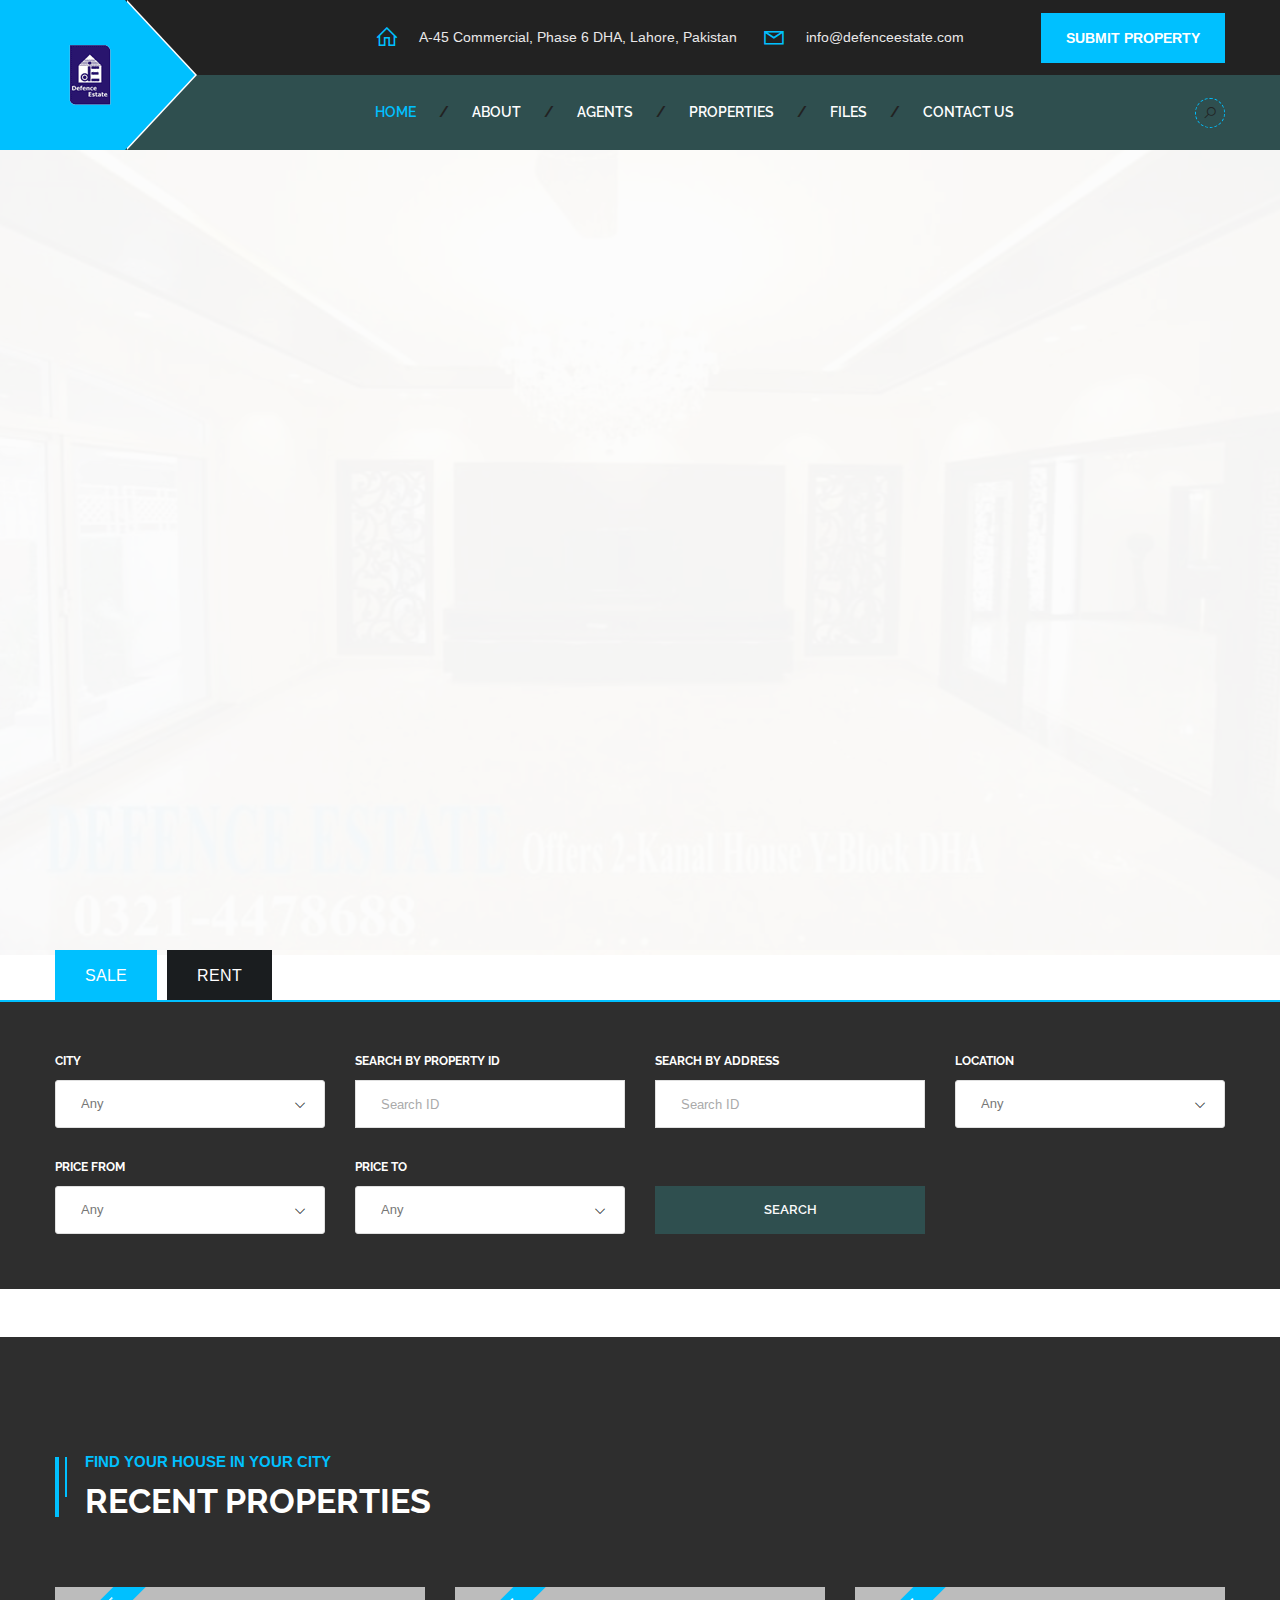
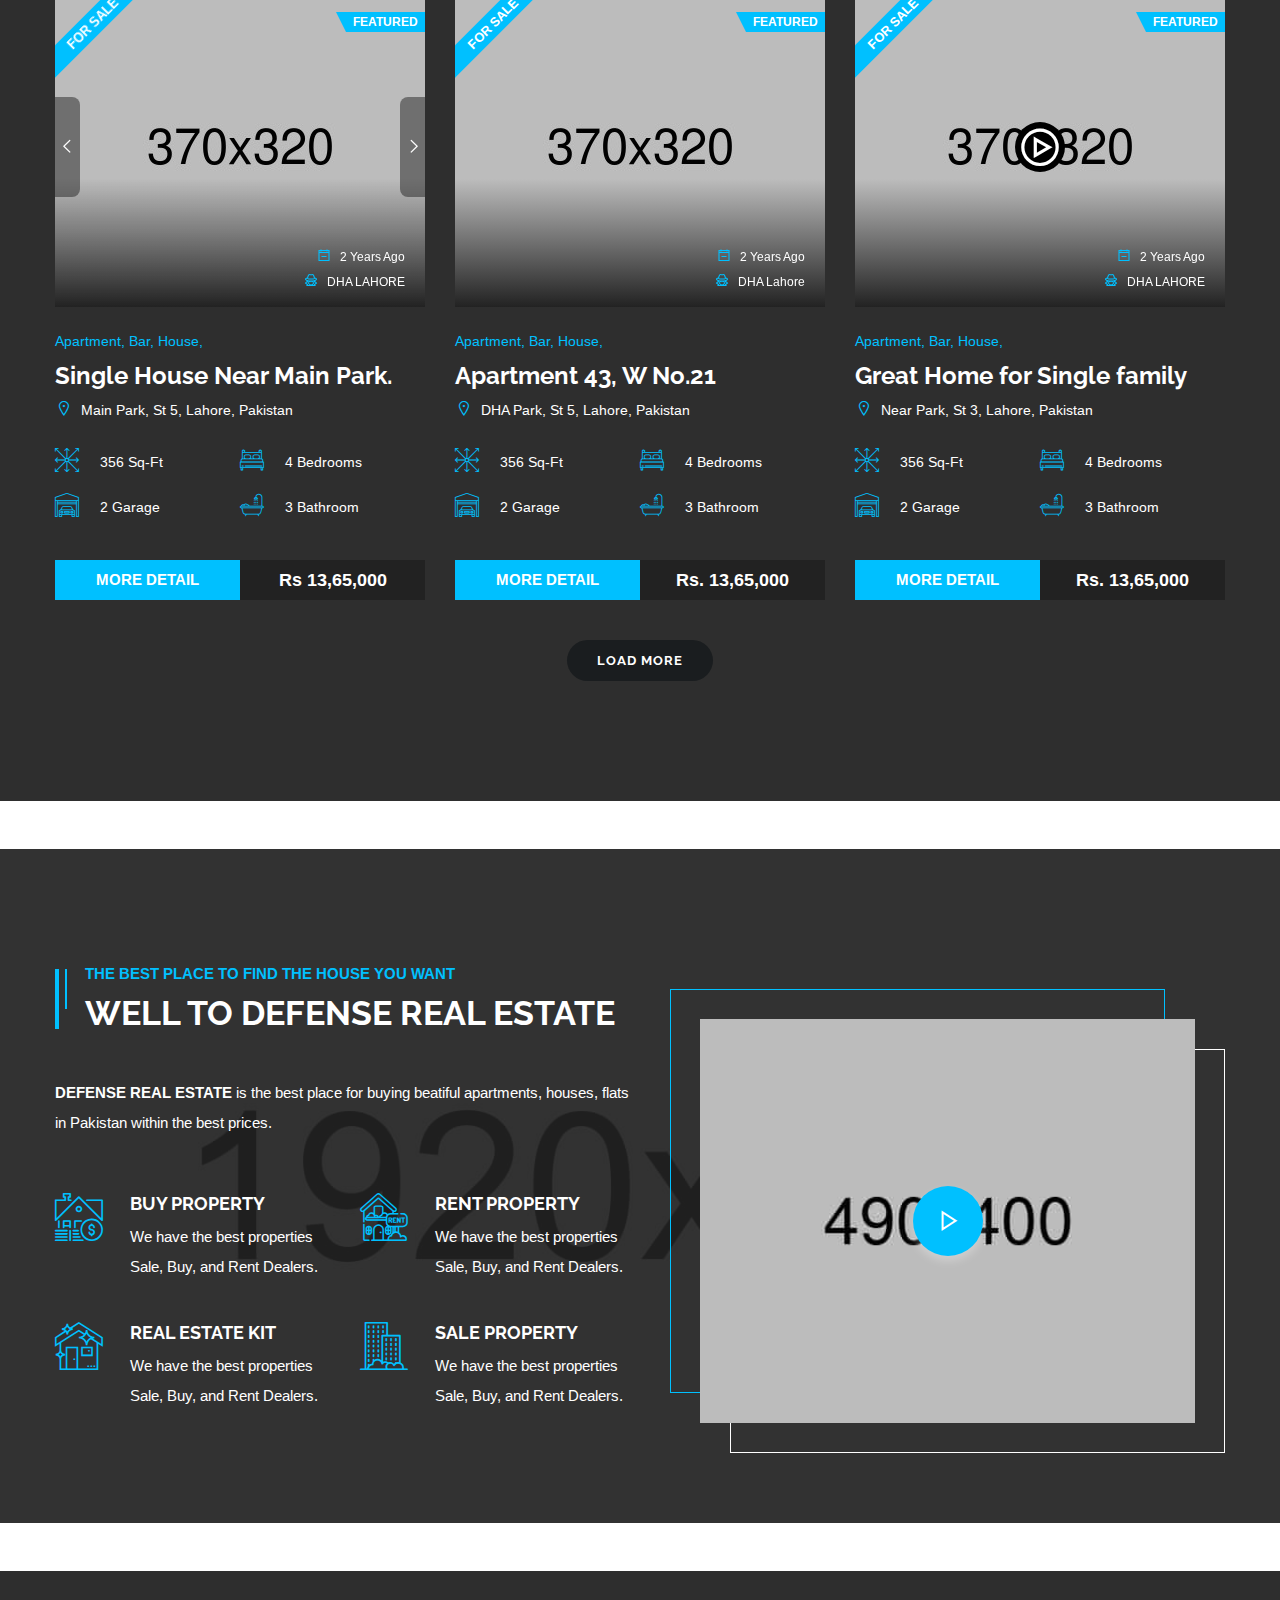
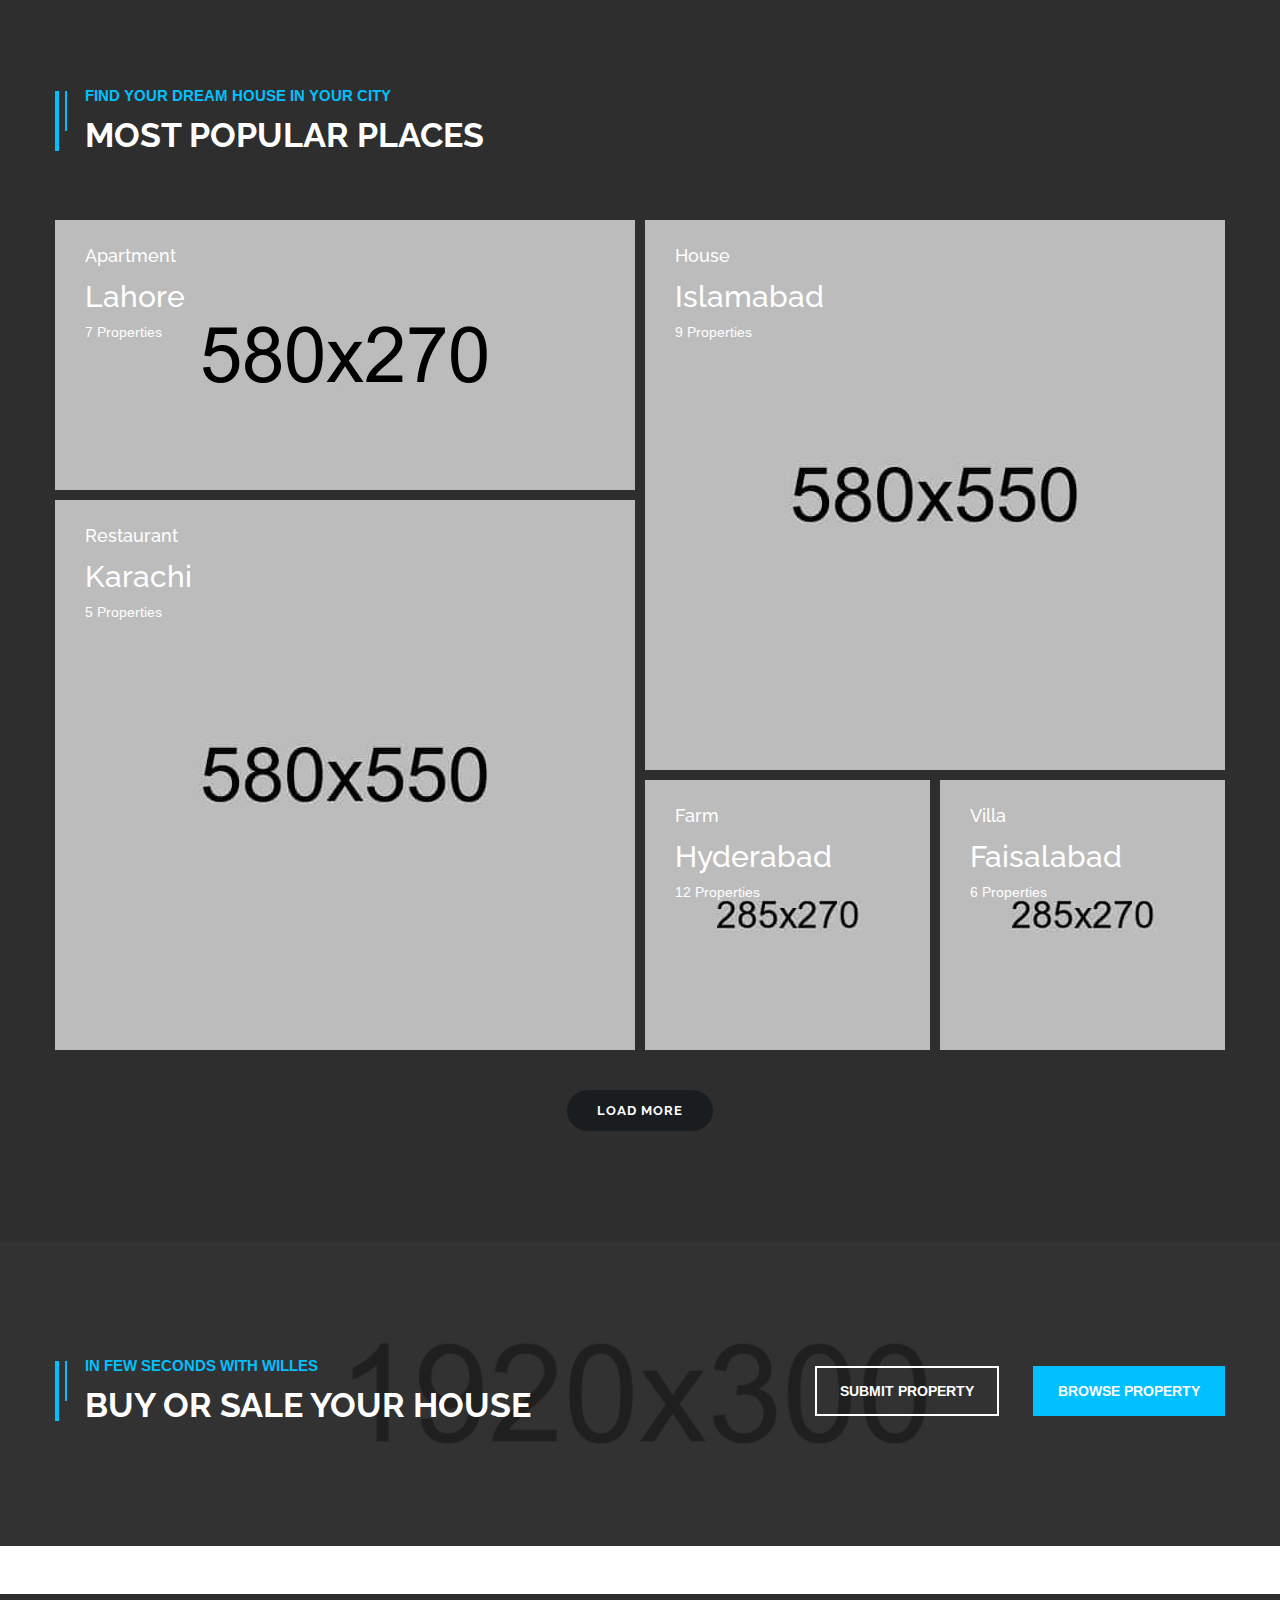
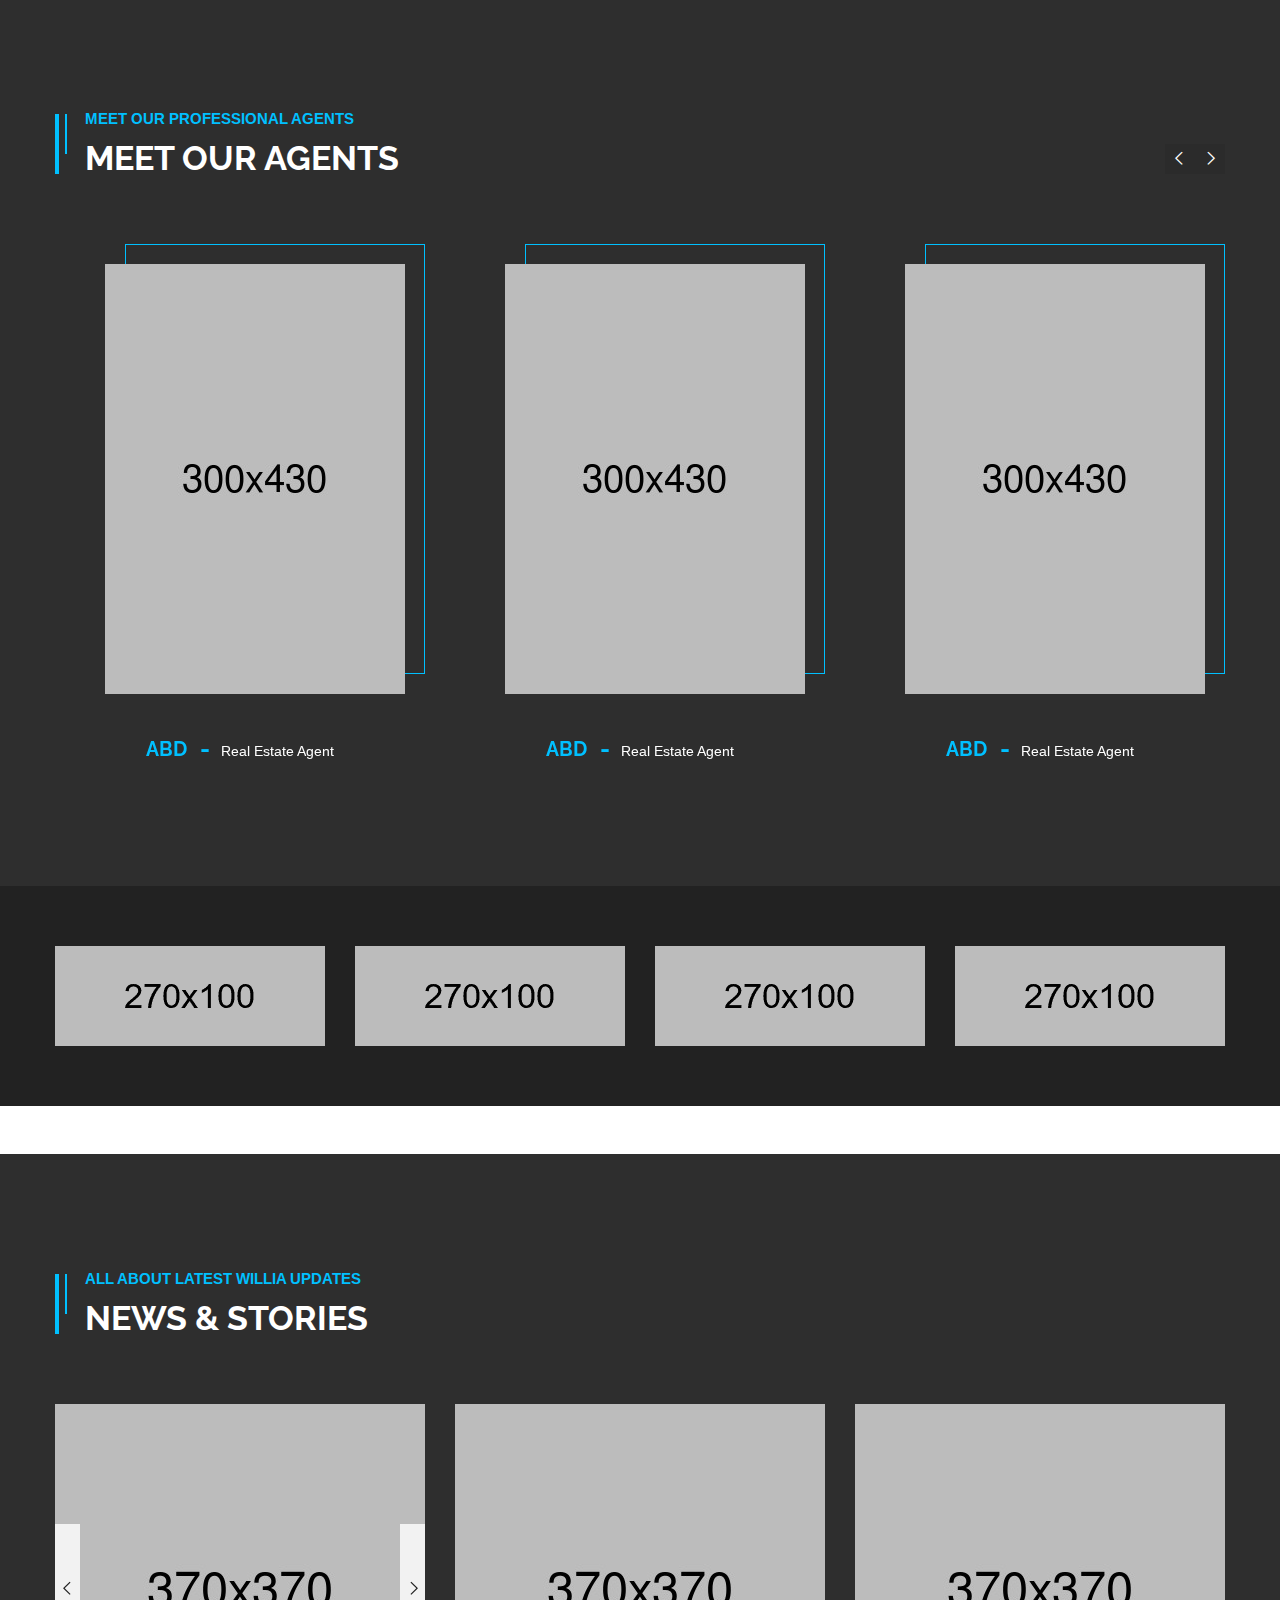
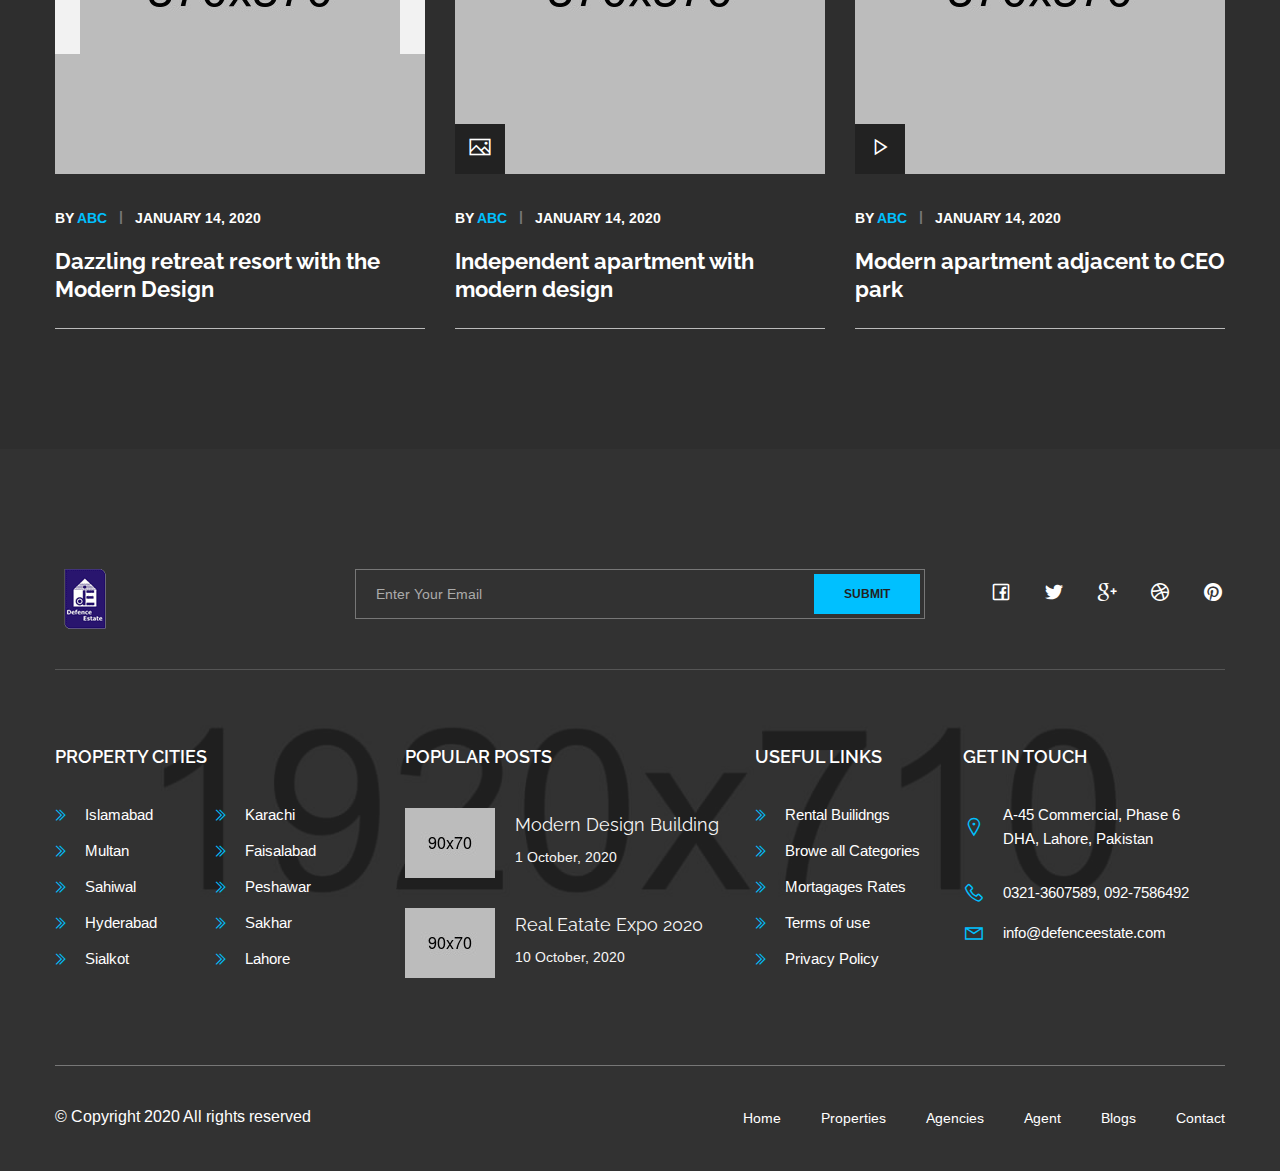
==== commit 48406ad6: "make comment" ====
--- a/index.html
+++ b/index.html
@@ -1190,15 +1190,15 @@
     <!--Revolution Slider-->
     <script src="plugins/revolution/js/jquery.themepunch.revolution.min.js"></script>
     <script src="plugins/revolution/js/jquery.themepunch.tools.min.js"></script>
-    <script src="plugins/revolution/js/extensions/revolution.extension.actions.min.js"></script>
-    <script src="plugins/revolution/js/extensions/revolution.extension.carousel.min.js"></script>
-    <script src="plugins/revolution/js/extensions/revolution.extension.kenburn.min.js"></script>
+    <!-- <script src="plugins/revolution/js/extensions/revolution.extension.actions.min.js"></script> -->
+    <!-- <script src="plugins/revolution/js/extensions/revolution.extension.carousel.min.js"></script> -->
+    <!-- <script src="plugins/revolution/js/extensions/revolution.extension.kenburn.min.js"></script>
     <script src="plugins/revolution/js/extensions/revolution.extension.layeranimation.min.js"></script>
     <script src="plugins/revolution/js/extensions/revolution.extension.migration.min.js"></script>
     <script src="plugins/revolution/js/extensions/revolution.extension.navigation.min.js"></script>
     <script src="plugins/revolution/js/extensions/revolution.extension.parallax.min.js"></script>
     <script src="plugins/revolution/js/extensions/revolution.extension.slideanims.min.js"></script>
-    <script src="plugins/revolution/js/extensions/revolution.extension.video.min.js"></script>
+    <script src="plugins/revolution/js/extensions/revolution.extension.video.min.js"></script> -->
     <script src="js/main-slider-script.js"></script>
     <!--End Revolution Slider-->
     <script src="js/jquery-ui.js"></script>
@@ -1209,7 +1209,7 @@
     <script src="js/appear.js"></script>
     <script src="js/script.js"></script>
     <!-- Color Setting -->
-    <script src="js/color-settings.js"></script>
+    <!-- <script src="js/color-settings.js"></script> -->
 </body>
 
 </html>
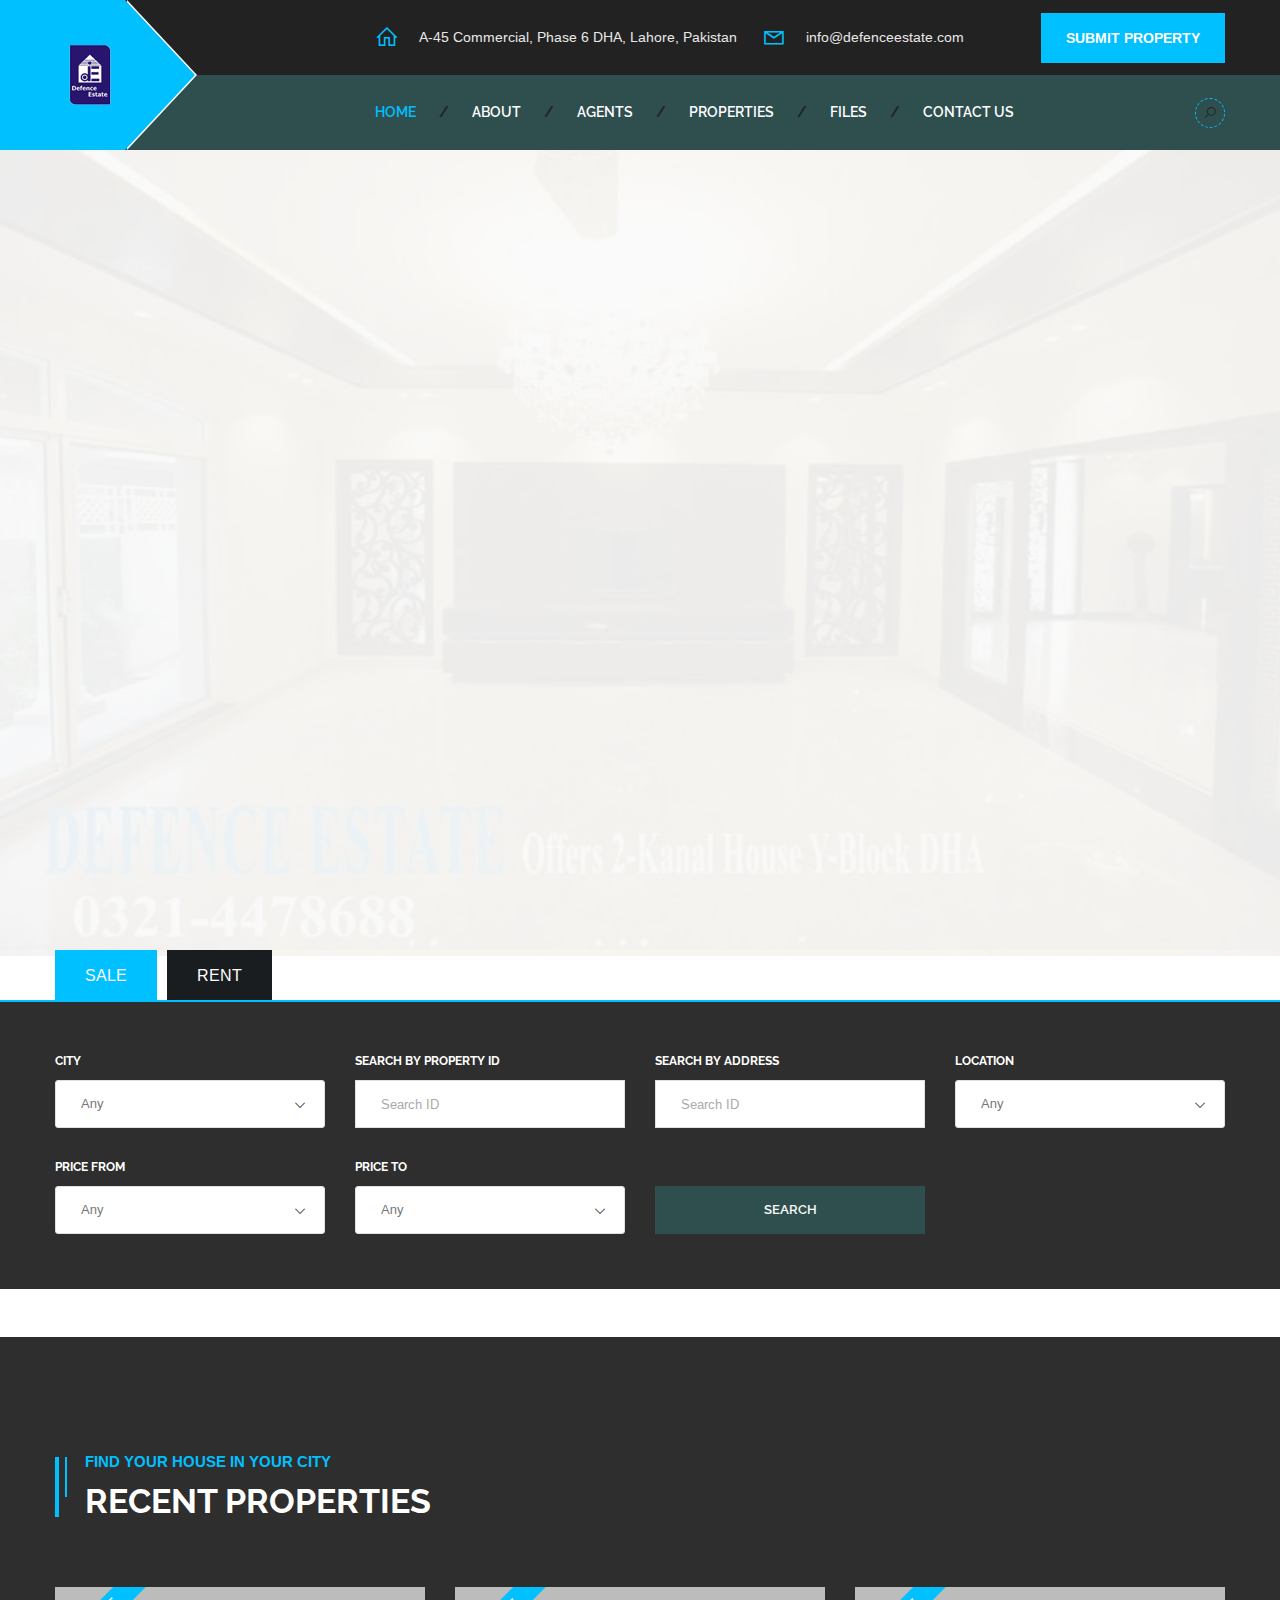
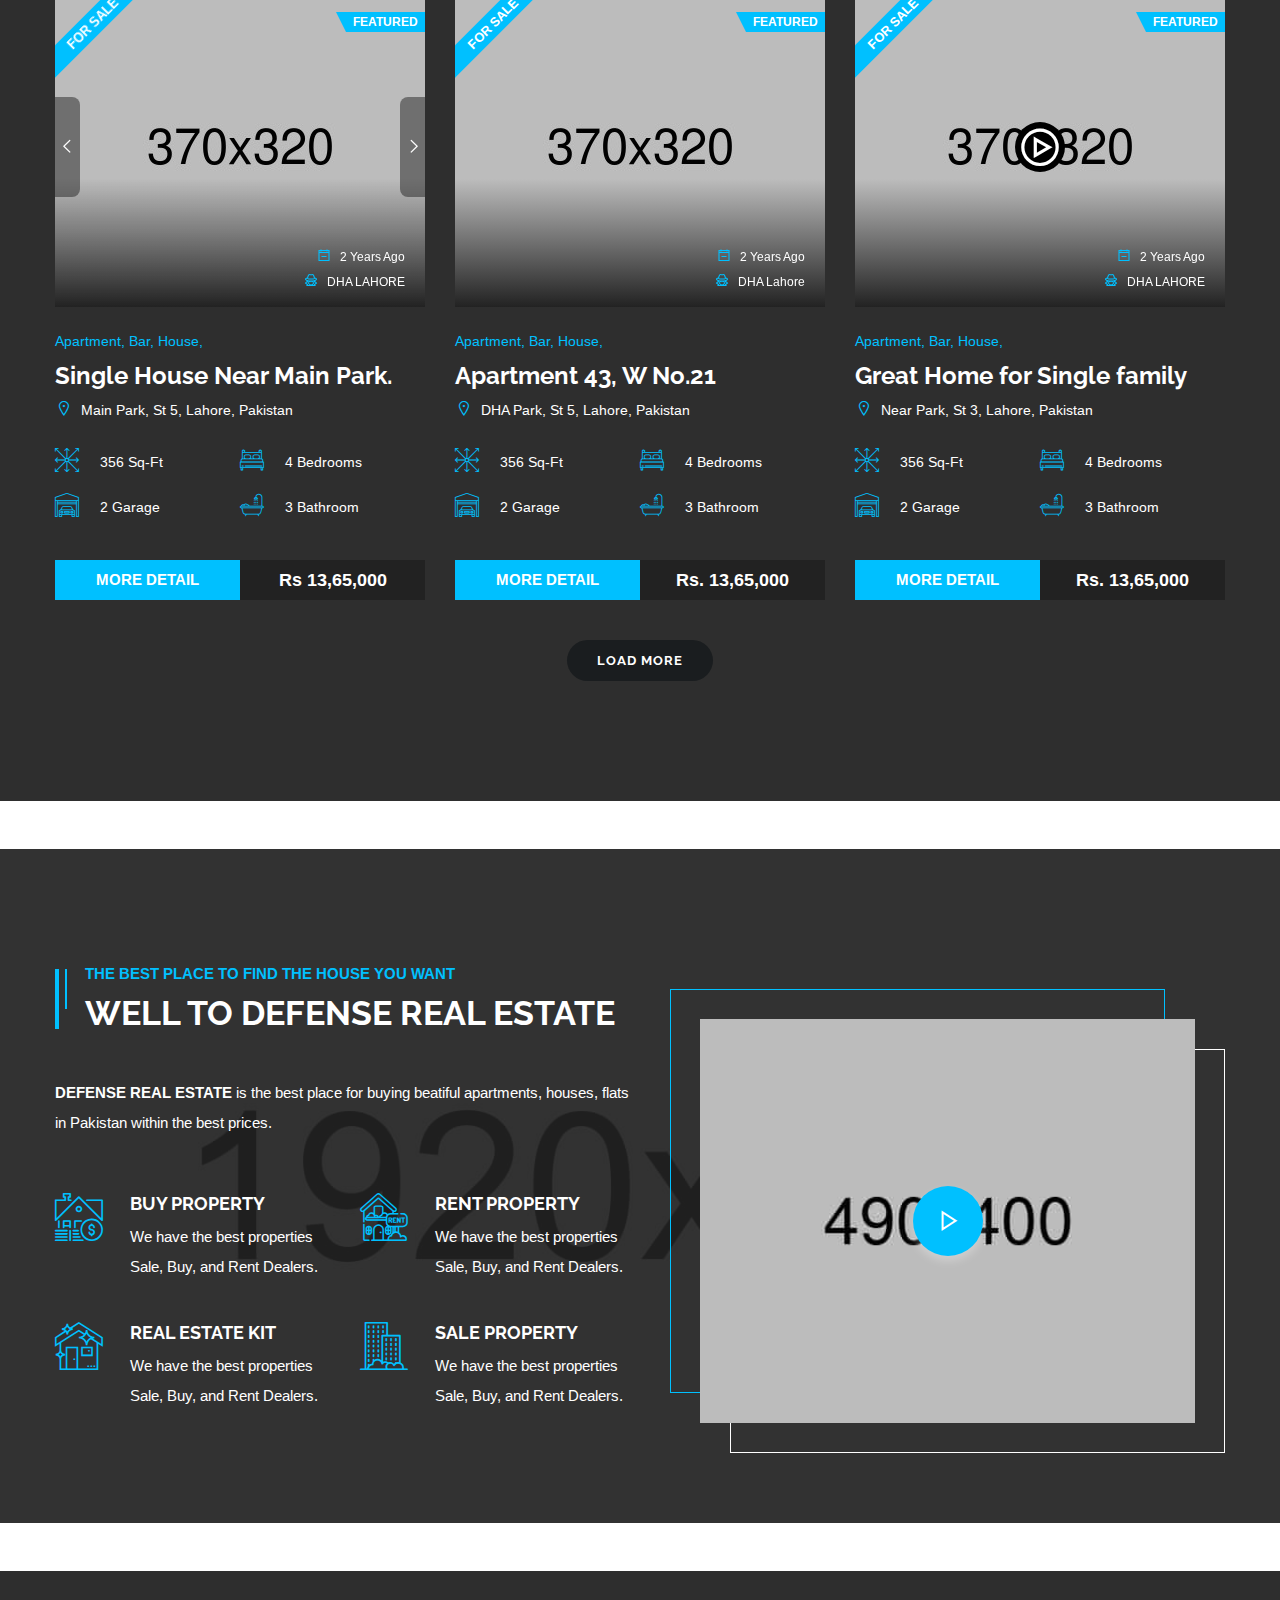
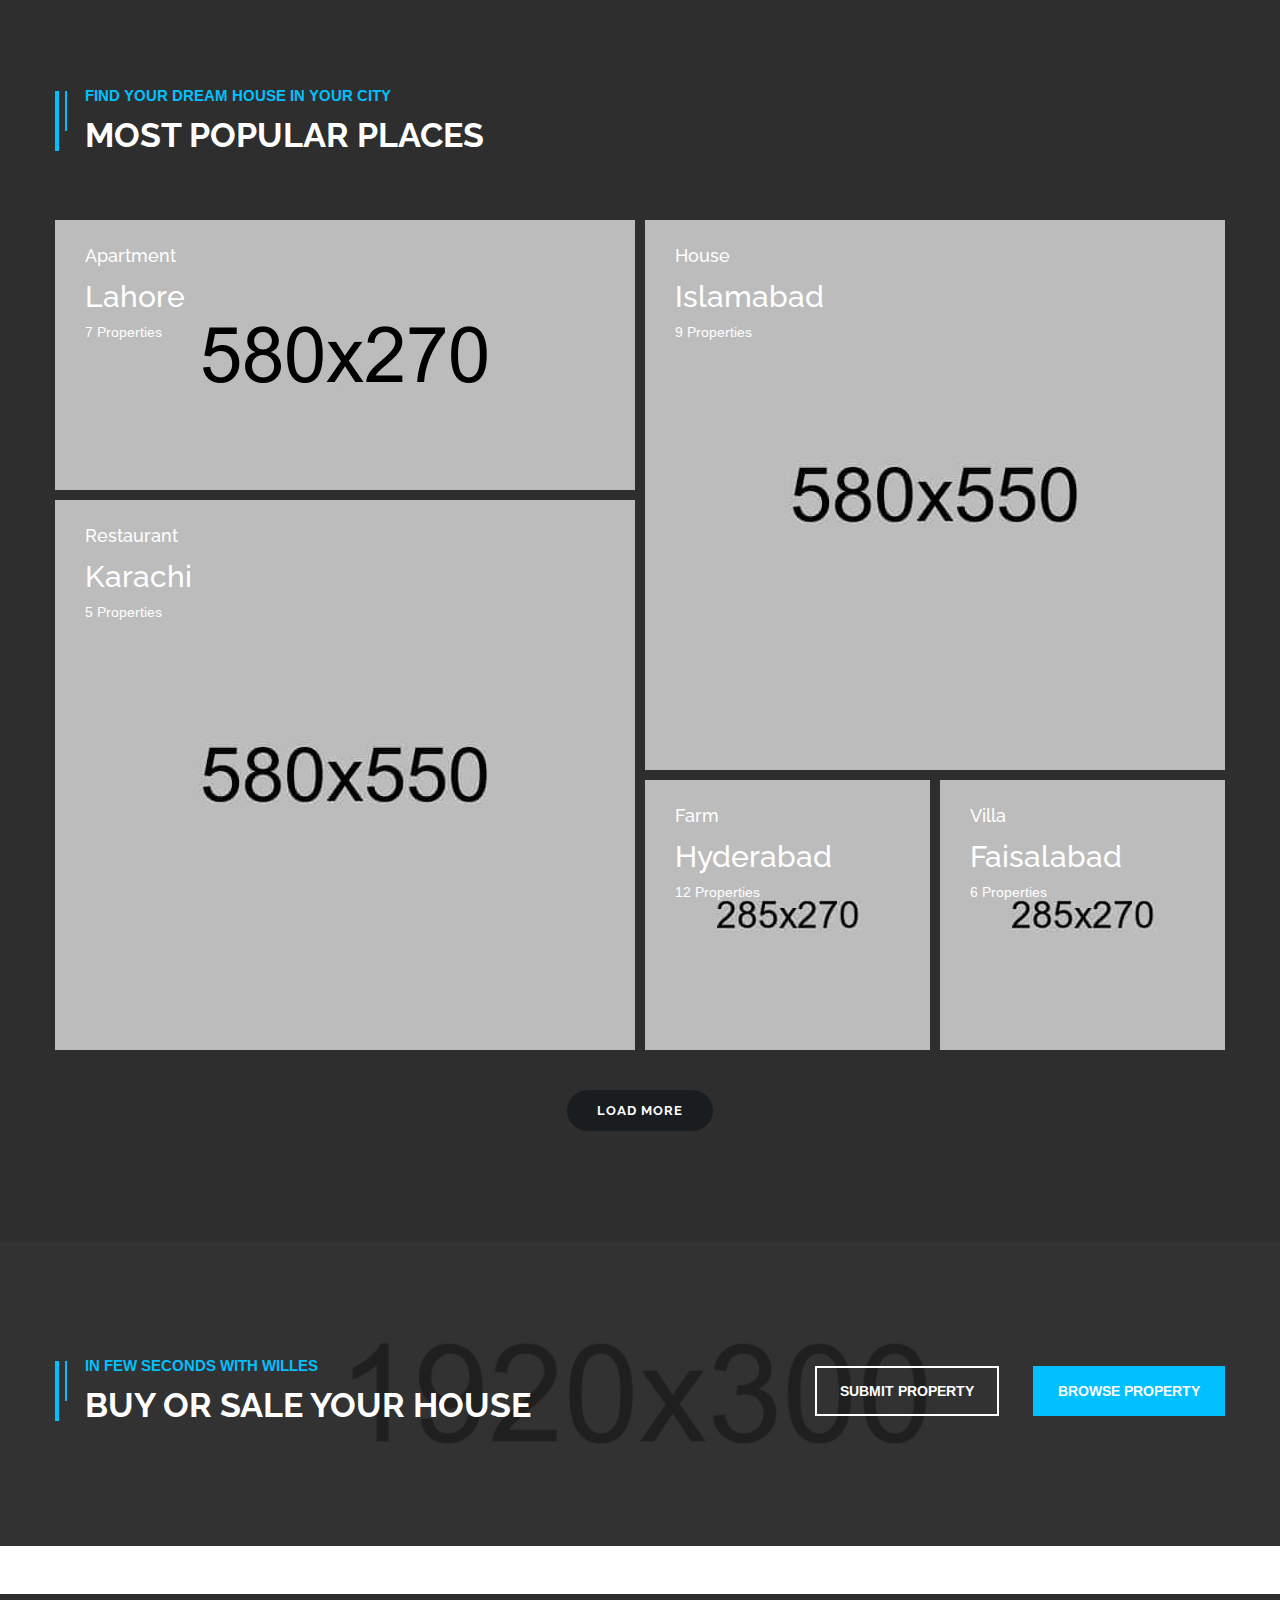
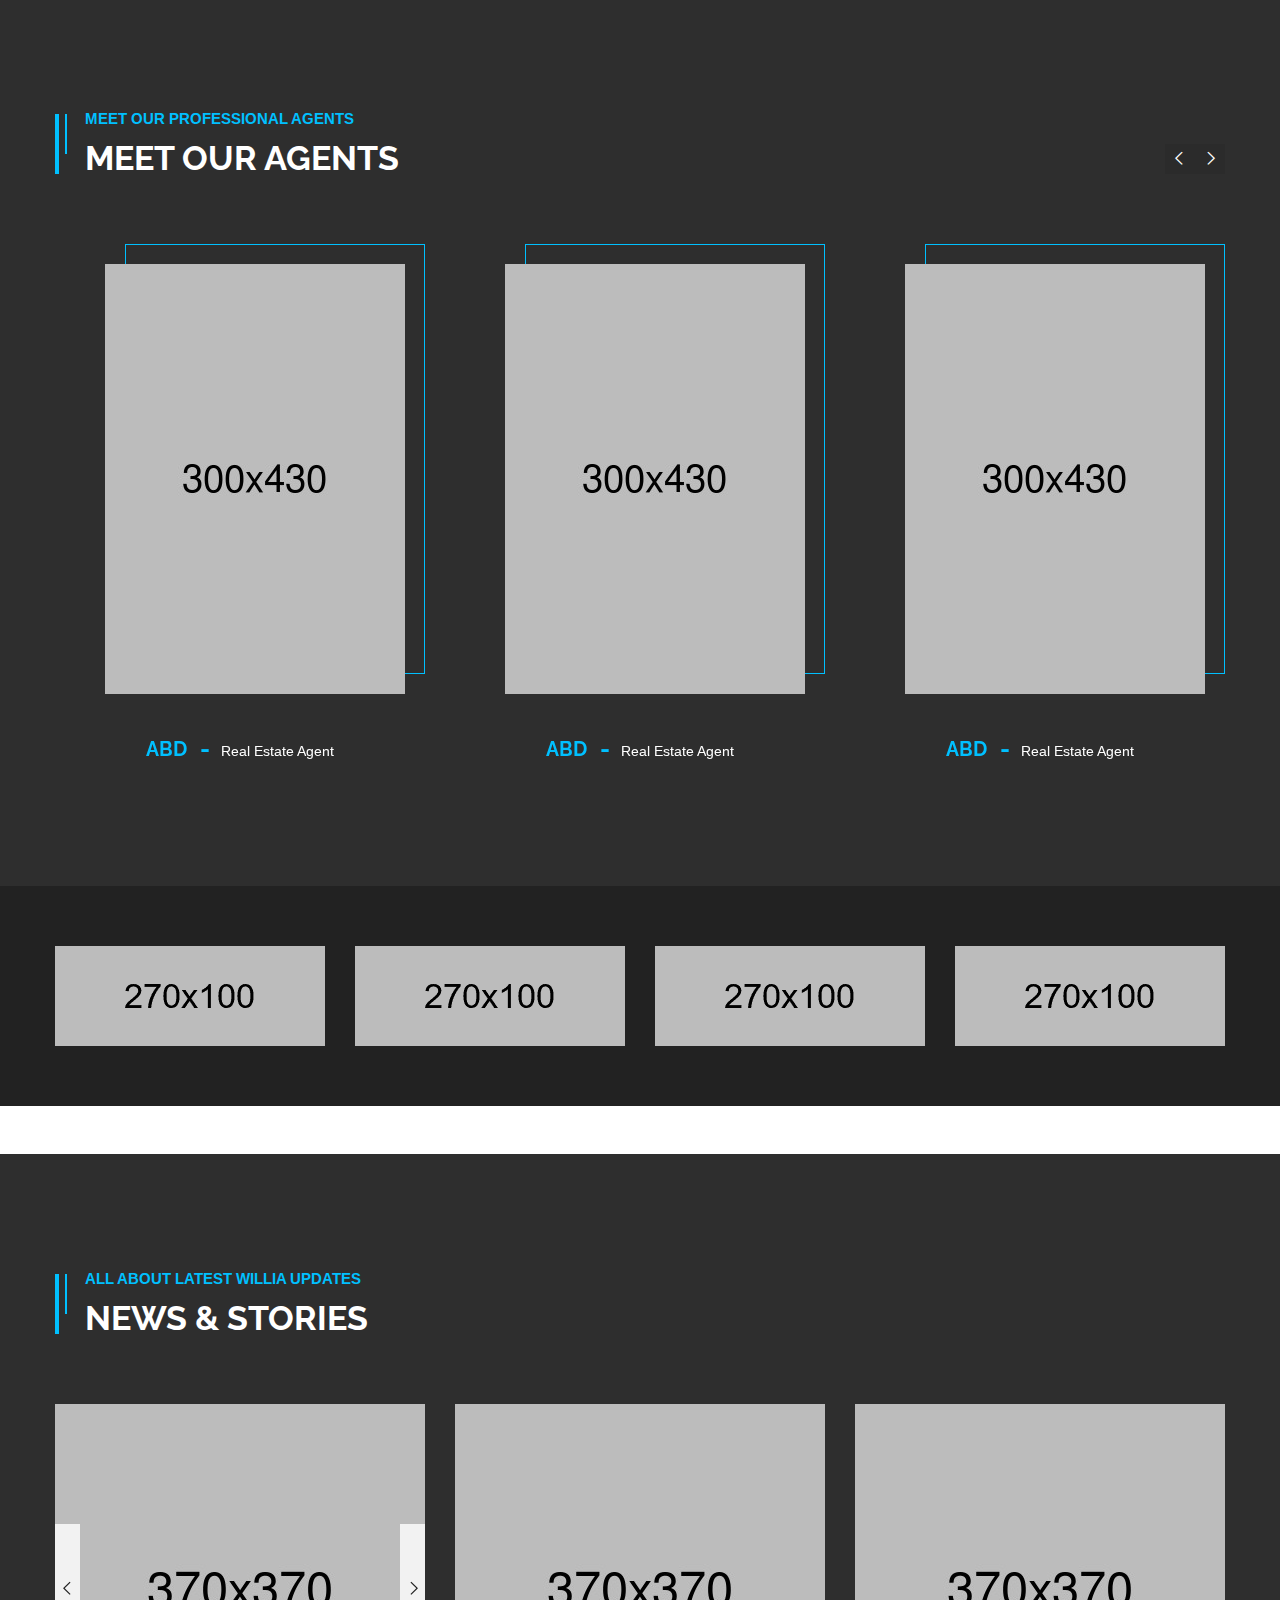
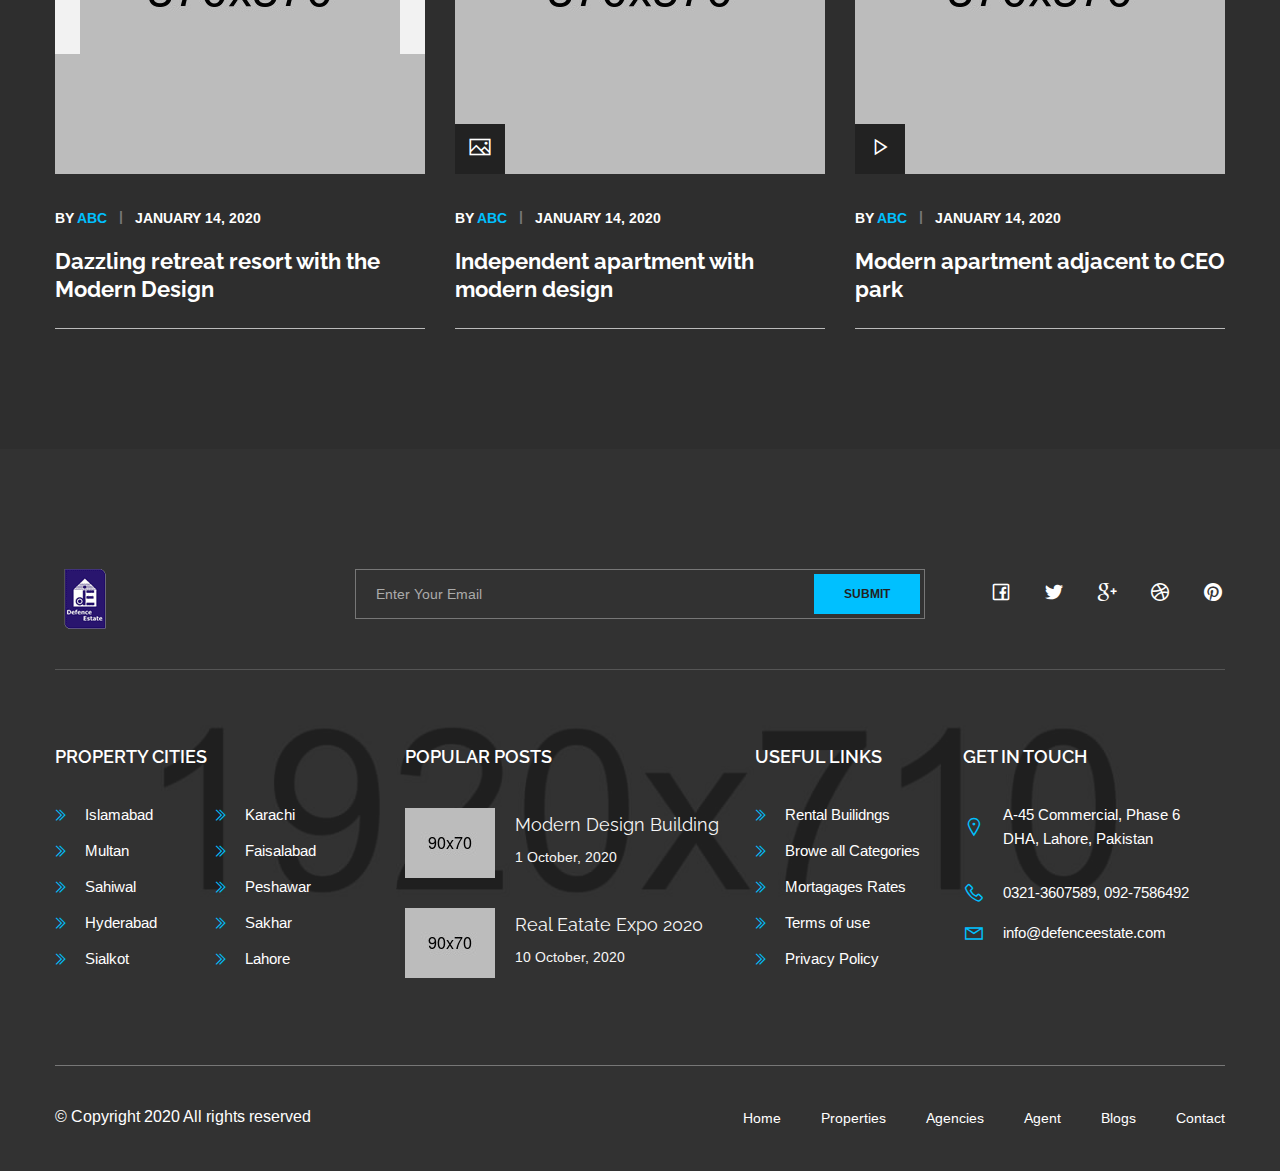
==== commit e003b4d2: "uncomment the script files" ====
--- a/index.html
+++ b/index.html
@@ -1190,17 +1190,17 @@
     <!--Revolution Slider-->
     <script src="plugins/revolution/js/jquery.themepunch.revolution.min.js"></script>
     <script src="plugins/revolution/js/jquery.themepunch.tools.min.js"></script>
-    <!-- <script src="plugins/revolution/js/extensions/revolution.extension.actions.min.js"></script> -->
-    <!-- <script src="plugins/revolution/js/extensions/revolution.extension.carousel.min.js"></script> -->
-    <!-- <script src="plugins/revolution/js/extensions/revolution.extension.kenburn.min.js"></script>
+    <script src="plugins/revolution/js/extensions/revolution.extension.actions.min.js"></script>
+    <script src="plugins/revolution/js/extensions/revolution.extension.carousel.min.js"></script>
+    <script src="plugins/revolution/js/extensions/revolution.extension.kenburn.min.js"></script>
     <script src="plugins/revolution/js/extensions/revolution.extension.layeranimation.min.js"></script>
     <script src="plugins/revolution/js/extensions/revolution.extension.migration.min.js"></script>
     <script src="plugins/revolution/js/extensions/revolution.extension.navigation.min.js"></script>
     <script src="plugins/revolution/js/extensions/revolution.extension.parallax.min.js"></script>
     <script src="plugins/revolution/js/extensions/revolution.extension.slideanims.min.js"></script>
-    <script src="plugins/revolution/js/extensions/revolution.extension.video.min.js"></script> -->
+    <script src="plugins/revolution/js/extensions/revolution.extension.video.min.js"></script>
     <script src="js/main-slider-script.js"></script>
-    <!--End Revolution Slider-->
+    <!-- End Revolution Slider -->
     <script src="js/jquery-ui.js"></script>
     <script src="js/jquery.fancybox.js"></script>
     <script src="js/owl.js"></script>
@@ -1209,7 +1209,7 @@
     <script src="js/appear.js"></script>
     <script src="js/script.js"></script>
     <!-- Color Setting -->
-    <!-- <script src="js/color-settings.js"></script> -->
+    <script src="js/color-settings.js"></script>
 </body>
 
 </html>
